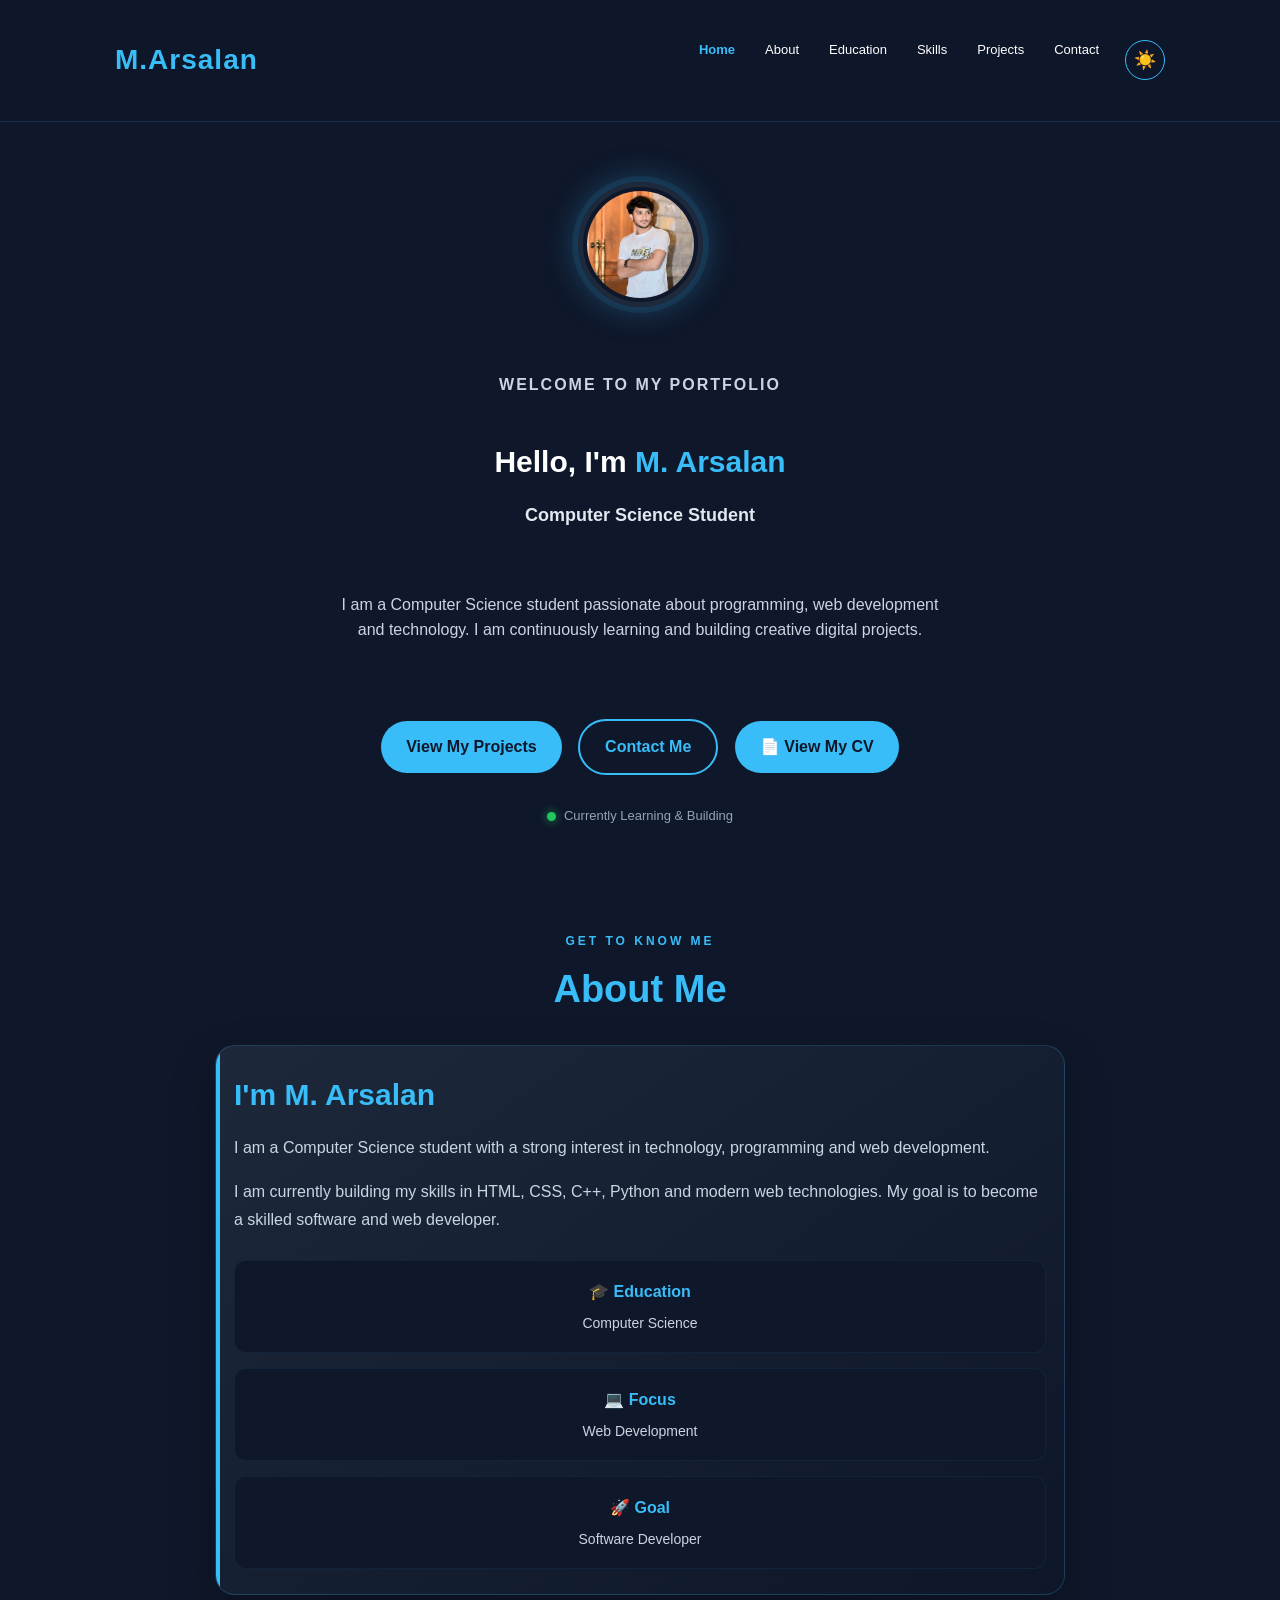
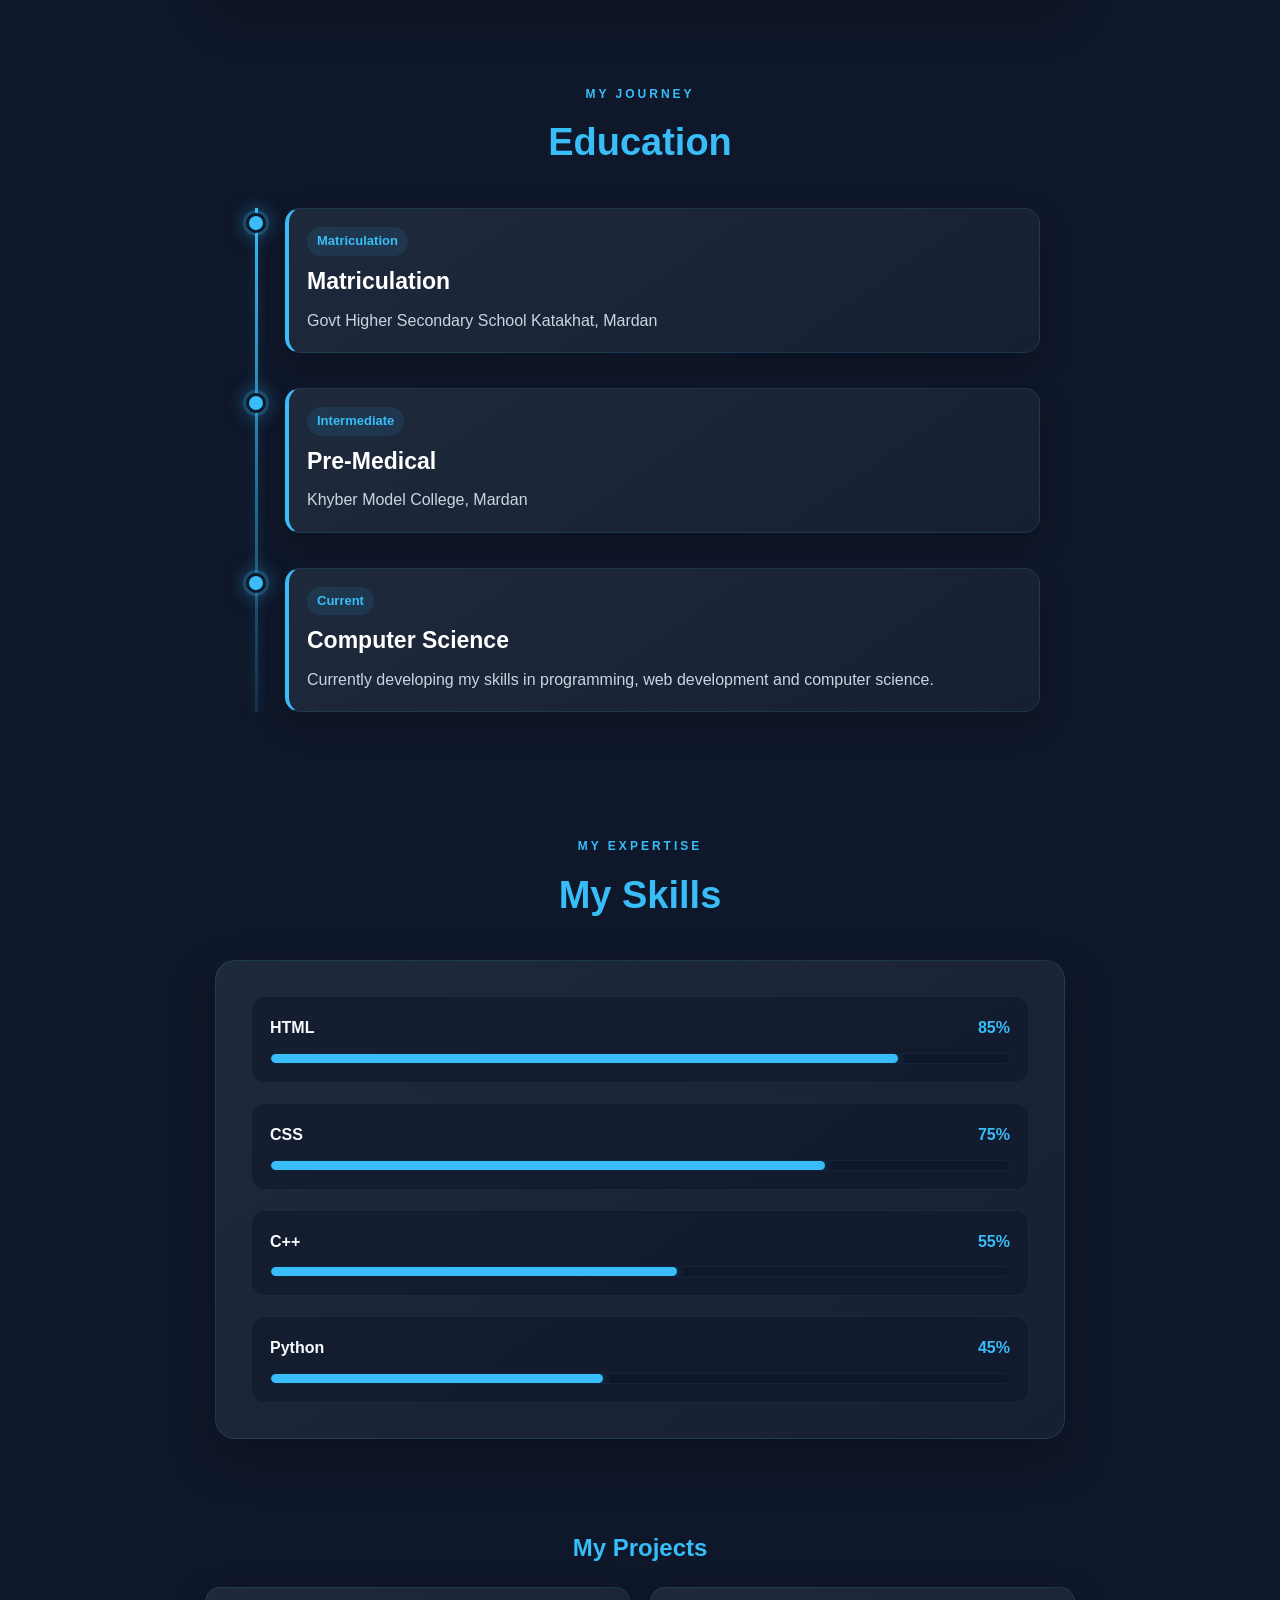
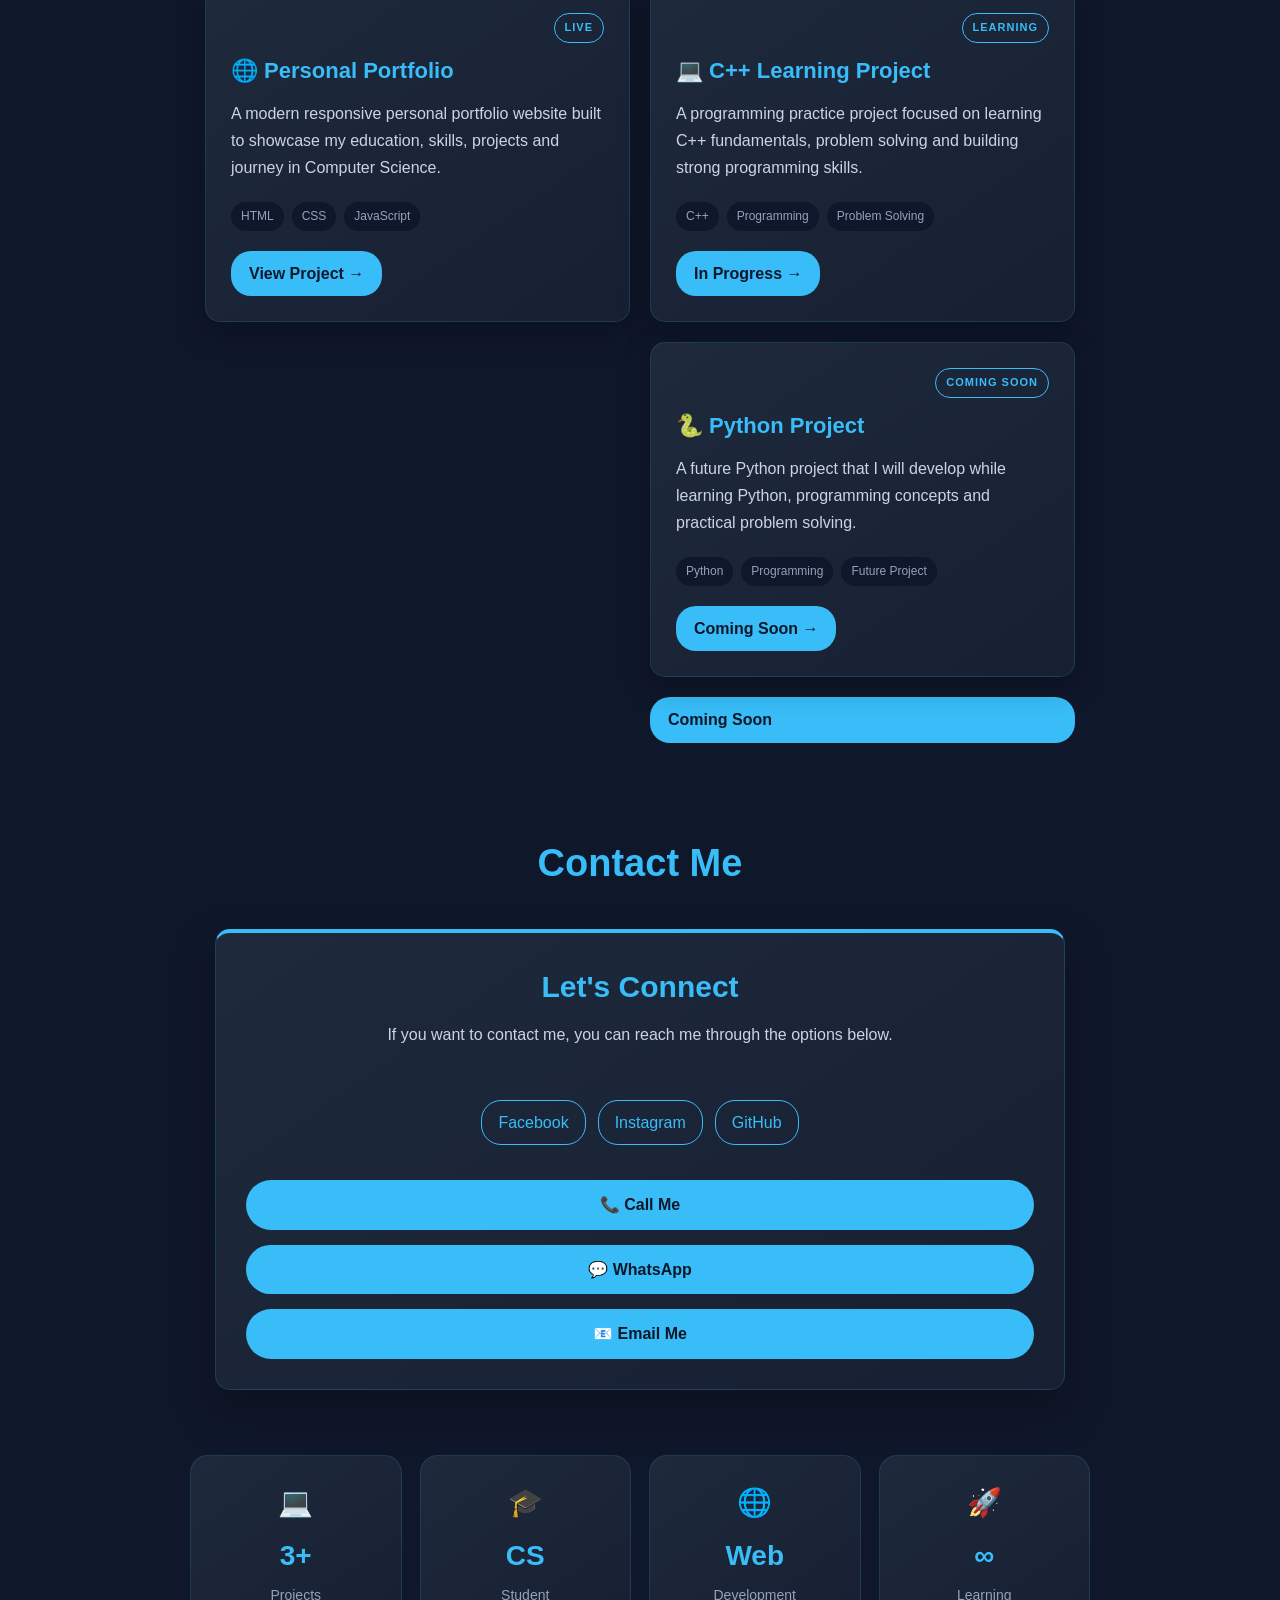
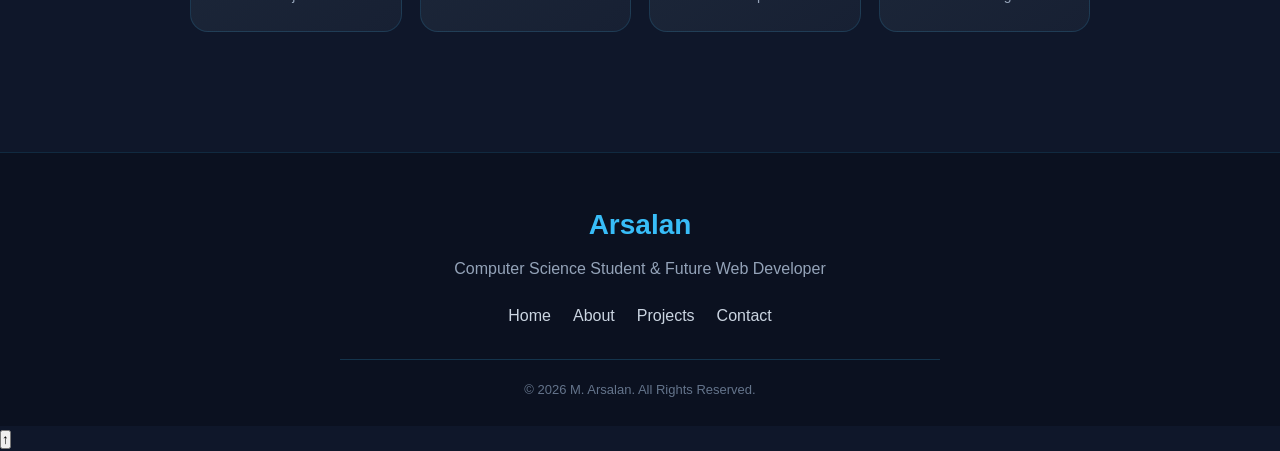
==== index.html @ f67c3ada "Update index.html" ====
<!DOCTYPE html>
<html lang="en">
<head>
    <meta charset="UTF-8">
    <meta name="viewport" content="width=device-width, initial-scale=1.0">

    <title>Arsalan | Computer Science Student</title>

   <link rel="icon" type="image/jpeg" href="profile.jpg"> 
    <meta name="description"
      content="M. Arsalan - Computer Science student learning programming, web development, C++ and Python.">

<meta name="keywords"
      content="Arsalan, Computer Science Student, Web Developer, HTML, CSS, C++, Python">

    <meta property="og:title"
      content="M. Arsalan | Computer Science Student">

<meta property="og:description"
      content="Explore M. Arsalan's portfolio, projects, skills and journey in Computer Science and Web Development.">

<meta property="og:type"
      content="website">

<meta property="og:url"
      content="https://muhammadarsalan0305.github.io/muhammadarsalan0305/">

<meta property="og:image"
      content="https://muhammadarsalan0305.github.io/muhammadarsalan0305/profile.jpg">
    
    <style>
        
.welcome {
    color: #38bdf8;
    font-size: 14px;
    font-weight: bold;
    letter-spacing: 3px;
    margin-bottom: 15px;
}

.hero h2 {
    font-size: 42px;
    margin-bottom: 10px;
}

.hero h2 span {
    color: #38bdf8;
}

.hero h3 {
    font-size: 21px;
    color: #e2e8f0;
    margin-bottom: 18px;
}

.hero-text {
    max-width: 650px;
    margin: auto;
    color: #94a3b8;
    font-size: 17px;
}

.hero-buttons {
    margin-top: 30px;
}

.hero-btn {
    display: inline-block;
    padding: 13px 25px;
    margin: 6px;
    border-radius: 30px;
    background: #38bdf8;
    color: #0f172a;
    text-decoration: none;
    font-weight: bold;
    transition: 0.3s ease;
}

.hero-btn.outline {
    background: transparent;
    color: #38bdf8;
    border: 2px solid #38bdf8;
}

.hero-btn:hover {
    transform: translateY(-4px);
}
    .profile-photo {
    width: 150px;
    height: 150px;
    object-fit: cover;
    border-radius: 50%;
    border: 4px solid #38bdf8;
    padding: 4px;
    box-shadow: 0 0 25px rgba(56, 189, 248, 0.35);
    transition: 0.4s ease;
}

.profile-photo:hover {
    transform: scale(1.05);
}
    .section-label {
    text-align: center;
    color: #38bdf8;
    font-size: 12px;
    font-weight: bold;
    letter-spacing: 3px;
    margin-bottom: 8px;
}

.about-card {
    max-width: 850px;
    margin: 25px auto 0;
    background: #1e293b;
    padding: 35px;
    border-radius: 20px;
    border: 1px solid rgba(56, 189, 248, 0.2);
    box-shadow: 0 10px 30px rgba(0, 0, 0, 0.2);
}

.about-content h3 {
    color: #38bdf8;
    font-size: 27px;
    margin-bottom: 15px;
}

.about-content p {
    color: #cbd5e1;
    margin-bottom: 15px;
}

.about-info {
    display: grid;
    grid-template-columns: repeat(3, 1fr);
    gap: 15px;
    margin-top: 25px;
}

.about-info div {
    background: #0f172a;
    padding: 18px;
    border-radius: 12px;
    text-align: center;
}

.about-info strong,
.about-info span {
    display: block;
}

.about-info strong {
    color: #38bdf8;
    margin-bottom: 7px;
}

.about-info span {
    color: #cbd5e1;
    font-size: 14px;
}
    .timeline {
    max-width: 750px;
    margin: 35px auto 0;
    position: relative;
}

.timeline::before {
    content: "";
    position: absolute;
    left: 15px;
    top: 0;
    bottom: 0;
    width: 2px;
    background: #38bdf8;
}

.timeline-item {
    position: relative;
    padding-left: 55px;
    margin-bottom: 30px;
}

.timeline-dot {
    position: absolute;
    left: 7px;
    top: 5px;
    width: 18px;
    height: 18px;
    background: #38bdf8;
    border-radius: 50%;
    box-shadow: 0 0 15px rgba(56, 189, 248, 0.5);
}

.timeline-content {
    background: #1e293b;
    padding: 22px;
    border-radius: 15px;
    border-left: 3px solid #38bdf8;
}

.timeline-content span {
    color: #38bdf8;
    font-size: 13px;
    font-weight: bold;
}

.timeline-content h3 {
    color: white;
    margin: 7px 0;
}

.timeline-content p {
    color: #cbd5e1;
}
    .skills-box {
    max-width: 750px;
    margin: 35px auto 0;
    background: #1e293b;
    padding: 30px;
    border-radius: 20px;
}

.skill {
    margin-bottom: 25px;
}

.skill:last-child {
    margin-bottom: 0;
}

.skill-name {
    display: flex;
    justify-content: space-between;
    color: #e2e8f0;
    font-weight: bold;
    margin-bottom: 8px;
}

.skill-name span:last-child {
    color: #38bdf8;
}

.skill-bar {
    width: 100%;
    height: 10px;
    background: #0f172a;
    border-radius: 10px;
    overflow: hidden;
}

.skill-progress {
    height: 100%;
    background: #38bdf8;
    border-radius: 10px;
    animation: skillFill 1.5s ease;
}

.skill-progress.html {
    width: 85%;
}

.skill-progress.css {
    width: 75%;
}

.skill-progress.cpp {
    width: 55%;
}

.skill-progress.python {
    width: 45%;
}
        @keyframes skillFill {
    from {
        width: 0;
    }
}

</style>
    
<style>
        * {
            margin: 0;
            padding: 0;
            box-sizing: border-box;
        }

        body {
            font-family: Arial, sans-serif;
            background: #0f172a;
            color: white;
            line-height: 1.6;
        }

        header {
            background: #1e293b;
         padding: 20px;
            text-align: center;
        }

        header h1 {
            color: #38bdf8;
            font-size: 32px;
        }

        nav {
            margin-top: 15px;
        }

        nav a {
            color: white;
            text-decoration: none;
            margin: 0 8px;
            font-size: 15px;
        }

        nav a:hover {
            color: #38bdf8;
        }

        .hero {
            text-align: center;
            padding: 80px 20px;
        }
.profile {
    margin-bottom: 25px;
}

.profile-circle {
    width: 130px;
    height: 130px;
    margin: auto;
    border-radius: 50%;
    background: #38bdf8;
    color: #0f172a;
    display: flex;
    align-items: center;
    justify-content: center;
    font-size: 60px;
    font-weight: bold;
    border: 5px solid #1e293b;
}
        .hero h2 {
            font-size: 38px;
            margin-bottom: 15px;
        }

        .hero span {
            color: #38bdf8;
        }

        .hero p {
            color: #cbd5e1;
            font-size: 18px;
            max-width: 600px;
            margin: auto;
        }

        .section {
            padding: 60px 20px;
            max-width: 900px;
            margin: auto;
        }

        .section h2 {
            color: #38bdf8;
            margin-bottom: 20px;
            text-align: center;
        }

        .card {
            background: #1e293b;
            padding: 25px;
            border-radius: 15px;
            margin-top: 20px;
            box-shadow: 0 5px 20px rgba(0,0,0,0.3);
        }

        footer {
            text-align: center;
            padding: 25px;
            background: #1e293b;
            color: #94a3b8;
            margin-top: 30px;
        }
        .profile-photo {
    width: 130px;
    height: 130px;
    object-fit: cover;
    border-radius: 50%;
    border: 5px solid #1e293b;
    display: block;
    margin: auto;
}
.education-card {
    background: #1e293b;
    padding: 25px;
    margin: 20px 0;
    border-radius: 15px;
    border-left: 5px solid #38bdf8;
}

.education-card h3 {
    color: #38bdf8;
    margin-bottom: 10px;
}

.education-card p {
    color: #cbd5e1;
    margin: 8px 0;
}
.skills-container {
    display: grid;
    grid-template-columns: repeat(2, 1fr);
    gap: 20px;
}

.skill-card {
    background: #1e293b;
    padding: 25px;
    border-radius: 15px;
    text-align: center;
    border-bottom: 4px solid #38bdf8;
    transition: transform 0.3s ease;
}

.skill-card h3 {
    color: #38bdf8;
    margin-bottom: 10px;
    font-size: 22px;
}

.skill-card p {
    color: #cbd5e1;
    font-size: 14px;
}

.skill-card:hover {
    transform: translateY(-5px);
}
.contact-card {
    background: #1e293b;
    padding: 30px;
    border-radius: 15px;
    text-align: center;
    border-top: 4px solid #38bdf8;
}

.contact-card h3 {
    color: #38bdf8;
    font-size: 24px;
    margin-bottom: 10px;
}

.contact-card p {
    color: #cbd5e1;
    margin-bottom: 25px;
}

.contact-buttons {
    display: flex;
    justify-content: center;
    gap: 15px;
    flex-wrap: wrap;
}

.contact-btn {
    display: inline-block;
    padding: 12px 22px;
    background: #38bdf8;
    color: #0f172a;
    text-decoration: none;
    border-radius: 25px;
    font-weight: bold;
}
@media (max-width: 600px) {

    .projects-container {
        grid-template-columns: 1fr;
    }

    .hero h2 {
        font-size: 32px;
    }

    .about-card {
        padding: 25px 18px;
    }
}
    .about-card {
    padding: 25px 18px;
}
.timeline-item {
    padding-left: 45px;
}

.timeline-content {
    padding: 18px;
}
.about-info {
    grid-template-columns: 1fr;
}
.profile-photo {
    width: 125px;
    height: 125px;
}
.hero h3 {
    font-size: 18px;
}

.hero-text {
    font-size: 15px;
}

.welcome {
    font-size: 11px;
    letter-spacing: 2px;
}
}
    header h1 {
        font-size: 26px;
    }

    nav a {
        font-size: 13px;
        margin: 0 4px;
    }

    .hero {
        padding: 60px 15px;
    }

    .hero h2 {
        font-size: 30px;
    }

    .hero p {
        font-size: 16px;
    }

    .section {
        padding: 45px 15px;
    }

    .skills-container {
        grid-template-columns: 1fr;
    }

    .skill-card {
        padding: 20px;
    }

    .contact-buttons {
        flex-direction: column;
    }

    .contact-btn {
        width: 100%;
    }
}
   html {
    scroll-behavior: smooth;
}

section {
    animation: fadeIn 0.8s ease-in-out;
}

@keyframes fadeIn {
    from {
        opacity: 0;
        transform: translateY(20px);
    }

    to {
        opacity: 1;
        transform: translateY(0);
    }
}

.btn,
.contact-btn {
    transition: 0.3s ease;
}

.btn:hover,
.contact-btn:hover {
    transform: translateY(-3px);
    opacity: 0.85;
}
.projects-container {
    display: grid;
    grid-template-columns: repeat(2, 1fr);
    gap: 20px;
}

.project-card {
    background: #1e293b;
    padding: 25px;
    border-radius: 15px;
    border-left: 5px solid #38bdf8;
    transition: 0.3s ease;
}

.project-card h3 {
    color: #38bdf8;
    margin-bottom: 12px;
}

.project-card p {
    color: #cbd5e1;
    margin-bottom: 20px;
}

.project-card:hover {
    transform: translateY(-5px);
}

.project-btn {
    display: inline-block;
    padding: 10px 18px;
    background: #38bdf8;
    color: #0f172a;
    text-decoration: none;
    border-radius: 20px;
    font-weight: bold;
}
.social-links {
    margin-top: 25px;
    display: flex;
    justify-content: center;
    gap: 12px;
    flex-wrap: wrap;
}

.social-btn {
    color: #38bdf8;
    border: 1px solid #38bdf8;
    padding: 9px 16px;
    border-radius: 20px;
    text-decoration: none;
    transition: 0.3s ease;
}

.social-btn:hover {
    background: #38bdf8;
    color: #0f172a;
}
    /* ===== PREMIUM PROJECTS ===== */

.project-card {
    position: relative;
    overflow: hidden;
    background: linear-gradient(145deg, #1e293b, #172033);
    border: 1px solid rgba(56, 189, 248, 0.15);
    box-shadow: 0 10px 30px rgba(0, 0, 0, 0.25);
}

.project-card::before {
    content: "";
    position: absolute;
    top: 0;
    left: -100%;
    width: 100%;
    height: 3px;
    background: #38bdf8;
    transition: 0.5s ease;
}

.project-card:hover::before {
    left: 0;
}

.project-card:hover {
    transform: translateY(-8px);
    border-color: rgba(56, 189, 248, 0.5);
    box-shadow: 0 15px 35px rgba(56, 189, 248, 0.12);
}

.project-card h3 {
    font-size: 22px;
}

.project-card p {
    line-height: 1.7;
}

.project-btn {
    transition: 0.3s ease;
}

.project-btn:hover {
    transform: translateY(-3px);
    box-shadow: 0 8px 20px rgba(56, 189, 248, 0.25);
}
    /* ===== PROFESSIONAL NAVBAR ===== */

header {
    position: sticky;
    top: 0;
    z-index: 1000;
    background: rgba(15, 23, 42, 0.92);
    backdrop-filter: blur(12px);
    border-bottom: 1px solid rgba(56, 189, 248, 0.15);
}

.nav-container {
    max-width: 1100px;
    margin: auto;
    padding: 18px 25px;
    display: flex;
    align-items: center;
    justify-content: space-between;
}

.nav-container h1 {
    color: #38bdf8;
    font-size: 28px;
    letter-spacing: 1px;
}

.nav-container nav {
    margin-top: 0;
    display: flex;
    gap: 22px;
}
.nav-container {
    position: relative;
    display: flex;
    align-items: center;
    justify-content: space-between;
}

    color: #e2e8f0;
    text-decoration: none;
    font-size: 15px;
    transition: 0.3s ease;
}

.nav-container nav a:hover {
    color: #38bdf8;
}

.nav-container nav a::after {
    content: "";
    position: absolute;
    left: 0;
    bottom: -7px;
    width: 0;
    height: 2px;
    background: #38bdf8;
    transition: 0.3s ease;
}

.nav-container nav a:hover::after {
    width: 100%;
}

/* Mobile */
@media (max-width: 600px) {

    .nav-container {
        display: flex;
        align-items: center;
        justify-content: space-between;
    }

    .menu-btn {
        display: block;
        margin-left: auto;
    }

    #mainNav {
        display: none;
        position: absolute;
        z-index: 9998;
        top: 60px;
        left: 0;
        right: 0;
        padding: 15px;
        background: #1e293b;
        border-radius: 15px;
        text-align: center;
    }

    #mainNav.active {
        display: flex;
        flex-direction: column;
        gap: 10px;
    }
}
    /* ===== PROFESSIONAL HERO ===== */

.hero {
    min-height: 85vh;
    display: flex;
    flex-direction: column;
    align-items: center;
    justify-content: center;
}

.profile-photo {
    box-shadow:
        0 0 0 6px rgba(56, 189, 248, 0.08),
        0 0 35px rgba(56, 189, 248, 0.35);
}

.welcome {
    animation: heroFade 0.8s ease;
}

.hero h2 {
    animation: heroFade 1s ease;
}

.hero h3 {
    animation: heroFade 1.2s ease;
}

.hero-text {
    animation: heroFade 1.4s ease;
}

.hero-buttons {
    animation: heroFade 1.6s ease;
}

.hero-status {
    margin-top: 25px;
    color: #94a3b8;
    font-size: 13px;
    display: flex;
    align-items: center;
    gap: 8px;
}

.status-dot {
    width: 9px;
    height: 9px;
    background: #22c55e;
    border-radius: 50%;
    box-shadow: 0 0 10px rgba(34, 197, 94, 0.7);
}

@keyframes heroFade {
    from {
        opacity: 0;
        transform: translateY(20px);
    }

    to {
        opacity: 1;
        transform: translateY(0);
    }
}
    /* ===== PREMIUM ABOUT SECTION ===== */

#about {
    position: relative;
}

#about .section-label {
    animation: aboutFade 0.8s ease;
}

#about > h2 {
    font-size: 38px;
    margin-bottom: 25px;
}

.about-card {
    position: relative;
    overflow: hidden;
    background: linear-gradient(
        145deg,
        rgba(30, 41, 59, 0.95),
        rgba(15, 23, 42, 0.95)
    );
    border: 1px solid rgba(56, 189, 248, 0.2);
    box-shadow: 0 20px 45px rgba(0, 0, 0, 0.25);
    transition: 0.4s ease;
}

.about-card::before {
    content: "";
    position: absolute;
    top: 0;
    left: 0;
    width: 4px;
    height: 100%;
    background: #38bdf8;
}

.about-card:hover {
    transform: translateY(-5px);
    border-color: rgba(56, 189, 248, 0.45);
    box-shadow: 0 25px 50px rgba(56, 189, 248, 0.1);
}

.about-content h3 {
    font-size: 30px;
}

.about-content p {
    line-height: 1.8;
    font-size: 16px;
}

.about-info div {
    border: 1px solid rgba(56, 189, 248, 0.08);
    transition: 0.3s ease;
}

.about-info div:hover {
    transform: translateY(-5px);
    border-color: rgba(56, 189, 248, 0.4);
}

@keyframes aboutFade {
    from {
        opacity: 0;
        transform: translateY(15px);
    }

    to {
        opacity: 1;
        transform: translateY(0);
    }
}

@media (max-width: 600px) {

    #about > h2 {
        font-size: 30px;
    }

    .about-content h3 {
        font-size: 25px;
    }

    .about-content p {
        font-size: 15px;
    }
}
    /* ===== PREMIUM EDUCATION TIMELINE ===== */

#education {
    position: relative;
}

#education > h2 {
    font-size: 38px;
    margin-bottom: 35px;
}

.timeline {
    max-width: 800px;
}

.timeline::before {
    width: 3px;
    background: linear-gradient(
        to bottom,
        #38bdf8,
        rgba(56, 189, 248, 0.15)
    );
    box-shadow: 0 0 12px rgba(56, 189, 248, 0.25);
}

.timeline-item {
    margin-bottom: 35px;
}

.timeline-dot {
    width: 20px;
    height: 20px;
    left: 6px;
    border: 3px solid #0f172a;
    box-shadow:
        0 0 0 3px rgba(56, 189, 248, 0.2),
        0 0 20px rgba(56, 189, 248, 0.6);
    transition: 0.3s ease;
}

.timeline-item:hover .timeline-dot {
    transform: scale(1.25);
}

.timeline-content {
    position: relative;
    background: linear-gradient(
        145deg,
        #1e293b,
        #172033
    );
    border: 1px solid rgba(56, 189, 248, 0.12);
    border-left: 4px solid #38bdf8;
    box-shadow: 0 12px 30px rgba(0, 0, 0, 0.22);
    transition: 0.35s ease;
}

.timeline-content:hover {
    transform: translateX(7px);
    border-color: rgba(56, 189, 248, 0.4);
    box-shadow: 0 15px 35px rgba(56, 189, 248, 0.1);
}

.timeline-content span {
    display: inline-block;
    padding: 4px 10px;
    border-radius: 20px;
    background: rgba(56, 189, 248, 0.1);
}

.timeline-content h3 {
    font-size: 23px;
}

.timeline-content p {
    line-height: 1.7;
}

@media (max-width: 600px) {

    #education > h2 {
        font-size: 30px;
    }

    .timeline-content {
        padding: 18px;
    }

    .timeline-content h3 {
        font-size: 20px;
    }

    .timeline-content p {
        font-size: 14px;
    }
}
    /* ===== PREMIUM SKILLS ===== */

#skills > h2 {
    font-size: 38px;
    margin-bottom: 35px;
}

.skills-box {
    max-width: 850px;
    background: linear-gradient(
        145deg,
        #1e293b,
        #172033
    );
    border: 1px solid rgba(56, 189, 248, 0.15);
    box-shadow: 0 20px 45px rgba(0, 0, 0, 0.25);
    padding: 35px;
}

.skill {
    padding: 18px;
    margin-bottom: 20px;
    border-radius: 14px;
    background: rgba(15, 23, 42, 0.55);
    border: 1px solid rgba(56, 189, 248, 0.08);
    transition: 0.3s ease;
}

.skill:hover {
    transform: translateX(6px);
    border-color: rgba(56, 189, 248, 0.35);
    box-shadow: 0 8px 25px rgba(56, 189, 248, 0.08);
}

.skill-name {
    margin-bottom: 12px;
    font-size: 16px;
}

.skill-name span:first-child {
    color: #f8fafc;
}

.skill-name span:last-child {
    color: #38bdf8;
}

.skill-bar {
    height: 11px;
    background: #0f172a;
    border: 1px solid rgba(56, 189, 248, 0.08);
}

.skill-progress {
    box-shadow: 0 0 12px rgba(56, 189, 248, 0.4);
}

@media (max-width: 600px) {

    #skills > h2 {
        font-size: 30px;
    }

    .skills-box {
        padding: 20px;
    }

    .skill {
        padding: 15px;
    }
}/* ===== PREMIUM CONTACT SECTION ===== */

#contact > h2 {
    font-size: 38px;
    margin-bottom: 35px;
}

.contact-card {
    max-width: 850px;
    margin: auto;
    position: relative;
    overflow: hidden;
    background: linear-gradient(
        145deg,
        #1e293b,
        #172033
    );
    border: 1px solid rgba(56, 189, 248, 0.18);
    border-top: 4px solid #38bdf8;
    box-shadow: 0 20px 45px rgba(0, 0, 0, 0.25);
    transition: 0.4s ease;
}

.contact-card:hover {
    transform: translateY(-5px);
    border-color: rgba(56, 189, 248, 0.4);
    box-shadow: 0 25px 50px rgba(56, 189, 248, 0.1);
}

.contact-card h3 {
    font-size: 30px;
}

.contact-card p {
    line-height: 1.8;
}

.contact-buttons {
    margin-top: 25px;
}

.social-links {
    margin-bottom: 20px;
}

.social-btn,
.contact-btn {
    transition: 0.3s ease;
}

.social-btn:hover,
.contact-btn:hover {
    transform: translateY(-4px);
    box-shadow: 0 8px 20px rgba(56, 189, 248, 0.2);
}

@media (max-width: 600px) {

    #contact > h2 {
        font-size: 30px;
    }

    .contact-card {
        padding: 25px 18px;
    }

    .contact-card h3 {
        font-size: 25px;
    }
}
    /* ===== PROFESSIONAL FOOTER ===== */

footer {
    margin-top: 60px;
    padding: 45px 20px 25px;
    background: #020617;
    border-top: 1px solid rgba(56, 189, 248, 0.15);
}

.footer-content {
    max-width: 900px;
    margin: auto;
    text-align: center;
}

.footer-content h2 {
    color: #38bdf8;
    font-size: 28px;
    margin-bottom: 8px;
}

.footer-content > p {
    color: #94a3b8;
    margin-bottom: 20px;
}

.footer-links {
    display: flex;
    justify-content: center;
    gap: 25px;
    flex-wrap: wrap;
}

.footer-links a {
    color: #cbd5e1;
    text-decoration: none;
    transition: 0.3s ease;
}

.footer-links a:hover {
    color: #38bdf8;
    transform: translateY(-2px);
}

.footer-line {
    height: 1px;
    max-width: 600px;
    margin: 25px auto 20px;
    background: rgba(56, 189, 248, 0.12);
}

.footer-content .copyright {
    color: #64748b;
    font-size: 13px;
    margin: 0;
}

@media (max-width: 600px) {

    footer {
        padding: 35px 15px 20px;
    }

    .footer-links {
        gap: 15px;
    }

    .footer-links a {
        font-size: 14px;
    }
}
    /* ===== FINAL RESPONSIVE POLISH ===== */

@media (max-width: 600px) {

    body {
        overflow-x: hidden;
    }

    header {
        position: sticky;
        top: 0;
    }

    .nav-container {
        padding: 14px 8px;
    }

    .nav-container nav {
        gap: 8px;
    }

    .nav-container nav a {
        padding: 5px;
    }

    .hero {
        min-height: 80vh;
        padding: 55px 15px;
    }

    .profile-photo {
        width: 120px;
        height: 120px;
    }

    .hero h2 {
        font-size: 30px;
        line-height: 1.3;
    }

    .hero h3 {
        font-size: 18px;
    }

    .hero-text {
        font-size: 15px;
        line-height: 1.7;
    }

    .hero-buttons {
        display: flex;
        flex-direction: column;
        width: 100%;
        max-width: 280px;
        margin-left: auto;
        margin-right: auto;
    }

    .hero-btn {
        width: 100%;
        margin: 5px 0;
    }

    .section {
        padding: 50px 15px;
    }

    .section h2 {
        font-size: 30px;
    }

    .about-card {
        padding: 25px 18px;
    }

    .timeline {
        width: 100%;
    }

    .timeline-item {
        padding-left: 42px;
    }

    .timeline-content {
        padding: 17px;
    }

    .skills-box {
        padding: 18px;
    }

    .project-card {
        padding: 20px;
    }

    .contact-card {
        padding: 25px 18px;
    }

    .contact-btn {
        width: 100%;
    }

    .social-links {
        flex-direction: column;
        align-items: stretch;
    }

    .social-btn {
        text-align: center;
    }

    footer {
        padding-left: 15px;
        padding-right: 15px;
    }
}
    /* ===== SCROLL TO TOP ===== */

#scrollTopBtn {
    position: fixed;
    right: 20px;
    bottom: 25px;
    width: 45px;
    height: 45px;
    border: none;
    border-radius: 50%;
    background: #38bdf8;
    color: #0f172a;
    font-size: 22px;
    font-weight: bold;
    cursor: pointer;
    display: none;
    z-index: 999;
    box-shadow: 0 8px 25px rgba(56, 189, 248, 0.3);
    transition: 0.3s ease;
}

#scrollTopBtn:hover {
    transform: translateY(-5px);
    box-shadow: 0 12px 30px rgba(56, 189, 248, 0.45);
}

@media (max-width: 600px) {
    #scrollTopBtn {
        right: 15px;
        bottom: 18px;
        width: 42px;
        height: 42px;
    }
}
    #typing-text {
    color: #e2e8f0;
    min-height: 32px;
}
    /* ===== THEME TOGGLE ===== */

.theme-btn {
    border: 1px solid #38bdf8;
    background: transparent;
    color: #38bdf8;
    width: 40px;
    height: 40px;
    border-radius: 50%;
    cursor: pointer;
    font-size: 18px;
    transition: 0.3s ease;
}

.theme-btn:hover {
    background: #38bdf8;
    color: #0f172a;
    transform: rotate(15deg);
}

/* Light Mode */

body.light-mode {
    background: #f8fafc;
    color: #0f172a;
}

body.light-mode header,
body.light-mode footer {
    background: #e2e8f0;
}

body.light-mode .about-card,
body.light-mode .timeline-content,
body.light-mode .skills-box,
body.light-mode .skill,
body.light-mode .project-card,
body.light-mode .contact-card {
    background: #ffffff;
    color: #0f172a;
}

body.light-mode p,
body.light-mode .hero-text,
body.light-mode .about-content p,
body.light-mode .timeline-content p,
body.light-mode .project-card p,
body.light-mode .contact-card p {
    color: #475569;
}

body.light-mode .nav-container nav a {
    color: #0f172a;
}
    /* ===== SCROLL REVEAL ===== */

.reveal {
    opacity: 0;
    transform: translateY(40px);
    transition: opacity 0.8s ease, transform 0.8s ease;
}

.reveal.show {
    opacity: 1;
    transform: translateY(0);
}
    /* ===== PROJECT TECHNOLOGY TAGS ===== */

.project-tags {
    display: flex;
    gap: 8px;
    flex-wrap: wrap;
    margin-bottom: 18px;
}

.project-tags span {
    padding: 5px 11px;
    border-radius: 20px;
    font-size: 12px;
    color: #38bdf8;
    background: rgba(56, 189, 248, 0.08);
    border: 1px solid rgba(56, 189, 248, 0.2);
}/* ===== PROFESSIONAL STATS ===== */

.stats-section {
    padding: 20px 20px 60px;
}

.stats-container {
    max-width: 900px;
    margin: auto;
    display: grid;
    grid-template-columns: repeat(4, 1fr);
    gap: 18px;
}

.stat-card {
    padding: 25px 15px;
    text-align: center;
    background: linear-gradient(
        145deg,
        #1e293b,
        #172033
    );
    border: 1px solid rgba(56, 189, 248, 0.15);
    border-radius: 18px;
    transition: 0.35s ease;
}

.stat-card:hover {
    transform: translateY(-7px);
    border-color: rgba(56, 189, 248, 0.5);
    box-shadow: 0 15px 30px rgba(56, 189, 248, 0.1);
}

.stat-icon {
    font-size: 28px;
    margin-bottom: 8px;
}

.stat-card h3 {
    color: #38bdf8;
    font-size: 28px;
    margin-bottom: 5px;
}

.stat-card p {
    color: #94a3b8;
    font-size: 14px;
}

@media (max-width: 700px) {

    .stats-container {
        grid-template-columns: repeat(2, 1fr);
    }
}

@media (max-width: 400px) {

    .stats-container {
        grid-template-columns: 1fr;
    }
}
    body.light-mode .stat-card {
    background: #ffffff;
    border-color: rgba(15, 23, 42, 0.1);
}

body.light-mode .stat-card p {
    color: #475569;
}
/* ===== MOBILE MENU BUTTON ===== */

.menu-btn {
    .menu-btn {
    display: none;
    position: relative;
    z-index: 1001;
    background: transparent;
    border: 1px solid #38bdf8;
    width: 42px;
    height: 42px;
    border-radius: 10px;
    cursor: pointer;
    padding: 8px;
}
    display: none;
    background: transparent;
    border: 1px solid #38bdf8;
    color: #38bdf8;
    font-size: 22px;
    width: 42px;
    height: 42px;
    border-radius: 10px;
    cursor: pointer;
}

/* Mobile */

@media (max-width: 600px) {
@media (max-width: 600px) {

    .menu-btn span {
    display: block;
    width: 22px;
    height: 2px;
    background: #38bdf8;
    margin: 5px auto;
    pointer-events: none;
}
    .menu-btn {
        display: block;
        position: relative;
        z-index: 1001;
    }
}
    .nav-container {
        display: flex;
        align-items: center;
        justify-content: space-between;
    }

    .menu-btn {
        display: block;
    }

    .nav-container nav {
        display: none;
        position: absolute;
        top: 70px;
        left: 15px;
        right: 15px;
        padding: 15px;
        background: #1e293b;
        border-radius: 15px;
        box-shadow: 0 10px 30px rgba(0, 0, 0, 0.3);
        text-align: center;
    }

    .nav-container nav.active {
        display: flex;
        flex-direction: column;
        gap: 12px;
    }

    .nav-container nav a {
        margin: 0;
        padding: 8px;
    }

    .theme-btn {
        margin: 5px auto;
    }
}
    

/* ===== HAMBURGER ANIMATION ===== */

.menu-btn {
    display: none;
    background: transparent;
    border: 1px solid #38bdf8;
    width: 42px;
    height: 42px;
    border-radius: 10px;
    cursor: pointer;
    padding: 8px;
}

.menu-btn span {
    display: block;
    width: 22px;
    height: 2px;
    background: #38bdf8;
    margin: 5px auto;
    transition: 0.3s ease;
}

.menu-btn.active span:nth-child(1) {
    transform: translateY(7px) rotate(45deg);
}

.menu-btn.active span:nth-child(2) {
    opacity: 0;
}

.menu-btn.active span:nth-child(3) {
    transform: translateY(-7px) rotate(-45deg);
}

@media (max-width: 600px) {
    .menu-btn {
        display: block;
    }
}
    /* ===== MOBILE HAMBURGER MENU ===== */

.nav-container {
    position: relative;
}

.menu-btn {
    display: none;
    position: relative;
    z-index: 1001;
    width: 42px;
    height: 42px;
    padding: 8px;
    border: 1px solid #38bdf8;
    border-radius: 10px;
    background: transparent;
    cursor: pointer;
}

.menu-btn span {
    display: block;
    width: 22px;
    height: 2px;
    margin: 5px auto;
    background: #38bdf8;
    pointer-events: none;
    transition: 0.3s ease;
}
@media (max-width: 600px) {

    #mainNav {
        display: none;
        position: absolute;
        z-index: 1000;
        top: 60px;
        left: 0;
        right: 0;
        padding: 15px;
        background: #1e293b;
        border-radius: 15px;
        text-align: center;
    }

    #mainNav.active {
        display: flex;
        flex-direction: column;
        gap: 10px;
    }

    #mainNav a {
        display: block;
        padding: 8px;
    }

    .theme-btn {
        margin: 5px auto;
    }
}

/* Hamburger → X */

.menu-btn.active span:nth-child(1) {
    transform: translateY(7px) rotate(45deg);
}

.menu-btn.active span:nth-child(2) {
    opacity: 0;
}

.menu-btn.active span:nth-child(3) {
    transform: translateY(-7px) rotate(-45deg);
}
    .nav-container nav a.active-link {
    color: #38bdf8;
    font-weight: bold;
}

    /* MOBILE MENU FIX */

.nav-container {
    position: relative;
}

.menu-btn {
    display: none;
    position: relative;
    z-index: 9999;
    width: 42px;
    height: 42px;
    padding: 8px;
    border: 1px solid #38bdf8;
    border-radius: 10px;
    background: #1e293b;
    cursor: pointer;
}

.menu-btn span {
    display: block;
    width: 22px;
    height: 2px;
    margin: 5px auto;
    background: #38bdf8;
    pointer-events: none;
}

@media (max-width: 600px) {

    .menu-btn {
        display: block;
    }

    #mainNav {
        display: none;
        position: absolute;
        z-index: 9998;
        top: 60px;
        left: 0;
        right: 0;
        padding: 15px;
        background: #1e293b;
        border-radius: 15px;
        text-align: center;
    }

    #mainNav.active {
        display: flex;
        flex-direction: column;
        gap: 10px;
    }
}
    /* ===== PROFESSIONAL FOOTER ===== */

footer {
    background: #0b1120;
    padding: 50px 20px 25px;
    margin-top: 60px;
    text-align: center;
    border-top: 1px solid rgba(56, 189, 248, 0.15);
}

.footer-content {
    max-width: 850px;
    margin: auto;
}

.footer-content h2 {
    color: #38bdf8;
    font-size: 28px;
    margin-bottom: 8px;
}

.footer-content > p {
    color: #94a3b8;
    margin-bottom: 22px;
}

.footer-links {
    display: flex;
    justify-content: center;
    gap: 22px;
    flex-wrap: wrap;
}

.footer-links a {
    color: #cbd5e1;
    text-decoration: none;
    transition: 0.3s ease;
}

.footer-links a:hover {
    color: #38bdf8;
}

.footer-line {
    width: 80%;
    max-width: 600px;
    height: 1px;
    background: rgba(56, 189, 248, 0.2);
    margin: 30px auto 20px;
}

.copyright {
    color: #64748b;
    font-size: 13px;
}

@media (max-width: 600px) {

    footer {
        padding: 40px 15px 20px;
    }

    .footer-links {
        gap: 15px;
    }

    .footer-links a {
        font-size: 14px;
    }
}
    /* ===== PROFESSIONAL PROJECT CARD ===== */

.project-top {
    display: flex;
    justify-content: flex-end;
    margin-bottom: 10px;
}

.project-status {
    font-size: 11px;
    font-weight: bold;
    color: #38bdf8;
    border: 1px solid #38bdf8;
    padding: 5px 10px;
    border-radius: 20px;
    letter-spacing: 1px;
}

.project-tech {
    display: flex;
    flex-wrap: wrap;
    gap: 8px;
    margin-bottom: 20px;
}

.project-tech span {
    background: #0f172a;
    color: #94a3b8;
    padding: 5px 10px;
    border-radius: 15px;
    font-size: 12px;
}

.project-btn {
    transition: 0.3s ease;
}

.project-btn:hover {
    transform: translateX(5px);
}
/* ===== PROFESSIONAL PROJECT HOVER ===== */

.project-card {
    position: relative;
    overflow: hidden;
    transition: transform 0.35s ease, box-shadow 0.35s ease;
}

.project-card::before {
    content: "";
    position: absolute;
    top: 0;
    left: -100%;
    width: 100%;
    height: 3px;
    background: #38bdf8;
    transition: left 0.4s ease;
}

.project-card:hover {
    transform: translateY(-8px);
    box-shadow: 0 15px 35px rgba(0, 0, 0, 0.35);
}

.project-card:hover::before {
    left: 0;
}

.project-tech span {
    transition: 0.3s ease;
}

.project-tech span:hover {
    color: #38bdf8;
    transform: translateY(-2px);
}
    
    </style>

    
<body>

  
<header>
    <div class="nav-container">

        <h1> M.Arsalan</h1>

        <button class="menu-btn" id="menuBtn" type="button">
            <span></span>
            <span></span>
            <span></span>
        </button>

        <nav id="mainNav">
            <a href="#home">Home</a>
            <a href="#about">About</a>
            <a href="#education">Education</a>
            <a href="#skills">Skills</a>
            <a href="#projects">Projects</a>
            <a href="#contact">Contact</a>

            <button id="themeToggle" class="theme-btn" type="button">☀️</button>
        </nav>

    </div>
</header>
<section class="hero" id="home">

    <div class="profile">
        <img src="profile.jpg" class="profile-photo" alt="Arsalan">
    </div>

    <p class="welcome">WELCOME TO MY PORTFOLIO</p>

    <h2>Hello, I'm <span>M. Arsalan</span></h2>

    <h3 id="typing-text"></h3>

    <p class="hero-text">
        I am a Computer Science student passionate about programming,
        web development and technology. I am continuously learning
        and building creative digital projects.
    </p>

    <div class="hero-buttons">

    <a href="#projects" class="hero-btn">
        View My Projects
    </a>

    <a href="#contact" class="hero-btn outline">
        Contact Me
    </a>

    <a href="ArsalanCV.pdf"
   class="hero-btn"
   target="_blank"
   rel="noopener noreferrer">
   📄 View My CV
</a>
        
</div>

    <div class="hero-status">
        <span class="status-dot"></span>
        Currently Learning &amp; Building
    </div>

</section>

<section class="section" id="about">

    <p class="section-label">GET TO KNOW ME</p>

    <h2>About Me</h2>

    <div class="about-card">

        <div class="about-content">
            <h3>I'm M. Arsalan</h3>

            <p>
                I am a Computer Science student with a strong interest
                in technology, programming and web development.
            </p>

            <p>
                I am currently building my skills in HTML, CSS, C++,
                Python and modern web technologies. My goal is to
                become a skilled software and web developer.
            </p>

            <div class="about-info">
                <div>
                    <strong>🎓 Education</strong>
                    <span>Computer Science</span>
                </div>

                <div>
                    <strong>💻 Focus</strong>
                    <span>Web Development</span>
                </div>

                <div>
                    <strong>🚀 Goal</strong>
                    <span>Software Developer</span>
                </div>
            </div>
        </div>

    </div>

</section>


<section class="section" id="education">

    <p class="section-label">MY JOURNEY</p>
    <h2>Education</h2>

    <div class="timeline">

        <div class="timeline-item">
            <div class="timeline-dot"></div>

            <div class="timeline-content">
                <span>Matriculation</span>
                <h3>Matriculation</h3>
                <p>
                    Govt Higher Secondary School Katakhat, Mardan
                </p>
            </div>
        </div>

        <div class="timeline-item">
            <div class="timeline-dot"></div>

            <div class="timeline-content">
                <span>Intermediate</span>
                <h3>Pre-Medical</h3>
                <p>
                    Khyber Model College, Mardan
                </p>
            </div>
        </div>

        <div class="timeline-item">
            <div class="timeline-dot"></div>

            <div class="timeline-content">
                <span>Current</span>
                <h3>Computer Science</h3>
                <p>
                    Currently developing my skills in programming,
                    web development and computer science.
                </p>
            </div>
        </div>

    </div>

</section>


    <section class="section" id="skills">

    <p class="section-label">MY EXPERTISE</p>
    <h2>My Skills</h2>

    <div class="skills-box">

        <div class="skill">
            <div class="skill-name">
                <span>HTML</span>
                <span>85%</span>
            </div>
            <div class="skill-bar">
                <div class="skill-progress html"></div>
            </div>
        </div>

        <div class="skill">
            <div class="skill-name">
                <span>CSS</span>
                <span>75%</span>
            </div>
            <div class="skill-bar">
                <div class="skill-progress css"></div>
            </div>
        </div>

        <div class="skill">
            <div class="skill-name">
                <span>C++</span>
                <span>55%</span>
            </div>
            <div class="skill-bar">
                <div class="skill-progress cpp"></div>
            </div>
        </div>

        <div class="skill">
            <div class="skill-name">
                <span>Python</span>
                <span>45%</span>
            </div>
            <div class="skill-bar">
                <div class="skill-progress python"></div>
            </div>
        </div>

    </div>

</section>

 <section class="section" id="projects">

    <h2>My Projects</h2>

    <div class="projects-container">

       <div class="project-card">

    <div class="project-top">
        <span class="project-status">LIVE</span>
    </div>

    <h3>🌐 Personal Portfolio</h3>

    <p>
        A modern responsive personal portfolio website
        built to showcase my education, skills, projects
        and journey in Computer Science.
    </p>

    <div class="project-tech">
        <span>HTML</span>
        <span>CSS</span>
        <span>JavaScript</span>
    </div>

    <a href="https://muhammadarsalan0305.github.io/muhammadarsalan0305/"
       class="project-btn"
       target="_blank"
       rel="noopener noreferrer">
       View Project →
    </a>

</div>
<div class="project-card">

    <div class="project-top">
        <span class="project-status">LEARNING</span>
    </div>

    <h3>💻 C++ Learning Project</h3>

    <p>
        A programming practice project focused on learning
        C++ fundamentals, problem solving and building
        strong programming skills.
    </p>

    <div class="project-tech">
        <span>C++</span>
        <span>Programming</span>
        <span>Problem Solving</span>
    </div>

    <a href="#"
       class="project-btn">
       In Progress →
    </a>

</div>
        
            </p>
            

     <div class="project-card">

    <div class="project-top">
        <span class="project-status">COMING SOON</span>
    </div>

    <h3>🐍 Python Project</h3>

    <p>
        A future Python project that I will develop while
        learning Python, programming concepts and
        practical problem solving.
    </p>

    <div class="project-tech">
        <span>Python</span>
        <span>Programming</span>
        <span>Future Project</span>
    </div>

    <a href="#"
       class="project-btn">
       Coming Soon →
    </a>

</div>
    </p>

            <a href="#" class="project-btn">
                Coming Soon
            </a>
        </div>

    </div>

</section> 

    
    <section class="section" id="contact">
    <h2>Contact Me</h2>

    <div class="contact-card">
        <h3>Let's Connect</h3>

        <p>
            If you want to contact me, you can reach me
            through the options below.
        </p>

        <div class="contact-buttons">
            <div class="social-links">
    <a href="https://www.facebook.com/share/186VizKzZ4/" class="social-btn">Facebook</a>
    <a href="" class="social-btn">Instagram</a>
    <a href="" class="social-btn">GitHub</a>
</div>
            <a href="tel:+923179892446" class="contact-btn">
    📞 Call Me
</a>
<a href="https://wa.me/923179892446" class="contact-btn">
    💬 WhatsApp
</a>
            <a href="mailto:arsalankhan030590@gmail.com" class="contact-btn">
                📧 Email Me
            </a>
     </div>
    </div>
    </section>
    <section class="stats-section">

    <div class="stats-container">

        <div class="stat-card">
            <div class="stat-icon">💻</div>
            <h3>3+</h3>
            <p>Projects</p>
        </div>

        <div class="stat-card">
            <div class="stat-icon">🎓</div>
            <h3>CS</h3>
            <p>Student</p>
        </div>

        <div class="stat-card">
            <div class="stat-icon">🌐</div>
            <h3>Web</h3>
            <p>Development</p>
        </div>

        <div class="stat-card">
            <div class="stat-icon">🚀</div>
            <h3>∞</h3>
            <p>Learning</p>
        </div>

    </div>

</section>
    <footer>

    <div class="footer-content">

        <h2>Arsalan</h2>

        <p>
            Computer Science Student & Future Web Developer
        </p>

        <div class="footer-links">
            <a href="#home">Home</a>
            <a href="#about">About</a>
            <a href="#projects">Projects</a>
            <a href="#contact">Contact</a>
        </div>

        <div class="footer-line"></div>

        <p class="copyright">
            © 2026 M. Arsalan. All Rights Reserved.
        </p>

    </div>

</footer>
<button onclick="window.scrollTo({top: 0, behavior: 'smooth'})"
        class="top-btn">
    ↑
</button>
    <button id="scrollTopBtn" title="Go to top">↑</button>
    <script>
const scrollTopBtn = document.getElementById("scrollTopBtn");

window.addEventListener("scroll", function () {
    if (window.scrollY > 300) {
        scrollTopBtn.style.display = "block";
    } else {
        scrollTopBtn.style.display = "none";
    }
});

scrollTopBtn.addEventListener("click", function () {
    window.scrollTo({
        top: 0,
        behavior: "smooth"
    });
});
</script>
    <script>
const typingText = document.getElementById("typing-text");

const texts = [
    "Computer Science Student",
    "Future Web Developer",
    "Programming Learner",
    "Technology Enthusiast"
];

let textIndex = 0;
let charIndex = 0;
let deleting = false;

function typeEffect() {
    const currentText = texts[textIndex];

    if (!deleting) {
        typingText.textContent = currentText.substring(0, charIndex + 1);
        charIndex++;

        if (charIndex === currentText.length) {
            deleting = true;
            setTimeout(typeEffect, 1500);
            return;
        }
    } else {
        typingText.textContent = currentText.substring(0, charIndex - 1);
        charIndex--;

        if (charIndex === 0) {
            deleting = false;
            textIndex = (textIndex + 1) % texts.length;
        }
    }

    setTimeout(typeEffect, deleting ? 50 : 90);
}

typeEffect();
</script>
<script>
const themeToggle = document.getElementById("themeToggle");

themeToggle.addEventListener("click", function () {

    document.body.classList.toggle("light-mode");

    if (document.body.classList.contains("light-mode")) {
        themeToggle.textContent = "🌙";
    } else {
        themeToggle.textContent = "☀️";
    }

});
</script>
    <script>
const revealElements = document.querySelectorAll(
    ".about-card, .timeline-item, .skill, .project-card, .contact-card"
);

const revealObserver = new IntersectionObserver(
    function(entries) {
        entries.forEach(function(entry) {
            if (entry.isIntersecting) {
                entry.target.classList.add("reveal", "show");
                revealObserver.unobserve(entry.target);
            }
        });
    },
    {
        threshold: 0.15
    }
);

revealElements.forEach(function(element) {
    element.classList.add("reveal");
    revealObserver.observe(element);
});
</script> 

    <script>
const menuBtn = document.getElementById("menuBtn");
const mainNav = document.getElementById("mainNav");

menuBtn.addEventListener("click", function () {

    mainNav.classList.toggle("active");
    menuBtn.classList.toggle("active");

});

const navLinks = mainNav.querySelectorAll("a");

navLinks.forEach(function (link) {

    link.addEventListener("click", function () {

        mainNav.classList.remove("active");
        menuBtn.classList.remove("active");

    });

});
</script>
    
<script>
const sections = document.querySelectorAll("section[id]");
const navLinksActive = document.querySelectorAll("#mainNav a");

window.addEventListener("scroll", function () {

    let currentSection = "";

    sections.forEach(function (section) {

        const sectionTop = section.offsetTop - 150;
        const sectionHeight = section.offsetHeight;

        if (
            window.scrollY >= sectionTop &&
            window.scrollY < sectionTop + sectionHeight
        ) {
            currentSection = section.getAttribute("id");
        }

    });

    navLinksActive.forEach(function (link) {

        link.classList.remove("active-link");

        if (link.getAttribute("href") === "#" + currentSection) {
            link.classList.add("active-link");
        }

    });

});
</script>
    
</body>

    
    
    
    
</html>
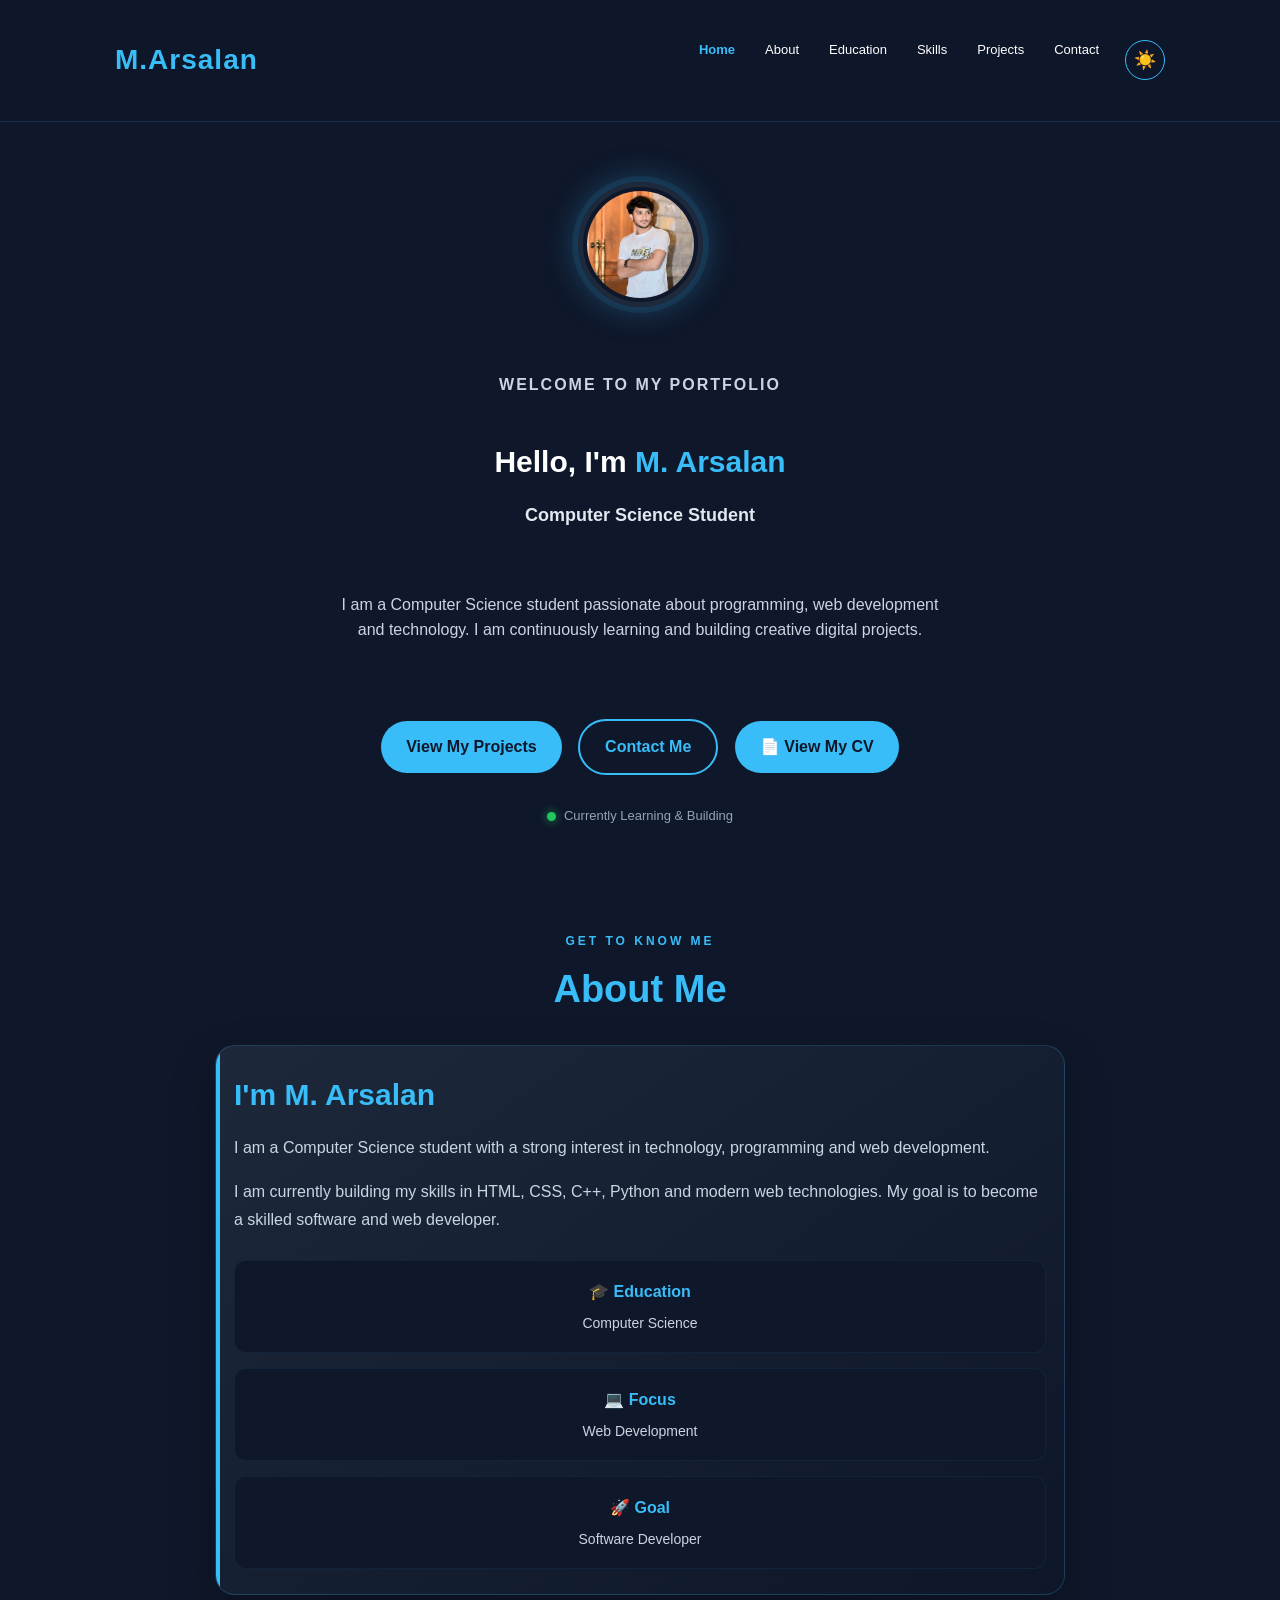
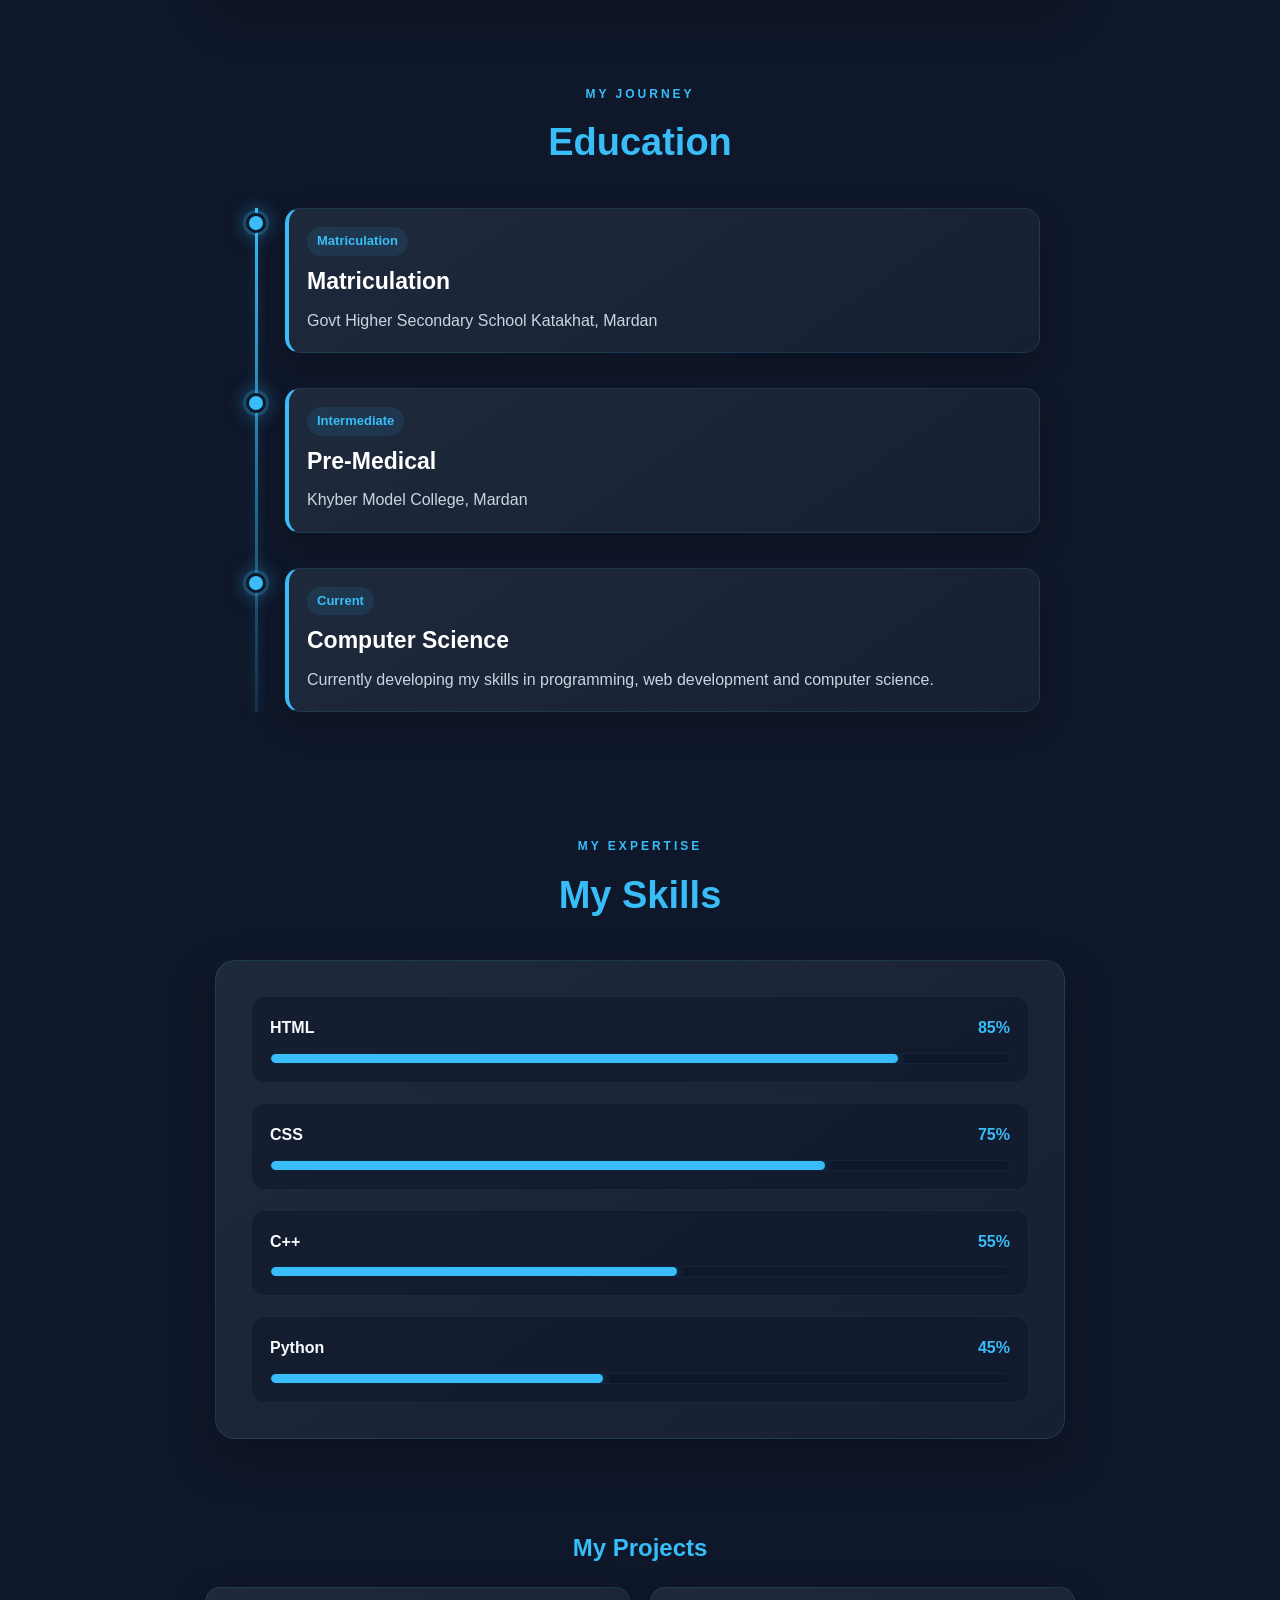
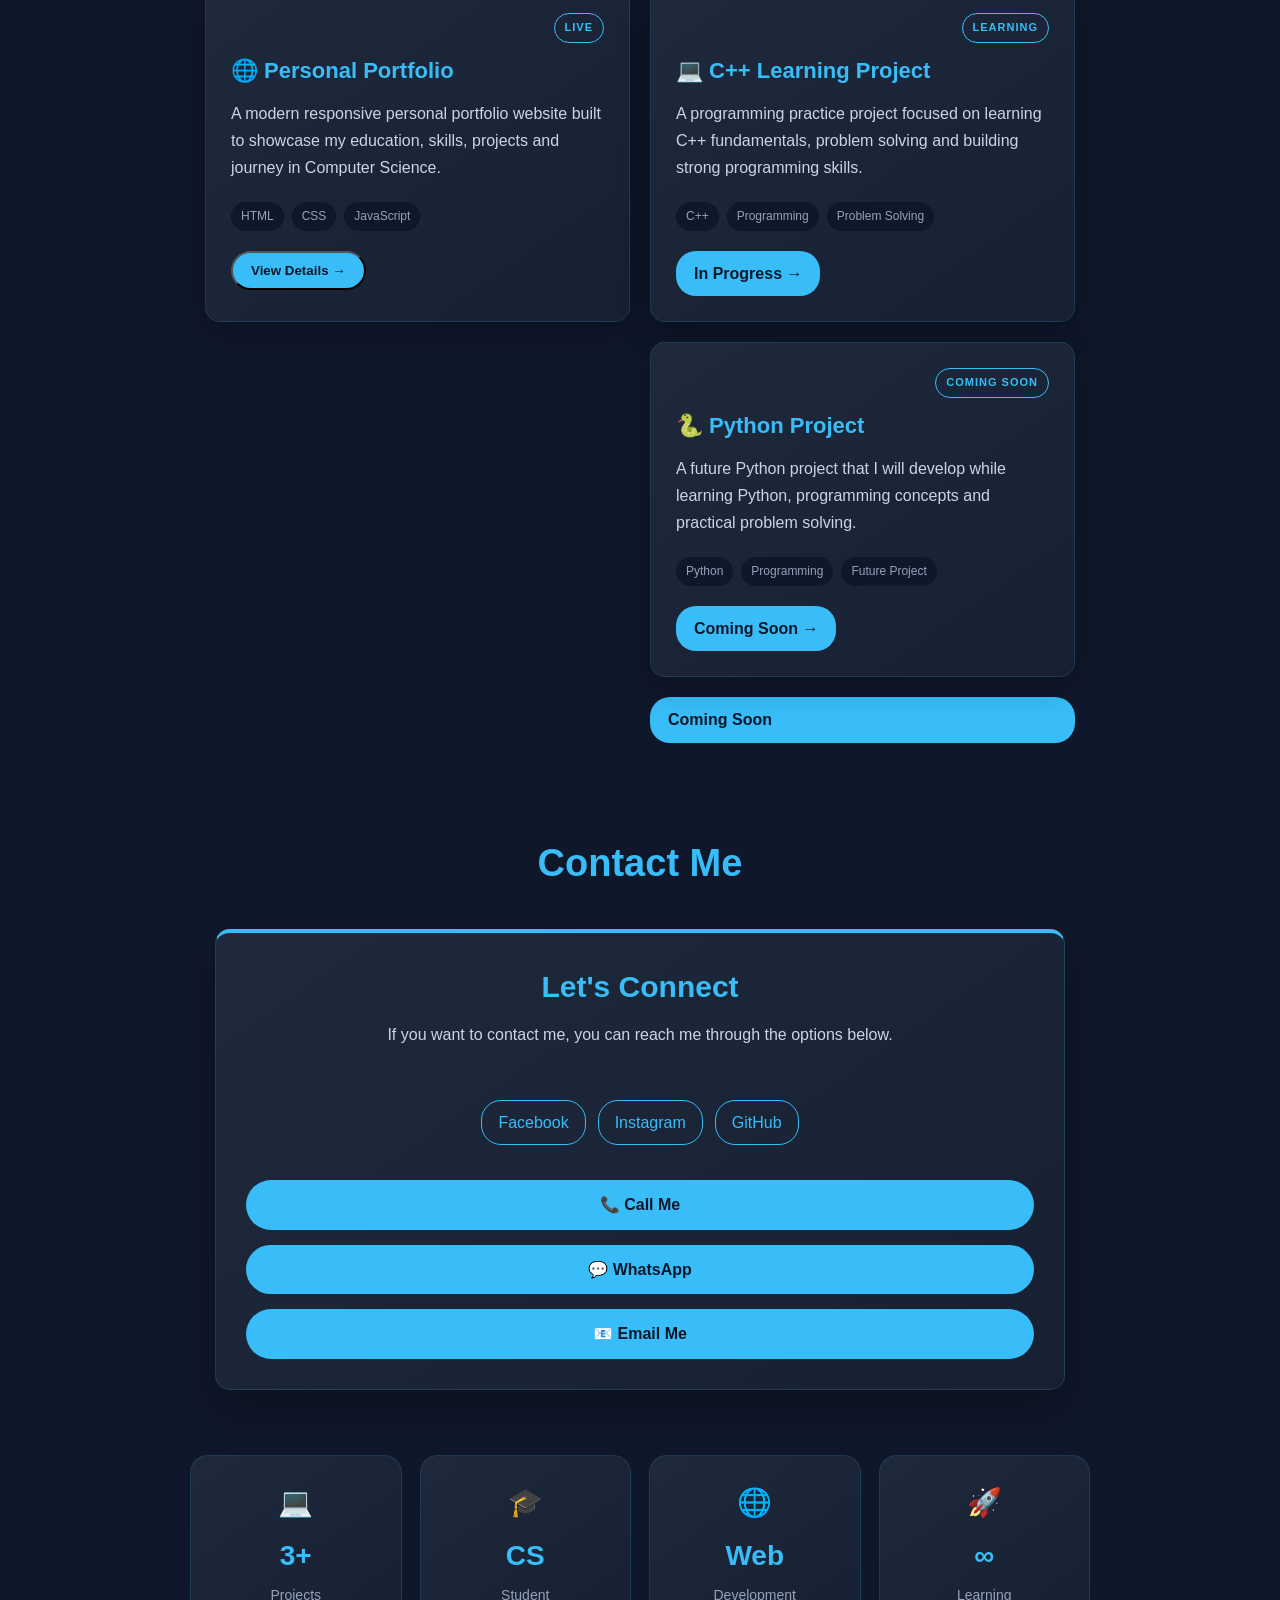
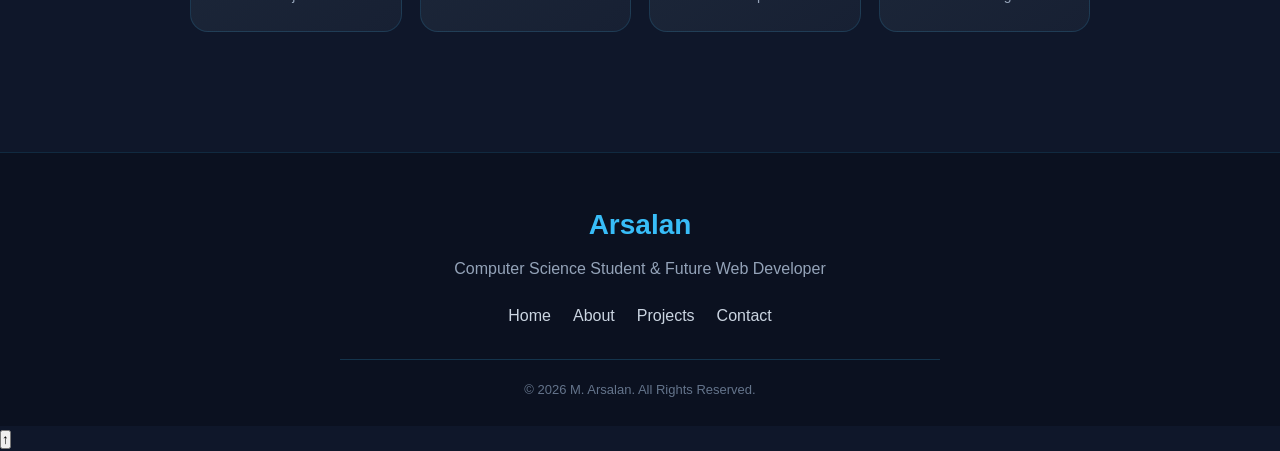
==== commit 2b20b734: "Update index.html" ====
--- a/index.html
+++ b/index.html
@@ -1955,6 +1955,88 @@
     color: #38bdf8;
     transform: translateY(-2px);
 }
+
+/* ===== PROJECT MODAL ===== */
+
+.project-modal {
+    display: none;
+    position: fixed;
+    z-index: 10000;
+    inset: 0;
+    background: rgba(2, 6, 23, 0.85);
+    backdrop-filter: blur(8px);
+    align-items: center;
+    justify-content: center;
+    padding: 20px;
+}
+
+.project-modal.show {
+    display: flex;
+}
+
+.modal-content {
+    position: relative;
+    width: 100%;
+    max-width: 600px;
+    background: #1e293b;
+    padding: 35px;
+    border-radius: 20px;
+    border: 1px solid rgba(56, 189, 248, 0.3);
+    box-shadow: 0 20px 60px rgba(0, 0, 0, 0.5);
+    animation: modalOpen 0.3s ease;
+}
+
+.modal-content h2 {
+    color: #38bdf8;
+    margin: 15px 0;
+}
+
+.modal-content p {
+    color: #cbd5e1;
+    line-height: 1.7;
+    margin-bottom: 20px;
+}
+
+.modal-close {
+    position: absolute;
+    top: 15px;
+    right: 18px;
+    width: 35px;
+    height: 35px;
+    border: none;
+    border-radius: 50%;
+    background: #0f172a;
+    color: white;
+    font-size: 25px;
+    cursor: pointer;
+}
+
+.modal-close:hover {
+    color: #38bdf8;
+}
+
+@keyframes modalOpen {
+    from {
+        opacity: 0;
+        transform: translateY(20px) scale(0.95);
+    }
+
+    to {
+        opacity: 1;
+        transform: translateY(0) scale(1);
+    }
+}
+
+@media (max-width: 600px) {
+
+    .modal-content {
+        padding: 28px 20px;
+    }
+
+    .modal-content h2 {
+        font-size: 22px;
+    }
+}
     
     </style>
 
@@ -2201,13 +2283,10 @@
         <span>JavaScript</span>
     </div>
 
-    <a href="https://muhammadarsalan0305.github.io/muhammadarsalan0305/"
-       class="project-btn"
-       target="_blank"
-       rel="noopener noreferrer">
-       View Project →
-    </a>
-
+<button class="project-btn" onclick="openModal('portfolioModal')">
+    View Details →
+</button>
+           
 </div>
 <div class="project-card">
 
@@ -2337,6 +2416,43 @@
     </div>
 
 </section>
+
+    <div class="project-modal" id="portfolioModal">
+
+    <div class="modal-content">
+
+        <button class="modal-close"
+                onclick="closeModal('portfolioModal')">
+            ×
+        </button>
+
+        <span class="project-status">LIVE PROJECT</span>
+
+        <h2>🌐 Personal Portfolio</h2>
+
+        <p>
+            This is my personal portfolio website where I
+            showcase my education, skills, projects and
+            Computer Science journey.
+        </p>
+
+        <div class="project-tech">
+            <span>HTML</span>
+            <span>CSS</span>
+            <span>JavaScript</span>
+            <span>GitHub Pages</span>
+        </div>
+
+        <a href="https://muhammadarsalan0305.github.io/muhammadarsalan0305/"
+           class="project-btn"
+           target="_blank"
+           rel="noopener noreferrer">
+            Open Live Project →
+        </a>
+
+    </div>
+
+</div>
     <footer>
 
     <div class="footer-content">
@@ -2527,6 +2643,51 @@
 });
 </script>
     
+<script>
+
+function openModal(modalId) {
+    const modal = document.getElementById(modalId);
+
+    if (modal) {
+        modal.classList.add("show");
+        document.body.style.overflow = "hidden";
+    }
+}
+
+function closeModal(modalId) {
+    const modal = document.getElementById(modalId);
+
+    if (modal) {
+        modal.classList.remove("show");
+        document.body.style.overflow = "";
+    }
+}
+    window.addEventListener("click", function (event) {
+
+    if (event.target.classList.contains("project-modal")) {
+
+        event.target.classList.remove("show");
+        document.body.style.overflow = "";
+
+    }
+
+});
+    document.addEventListener("keydown", function (event) {
+
+    if (event.key === "Escape") {
+
+        const modal = document.querySelector(".project-modal.show");
+
+        if (modal) {
+            modal.classList.remove("show");
+            document.body.style.overflow = "";
+        }
+
+    }
+
+});
+
+    </script>
 </body>
 
     
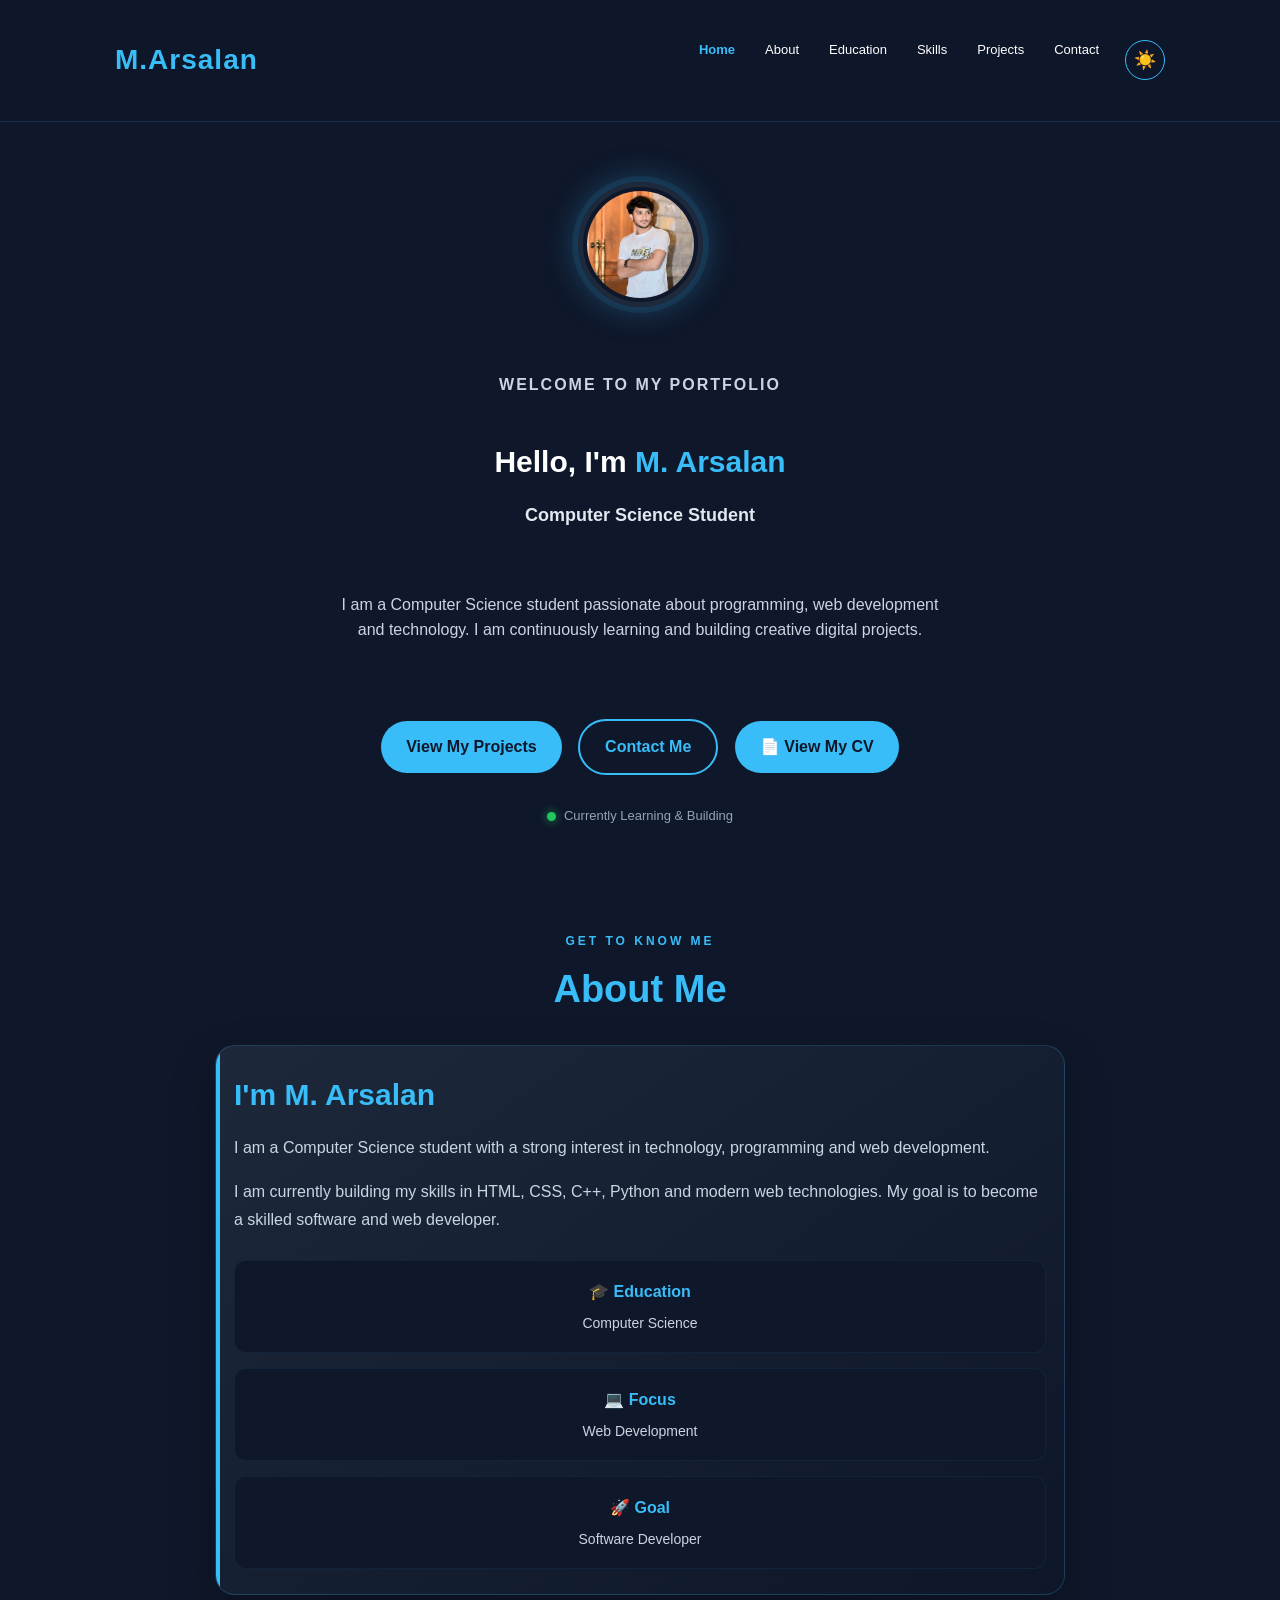
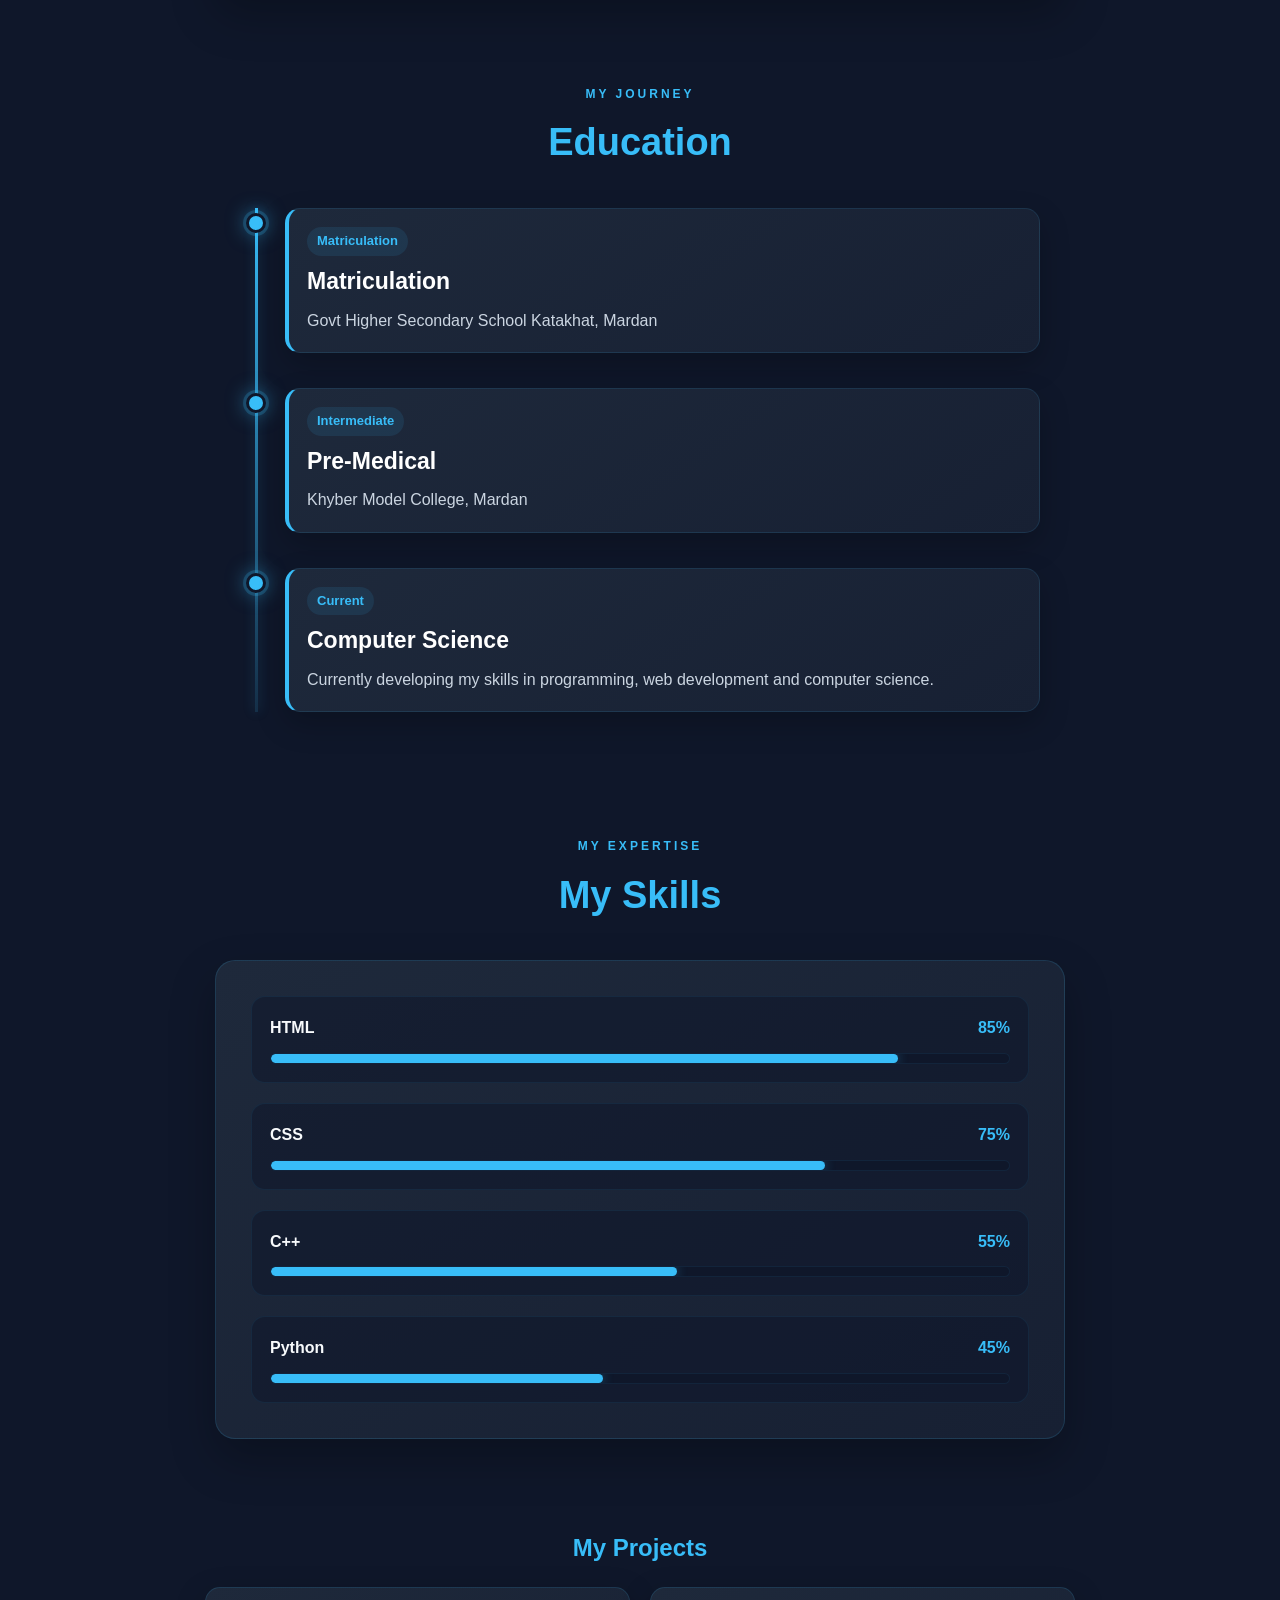
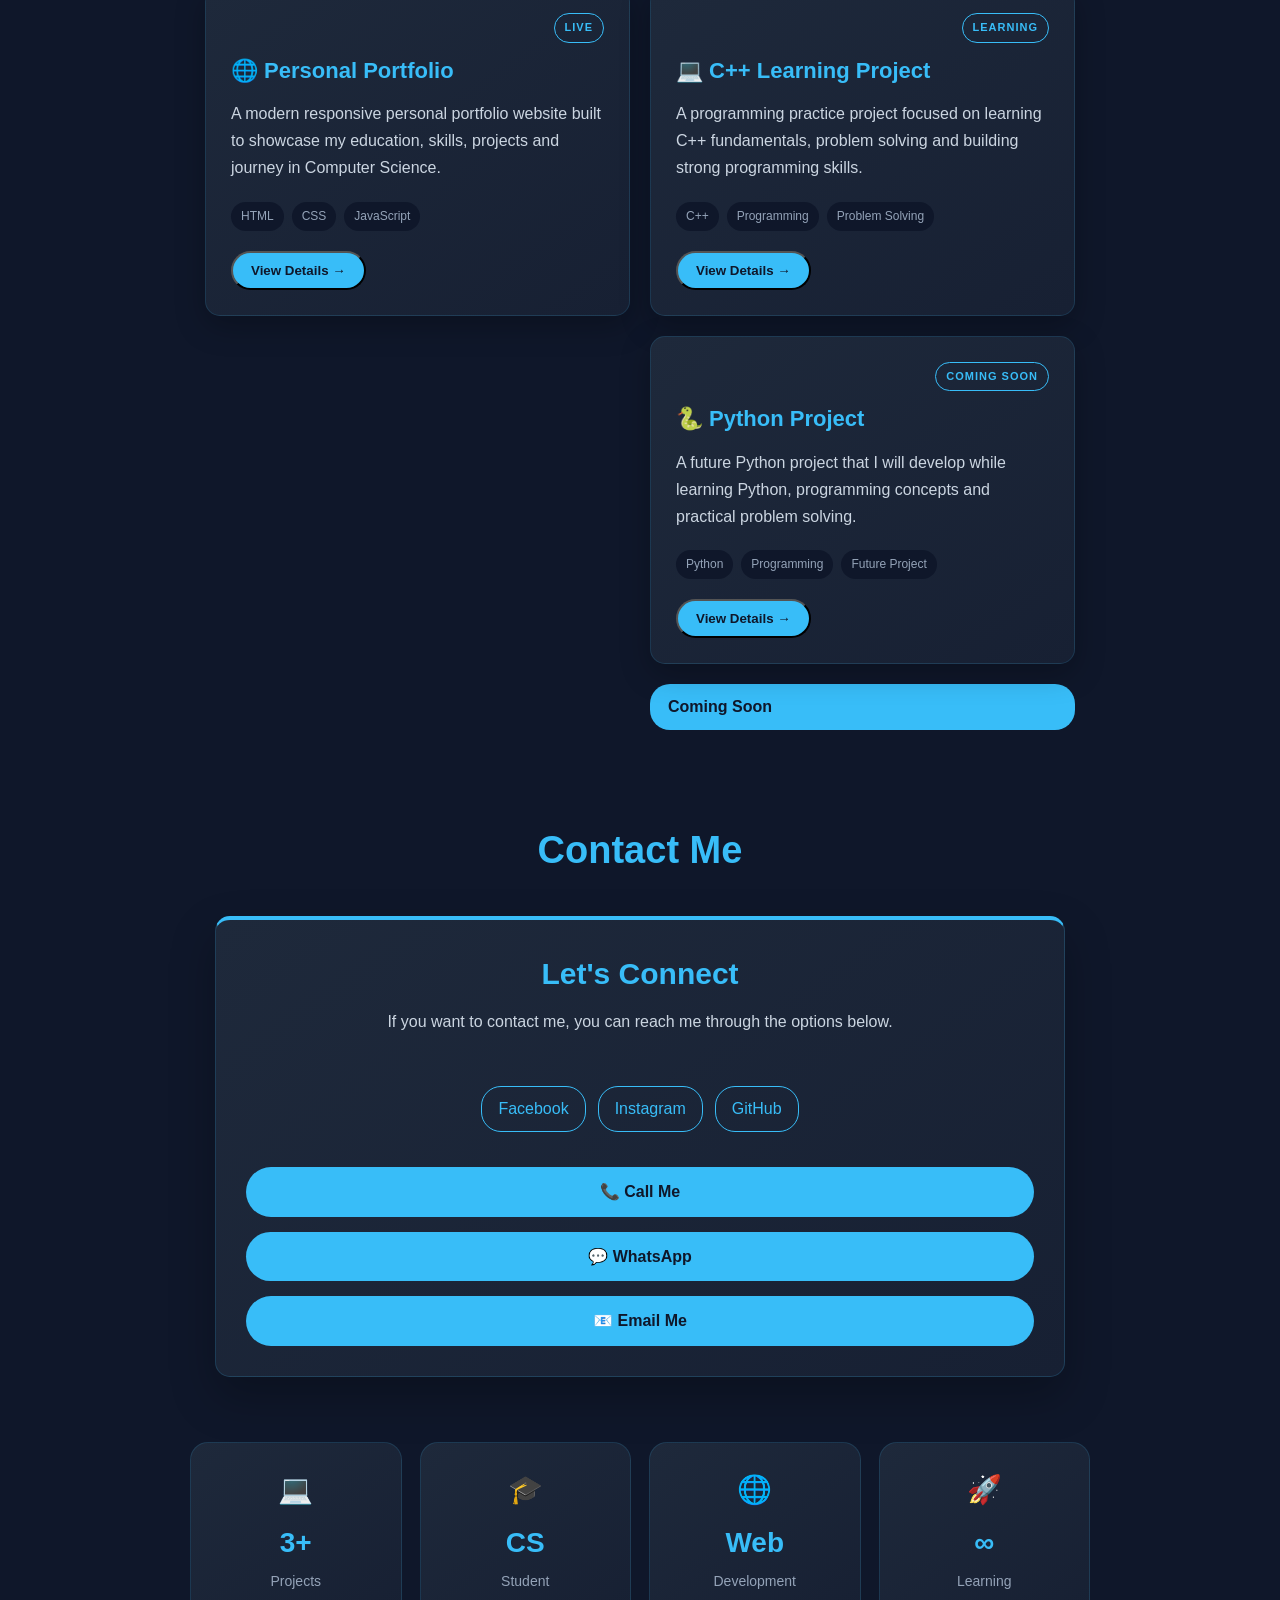
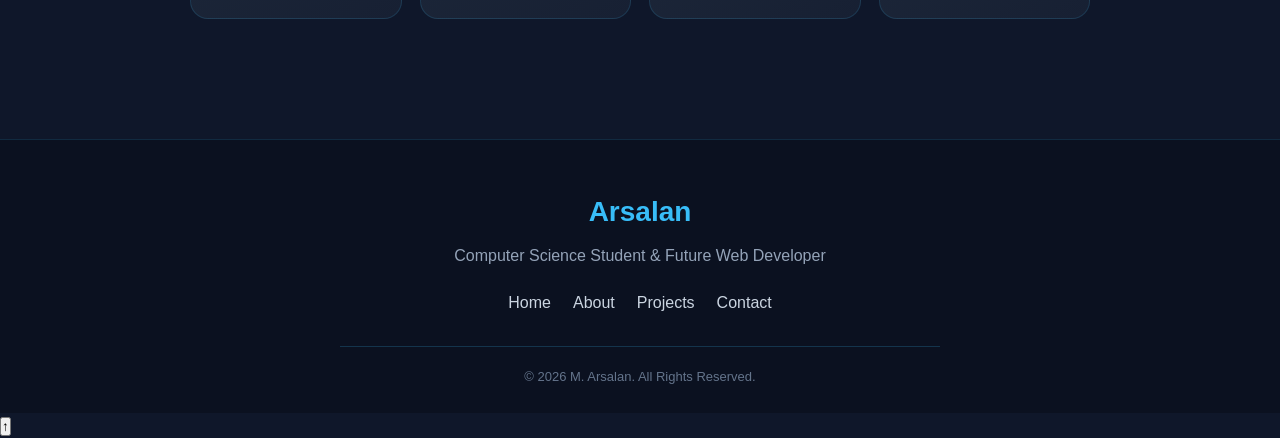
==== commit 8b5efb1f: "Update index.html" ====
--- a/index.html
+++ b/index.html
@@ -1973,18 +1973,22 @@
 .project-modal.show {
     display: flex;
 }
-
 .modal-content {
     position: relative;
     width: 100%;
     max-width: 600px;
+    max-height: 85vh;
+    overflow-y: auto;
+
     background: #1e293b;
     padding: 35px;
     border-radius: 20px;
     border: 1px solid rgba(56, 189, 248, 0.3);
     box-shadow: 0 20px 60px rgba(0, 0, 0, 0.5);
+
     animation: modalOpen 0.3s ease;
 }
+
 
 .modal-content h2 {
     color: #38bdf8;
@@ -2308,12 +2312,12 @@
         <span>Problem Solving</span>
     </div>
 
-    <a href="#"
-       class="project-btn">
-       In Progress →
-    </a>
-
+<button class="project-btn" onclick="openModal('cppModal')">
+    View Details →
+</button>
+    
 </div>
+        
         
             </p>
             
@@ -2338,13 +2342,17 @@
         <span>Future Project</span>
     </div>
 
-    <a href="#"
-       class="project-btn">
-       Coming Soon →
-    </a>
-
+    <button class="project-btn" onclick="openModal('pythonModal')">
+    View Details →
+</button>
+         
 </div>
+        
+
+        
+        
     </p>
+        
 
             <a href="#" class="project-btn">
                 Coming Soon
@@ -2355,6 +2363,76 @@
 
 </section> 
 
+<!-- C++ PROJECT MODAL -->
+
+<div class="project-modal" id="cppModal">
+
+    <div class="modal-content">
+
+        <button class="modal-close"
+                onclick="closeModal('cppModal')">
+            ×
+        </button>
+
+        <span class="project-status">LEARNING PROJECT</span>
+
+        <h2>💻 C++ Learning Project</h2>
+
+        <p>
+            This project represents my journey of learning
+            C++ programming, including programming fundamentals,
+            logic building and problem solving.
+        </p>
+
+        <div class="project-tech">
+            <span>C++</span>
+            <span>Programming</span>
+            <span>Problem Solving</span>
+        </div>
+
+        <button class="project-btn" disabled>
+            In Progress
+        </button>
+
+    </div>
+
+</div>
+
+
+<!-- PYTHON PROJECT MODAL -->
+
+<div class="project-modal" id="pythonModal">
+
+    <div class="modal-content">
+
+        <button class="modal-close"
+                onclick="closeModal('pythonModal')">
+            ×
+        </button>
+
+        <span class="project-status">COMING SOON</span>
+
+        <h2>🐍 Python Project</h2>
+
+        <p>
+            This is a future project that I will develop
+            while learning Python and building practical
+            programming skills.
+        </p>
+
+        <div class="project-tech">
+            <span>Python</span>
+            <span>Programming</span>
+            <span>Future Project</span>
+        </div>
+
+        <button class="project-btn" disabled>
+            Coming Soon
+        </button>
+
+    </div>
+
+</div>
     
     <section class="section" id="contact">
     <h2>Contact Me</h2>
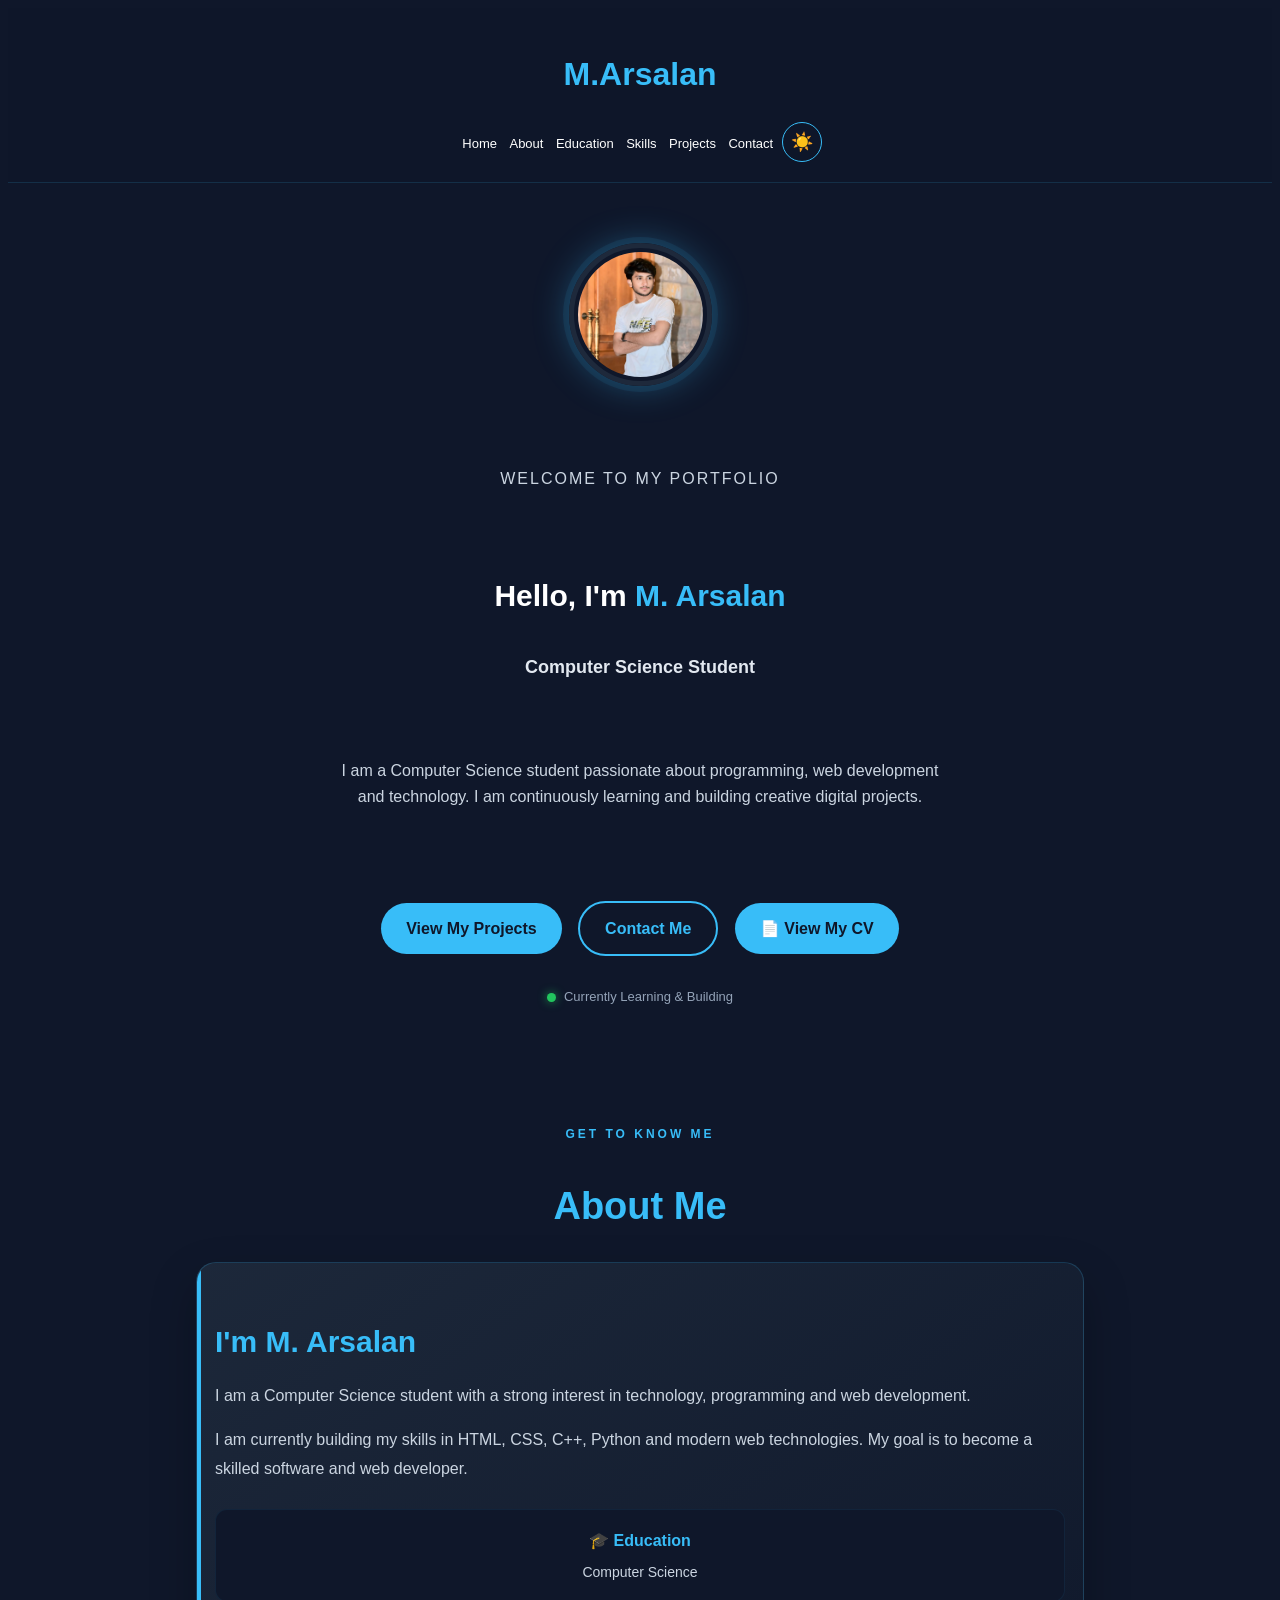
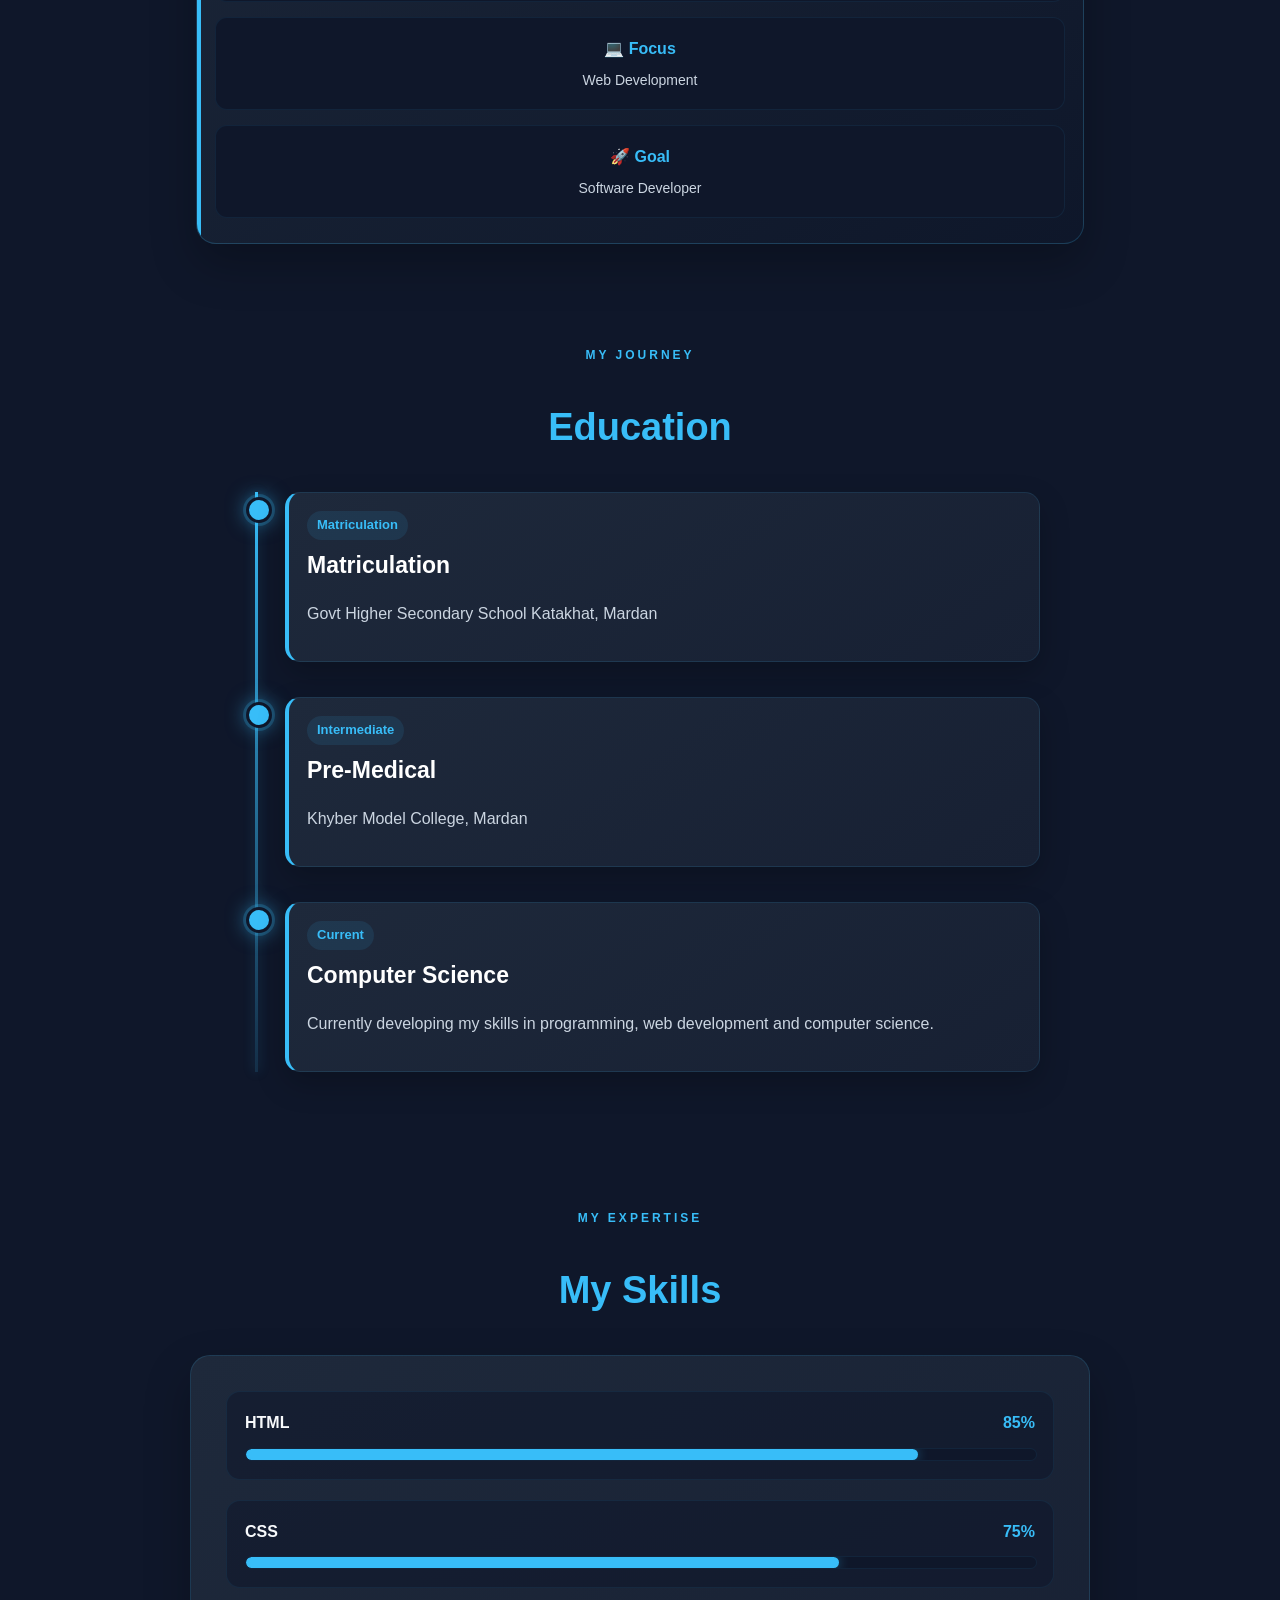
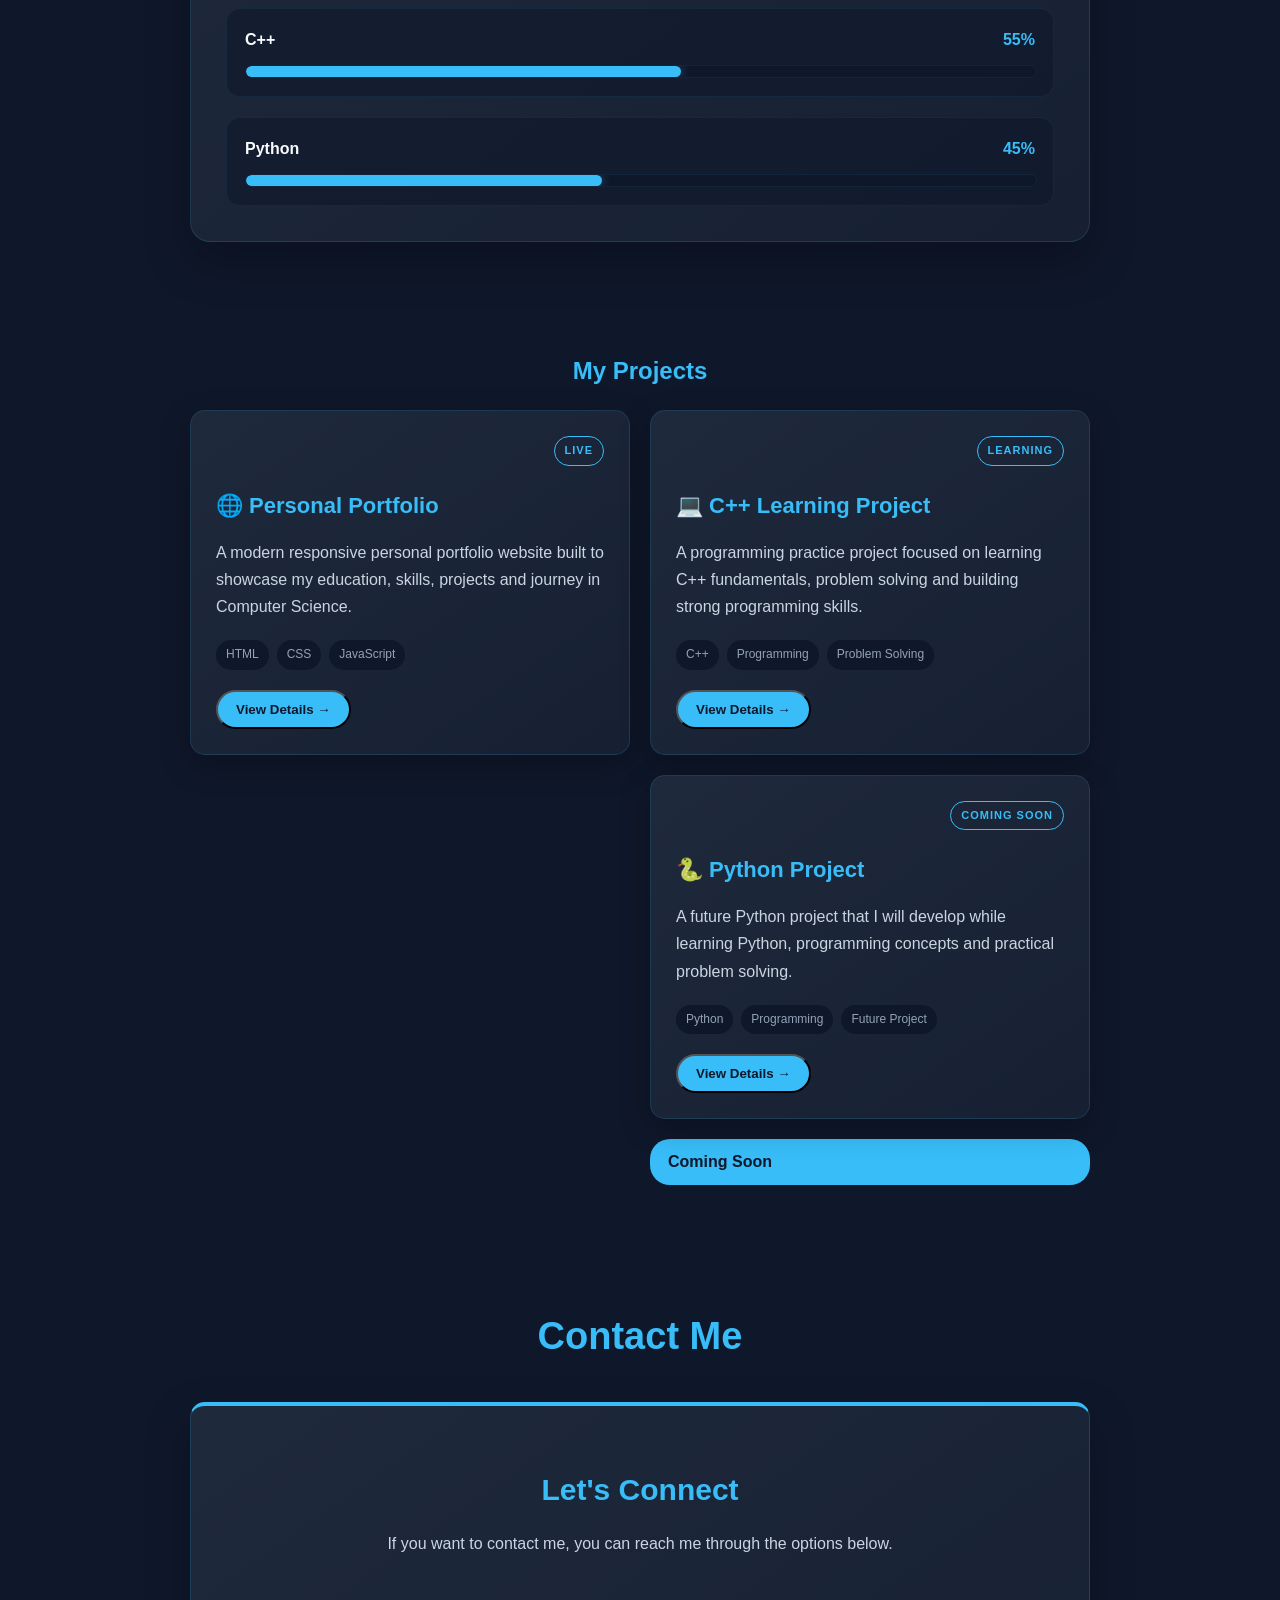
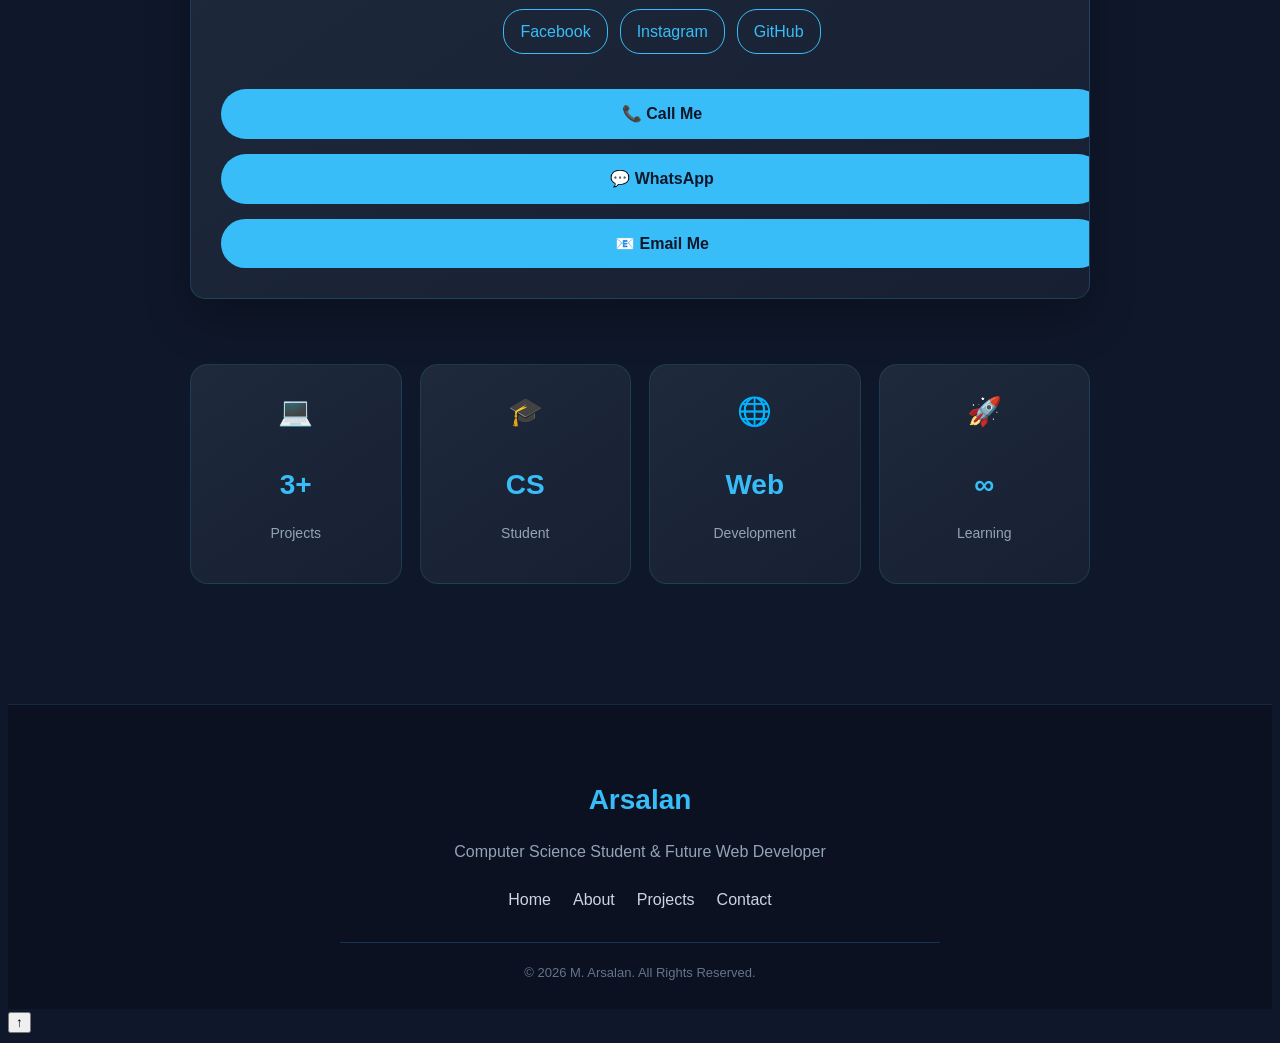
==== commit b5f3cf8c: "Update index.html" ====
--- a/index.html
+++ b/index.html
@@ -1,11 +1,29 @@
+
 <!DOCTYPE html>
 <html lang="en">
+
 <head>
-    <meta charset="UTF-8">
     <meta name="viewport" content="width=device-width, initial-scale=1.0">
-
-    <title>Arsalan | Computer Science Student</title>
-
+    
+ <title>Arsalan | Computer Science Student</title>
+
+<link rel="canonical"
+      href="https://muhammadarsalan0305.github.io/muhammadarsalan0305/">
+    <link rel="stylesheet" href="style.css">
+
+    </head>   
+<script type="application/ld+json">
+{
+    "@context": "https://schema.org",
+    "@type": "Person",
+    "name": "M. Arsalan",
+    "url": "https://muhammadarsalan0305.github.io/muhammadarsalan0305/",
+    "jobTitle": "Computer Science Student",
+    "description": "Computer Science student learning programming and web development."
+}
+</script>
+
+</head>   
    <link rel="icon" type="image/jpeg" href="profile.jpg"> 
     <meta name="description"
       content="M. Arsalan - Computer Science student learning programming, web development, C++ and Python.">
@@ -28,2028 +46,14 @@
 <meta property="og:image"
       content="https://muhammadarsalan0305.github.io/muhammadarsalan0305/profile.jpg">
     
-    <style>
-        
-.welcome {
-    color: #38bdf8;
-    font-size: 14px;
-    font-weight: bold;
-    letter-spacing: 3px;
-    margin-bottom: 15px;
-}
-
-.hero h2 {
-    font-size: 42px;
-    margin-bottom: 10px;
-}
-
-.hero h2 span {
-    color: #38bdf8;
-}
-
-.hero h3 {
-    font-size: 21px;
-    color: #e2e8f0;
-    margin-bottom: 18px;
-}
-
-.hero-text {
-    max-width: 650px;
-    margin: auto;
-    color: #94a3b8;
-    font-size: 17px;
-}
-
-.hero-buttons {
-    margin-top: 30px;
-}
-
-.hero-btn {
-    display: inline-block;
-    padding: 13px 25px;
-    margin: 6px;
-    border-radius: 30px;
-    background: #38bdf8;
-    color: #0f172a;
-    text-decoration: none;
-    font-weight: bold;
-    transition: 0.3s ease;
-}
-
-.hero-btn.outline {
-    background: transparent;
-    color: #38bdf8;
-    border: 2px solid #38bdf8;
-}
-
-.hero-btn:hover {
-    transform: translateY(-4px);
-}
-    .profile-photo {
-    width: 150px;
-    height: 150px;
-    object-fit: cover;
-    border-radius: 50%;
-    border: 4px solid #38bdf8;
-    padding: 4px;
-    box-shadow: 0 0 25px rgba(56, 189, 248, 0.35);
-    transition: 0.4s ease;
-}
-
-.profile-photo:hover {
-    transform: scale(1.05);
-}
-    .section-label {
-    text-align: center;
-    color: #38bdf8;
-    font-size: 12px;
-    font-weight: bold;
-    letter-spacing: 3px;
-    margin-bottom: 8px;
-}
-
-.about-card {
-    max-width: 850px;
-    margin: 25px auto 0;
-    background: #1e293b;
-    padding: 35px;
-    border-radius: 20px;
-    border: 1px solid rgba(56, 189, 248, 0.2);
-    box-shadow: 0 10px 30px rgba(0, 0, 0, 0.2);
-}
-
-.about-content h3 {
-    color: #38bdf8;
-    font-size: 27px;
-    margin-bottom: 15px;
-}
-
-.about-content p {
-    color: #cbd5e1;
-    margin-bottom: 15px;
-}
-
-.about-info {
-    display: grid;
-    grid-template-columns: repeat(3, 1fr);
-    gap: 15px;
-    margin-top: 25px;
-}
-
-.about-info div {
-    background: #0f172a;
-    padding: 18px;
-    border-radius: 12px;
-    text-align: center;
-}
-
-.about-info strong,
-.about-info span {
-    display: block;
-}
-
-.about-info strong {
-    color: #38bdf8;
-    margin-bottom: 7px;
-}
-
-.about-info span {
-    color: #cbd5e1;
-    font-size: 14px;
-}
-    .timeline {
-    max-width: 750px;
-    margin: 35px auto 0;
-    position: relative;
-}
-
-.timeline::before {
-    content: "";
-    position: absolute;
-    left: 15px;
-    top: 0;
-    bottom: 0;
-    width: 2px;
-    background: #38bdf8;
-}
-
-.timeline-item {
-    position: relative;
-    padding-left: 55px;
-    margin-bottom: 30px;
-}
-
-.timeline-dot {
-    position: absolute;
-    left: 7px;
-    top: 5px;
-    width: 18px;
-    height: 18px;
-    background: #38bdf8;
-    border-radius: 50%;
-    box-shadow: 0 0 15px rgba(56, 189, 248, 0.5);
-}
-
-.timeline-content {
-    background: #1e293b;
-    padding: 22px;
-    border-radius: 15px;
-    border-left: 3px solid #38bdf8;
-}
-
-.timeline-content span {
-    color: #38bdf8;
-    font-size: 13px;
-    font-weight: bold;
-}
-
-.timeline-content h3 {
-    color: white;
-    margin: 7px 0;
-}
-
-.timeline-content p {
-    color: #cbd5e1;
-}
-    .skills-box {
-    max-width: 750px;
-    margin: 35px auto 0;
-    background: #1e293b;
-    padding: 30px;
-    border-radius: 20px;
-}
-
-.skill {
-    margin-bottom: 25px;
-}
-
-.skill:last-child {
-    margin-bottom: 0;
-}
-
-.skill-name {
-    display: flex;
-    justify-content: space-between;
-    color: #e2e8f0;
-    font-weight: bold;
-    margin-bottom: 8px;
-}
-
-.skill-name span:last-child {
-    color: #38bdf8;
-}
-
-.skill-bar {
-    width: 100%;
-    height: 10px;
-    background: #0f172a;
-    border-radius: 10px;
-    overflow: hidden;
-}
-
-.skill-progress {
-    height: 100%;
-    background: #38bdf8;
-    border-radius: 10px;
-    animation: skillFill 1.5s ease;
-}
-
-.skill-progress.html {
-    width: 85%;
-}
-
-.skill-progress.css {
-    width: 75%;
-}
-
-.skill-progress.cpp {
-    width: 55%;
-}
-
-.skill-progress.python {
-    width: 45%;
-}
-        @keyframes skillFill {
-    from {
-        width: 0;
-    }
-}
-
-</style>
-    
-<style>
-        * {
-            margin: 0;
-            padding: 0;
-            box-sizing: border-box;
-        }
-
-        body {
-            font-family: Arial, sans-serif;
-            background: #0f172a;
-            color: white;
-            line-height: 1.6;
-        }
-
-        header {
-            background: #1e293b;
-         padding: 20px;
-            text-align: center;
-        }
-
-        header h1 {
-            color: #38bdf8;
-            font-size: 32px;
-        }
-
-        nav {
-            margin-top: 15px;
-        }
-
-        nav a {
-            color: white;
-            text-decoration: none;
-            margin: 0 8px;
-            font-size: 15px;
-        }
-
-        nav a:hover {
-            color: #38bdf8;
-        }
-
-        .hero {
-            text-align: center;
-            padding: 80px 20px;
-        }
-.profile {
-    margin-bottom: 25px;
-}
-
-.profile-circle {
-    width: 130px;
-    height: 130px;
-    margin: auto;
-    border-radius: 50%;
-    background: #38bdf8;
-    color: #0f172a;
-    display: flex;
-    align-items: center;
-    justify-content: center;
-    font-size: 60px;
-    font-weight: bold;
-    border: 5px solid #1e293b;
-}
-        .hero h2 {
-            font-size: 38px;
-            margin-bottom: 15px;
-        }
-
-        .hero span {
-            color: #38bdf8;
-        }
-
-        .hero p {
-            color: #cbd5e1;
-            font-size: 18px;
-            max-width: 600px;
-            margin: auto;
-        }
-
-        .section {
-            padding: 60px 20px;
-            max-width: 900px;
-            margin: auto;
-        }
-
-        .section h2 {
-            color: #38bdf8;
-            margin-bottom: 20px;
-            text-align: center;
-        }
-
-        .card {
-            background: #1e293b;
-            padding: 25px;
-            border-radius: 15px;
-            margin-top: 20px;
-            box-shadow: 0 5px 20px rgba(0,0,0,0.3);
-        }
-
-        footer {
-            text-align: center;
-            padding: 25px;
-            background: #1e293b;
-            color: #94a3b8;
-            margin-top: 30px;
-        }
-        .profile-photo {
-    width: 130px;
-    height: 130px;
-    object-fit: cover;
-    border-radius: 50%;
-    border: 5px solid #1e293b;
-    display: block;
-    margin: auto;
-}
-.education-card {
-    background: #1e293b;
-    padding: 25px;
-    margin: 20px 0;
-    border-radius: 15px;
-    border-left: 5px solid #38bdf8;
-}
-
-.education-card h3 {
-    color: #38bdf8;
-    margin-bottom: 10px;
-}
-
-.education-card p {
-    color: #cbd5e1;
-    margin: 8px 0;
-}
-.skills-container {
-    display: grid;
-    grid-template-columns: repeat(2, 1fr);
-    gap: 20px;
-}
-
-.skill-card {
-    background: #1e293b;
-    padding: 25px;
-    border-radius: 15px;
-    text-align: center;
-    border-bottom: 4px solid #38bdf8;
-    transition: transform 0.3s ease;
-}
-
-.skill-card h3 {
-    color: #38bdf8;
-    margin-bottom: 10px;
-    font-size: 22px;
-}
-
-.skill-card p {
-    color: #cbd5e1;
-    font-size: 14px;
-}
-
-.skill-card:hover {
-    transform: translateY(-5px);
-}
-.contact-card {
-    background: #1e293b;
-    padding: 30px;
-    border-radius: 15px;
-    text-align: center;
-    border-top: 4px solid #38bdf8;
-}
-
-.contact-card h3 {
-    color: #38bdf8;
-    font-size: 24px;
-    margin-bottom: 10px;
-}
-
-.contact-card p {
-    color: #cbd5e1;
-    margin-bottom: 25px;
-}
-
-.contact-buttons {
-    display: flex;
-    justify-content: center;
-    gap: 15px;
-    flex-wrap: wrap;
-}
-
-.contact-btn {
-    display: inline-block;
-    padding: 12px 22px;
-    background: #38bdf8;
-    color: #0f172a;
-    text-decoration: none;
-    border-radius: 25px;
-    font-weight: bold;
-}
-@media (max-width: 600px) {
-
-    .projects-container {
-        grid-template-columns: 1fr;
-    }
-
-    .hero h2 {
-        font-size: 32px;
-    }
-
-    .about-card {
-        padding: 25px 18px;
-    }
-}
-    .about-card {
-    padding: 25px 18px;
-}
-.timeline-item {
-    padding-left: 45px;
-}
-
-.timeline-content {
-    padding: 18px;
-}
-.about-info {
-    grid-template-columns: 1fr;
-}
-.profile-photo {
-    width: 125px;
-    height: 125px;
-}
-.hero h3 {
-    font-size: 18px;
-}
-
-.hero-text {
-    font-size: 15px;
-}
-
-.welcome {
-    font-size: 11px;
-    letter-spacing: 2px;
-}
-}
-    header h1 {
-        font-size: 26px;
-    }
-
-    nav a {
-        font-size: 13px;
-        margin: 0 4px;
-    }
-
-    .hero {
-        padding: 60px 15px;
-    }
-
-    .hero h2 {
-        font-size: 30px;
-    }
-
-    .hero p {
-        font-size: 16px;
-    }
-
-    .section {
-        padding: 45px 15px;
-    }
-
-    .skills-container {
-        grid-template-columns: 1fr;
-    }
-
-    .skill-card {
-        padding: 20px;
-    }
-
-    .contact-buttons {
-        flex-direction: column;
-    }
-
-    .contact-btn {
-        width: 100%;
-    }
-}
-   html {
-    scroll-behavior: smooth;
-}
-
-section {
-    animation: fadeIn 0.8s ease-in-out;
-}
-
-@keyframes fadeIn {
-    from {
-        opacity: 0;
-        transform: translateY(20px);
-    }
-
-    to {
-        opacity: 1;
-        transform: translateY(0);
-    }
-}
-
-.btn,
-.contact-btn {
-    transition: 0.3s ease;
-}
-
-.btn:hover,
-.contact-btn:hover {
-    transform: translateY(-3px);
-    opacity: 0.85;
-}
-.projects-container {
-    display: grid;
-    grid-template-columns: repeat(2, 1fr);
-    gap: 20px;
-}
-
-.project-card {
-    background: #1e293b;
-    padding: 25px;
-    border-radius: 15px;
-    border-left: 5px solid #38bdf8;
-    transition: 0.3s ease;
-}
-
-.project-card h3 {
-    color: #38bdf8;
-    margin-bottom: 12px;
-}
-
-.project-card p {
-    color: #cbd5e1;
-    margin-bottom: 20px;
-}
-
-.project-card:hover {
-    transform: translateY(-5px);
-}
-
-.project-btn {
-    display: inline-block;
-    padding: 10px 18px;
-    background: #38bdf8;
-    color: #0f172a;
-    text-decoration: none;
-    border-radius: 20px;
-    font-weight: bold;
-}
-.social-links {
-    margin-top: 25px;
-    display: flex;
-    justify-content: center;
-    gap: 12px;
-    flex-wrap: wrap;
-}
-
-.social-btn {
-    color: #38bdf8;
-    border: 1px solid #38bdf8;
-    padding: 9px 16px;
-    border-radius: 20px;
-    text-decoration: none;
-    transition: 0.3s ease;
-}
-
-.social-btn:hover {
-    background: #38bdf8;
-    color: #0f172a;
-}
-    /* ===== PREMIUM PROJECTS ===== */
-
-.project-card {
-    position: relative;
-    overflow: hidden;
-    background: linear-gradient(145deg, #1e293b, #172033);
-    border: 1px solid rgba(56, 189, 248, 0.15);
-    box-shadow: 0 10px 30px rgba(0, 0, 0, 0.25);
-}
-
-.project-card::before {
-    content: "";
-    position: absolute;
-    top: 0;
-    left: -100%;
-    width: 100%;
-    height: 3px;
-    background: #38bdf8;
-    transition: 0.5s ease;
-}
-
-.project-card:hover::before {
-    left: 0;
-}
-
-.project-card:hover {
-    transform: translateY(-8px);
-    border-color: rgba(56, 189, 248, 0.5);
-    box-shadow: 0 15px 35px rgba(56, 189, 248, 0.12);
-}
-
-.project-card h3 {
-    font-size: 22px;
-}
-
-.project-card p {
-    line-height: 1.7;
-}
-
-.project-btn {
-    transition: 0.3s ease;
-}
-
-.project-btn:hover {
-    transform: translateY(-3px);
-    box-shadow: 0 8px 20px rgba(56, 189, 248, 0.25);
-}
-    /* ===== PROFESSIONAL NAVBAR ===== */
-
-header {
-    position: sticky;
-    top: 0;
-    z-index: 1000;
-    background: rgba(15, 23, 42, 0.92);
-    backdrop-filter: blur(12px);
-    border-bottom: 1px solid rgba(56, 189, 248, 0.15);
-}
-
-.nav-container {
-    max-width: 1100px;
-    margin: auto;
-    padding: 18px 25px;
-    display: flex;
-    align-items: center;
-    justify-content: space-between;
-}
-
-.nav-container h1 {
-    color: #38bdf8;
-    font-size: 28px;
-    letter-spacing: 1px;
-}
-
-.nav-container nav {
-    margin-top: 0;
-    display: flex;
-    gap: 22px;
-}
-.nav-container {
-    position: relative;
-    display: flex;
-    align-items: center;
-    justify-content: space-between;
-}
-
-    color: #e2e8f0;
-    text-decoration: none;
-    font-size: 15px;
-    transition: 0.3s ease;
-}
-
-.nav-container nav a:hover {
-    color: #38bdf8;
-}
-
-.nav-container nav a::after {
-    content: "";
-    position: absolute;
-    left: 0;
-    bottom: -7px;
-    width: 0;
-    height: 2px;
-    background: #38bdf8;
-    transition: 0.3s ease;
-}
-
-.nav-container nav a:hover::after {
-    width: 100%;
-}
-
-/* Mobile */
-@media (max-width: 600px) {
-
-    .nav-container {
-        display: flex;
-        align-items: center;
-        justify-content: space-between;
-    }
-
-    .menu-btn {
-        display: block;
-        margin-left: auto;
-    }
-
-    #mainNav {
-        display: none;
-        position: absolute;
-        z-index: 9998;
-        top: 60px;
-        left: 0;
-        right: 0;
-        padding: 15px;
-        background: #1e293b;
-        border-radius: 15px;
-        text-align: center;
-    }
-
-    #mainNav.active {
-        display: flex;
-        flex-direction: column;
-        gap: 10px;
-    }
-}
-    /* ===== PROFESSIONAL HERO ===== */
-
-.hero {
-    min-height: 85vh;
-    display: flex;
-    flex-direction: column;
-    align-items: center;
-    justify-content: center;
-}
-
-.profile-photo {
-    box-shadow:
-        0 0 0 6px rgba(56, 189, 248, 0.08),
-        0 0 35px rgba(56, 189, 248, 0.35);
-}
-
-.welcome {
-    animation: heroFade 0.8s ease;
-}
-
-.hero h2 {
-    animation: heroFade 1s ease;
-}
-
-.hero h3 {
-    animation: heroFade 1.2s ease;
-}
-
-.hero-text {
-    animation: heroFade 1.4s ease;
-}
-
-.hero-buttons {
-    animation: heroFade 1.6s ease;
-}
-
-.hero-status {
-    margin-top: 25px;
-    color: #94a3b8;
-    font-size: 13px;
-    display: flex;
-    align-items: center;
-    gap: 8px;
-}
-
-.status-dot {
-    width: 9px;
-    height: 9px;
-    background: #22c55e;
-    border-radius: 50%;
-    box-shadow: 0 0 10px rgba(34, 197, 94, 0.7);
-}
-
-@keyframes heroFade {
-    from {
-        opacity: 0;
-        transform: translateY(20px);
-    }
-
-    to {
-        opacity: 1;
-        transform: translateY(0);
-    }
-}
-    /* ===== PREMIUM ABOUT SECTION ===== */
-
-#about {
-    position: relative;
-}
-
-#about .section-label {
-    animation: aboutFade 0.8s ease;
-}
-
-#about > h2 {
-    font-size: 38px;
-    margin-bottom: 25px;
-}
-
-.about-card {
-    position: relative;
-    overflow: hidden;
-    background: linear-gradient(
-        145deg,
-        rgba(30, 41, 59, 0.95),
-        rgba(15, 23, 42, 0.95)
-    );
-    border: 1px solid rgba(56, 189, 248, 0.2);
-    box-shadow: 0 20px 45px rgba(0, 0, 0, 0.25);
-    transition: 0.4s ease;
-}
-
-.about-card::before {
-    content: "";
-    position: absolute;
-    top: 0;
-    left: 0;
-    width: 4px;
-    height: 100%;
-    background: #38bdf8;
-}
-
-.about-card:hover {
-    transform: translateY(-5px);
-    border-color: rgba(56, 189, 248, 0.45);
-    box-shadow: 0 25px 50px rgba(56, 189, 248, 0.1);
-}
-
-.about-content h3 {
-    font-size: 30px;
-}
-
-.about-content p {
-    line-height: 1.8;
-    font-size: 16px;
-}
-
-.about-info div {
-    border: 1px solid rgba(56, 189, 248, 0.08);
-    transition: 0.3s ease;
-}
-
-.about-info div:hover {
-    transform: translateY(-5px);
-    border-color: rgba(56, 189, 248, 0.4);
-}
-
-@keyframes aboutFade {
-    from {
-        opacity: 0;
-        transform: translateY(15px);
-    }
-
-    to {
-        opacity: 1;
-        transform: translateY(0);
-    }
-}
-
-@media (max-width: 600px) {
-
-    #about > h2 {
-        font-size: 30px;
-    }
-
-    .about-content h3 {
-        font-size: 25px;
-    }
-
-    .about-content p {
-        font-size: 15px;
-    }
-}
-    /* ===== PREMIUM EDUCATION TIMELINE ===== */
-
-#education {
-    position: relative;
-}
-
-#education > h2 {
-    font-size: 38px;
-    margin-bottom: 35px;
-}
-
-.timeline {
-    max-width: 800px;
-}
-
-.timeline::before {
-    width: 3px;
-    background: linear-gradient(
-        to bottom,
-        #38bdf8,
-        rgba(56, 189, 248, 0.15)
-    );
-    box-shadow: 0 0 12px rgba(56, 189, 248, 0.25);
-}
-
-.timeline-item {
-    margin-bottom: 35px;
-}
-
-.timeline-dot {
-    width: 20px;
-    height: 20px;
-    left: 6px;
-    border: 3px solid #0f172a;
-    box-shadow:
-        0 0 0 3px rgba(56, 189, 248, 0.2),
-        0 0 20px rgba(56, 189, 248, 0.6);
-    transition: 0.3s ease;
-}
-
-.timeline-item:hover .timeline-dot {
-    transform: scale(1.25);
-}
-
-.timeline-content {
-    position: relative;
-    background: linear-gradient(
-        145deg,
-        #1e293b,
-        #172033
-    );
-    border: 1px solid rgba(56, 189, 248, 0.12);
-    border-left: 4px solid #38bdf8;
-    box-shadow: 0 12px 30px rgba(0, 0, 0, 0.22);
-    transition: 0.35s ease;
-}
-
-.timeline-content:hover {
-    transform: translateX(7px);
-    border-color: rgba(56, 189, 248, 0.4);
-    box-shadow: 0 15px 35px rgba(56, 189, 248, 0.1);
-}
-
-.timeline-content span {
-    display: inline-block;
-    padding: 4px 10px;
-    border-radius: 20px;
-    background: rgba(56, 189, 248, 0.1);
-}
-
-.timeline-content h3 {
-    font-size: 23px;
-}
-
-.timeline-content p {
-    line-height: 1.7;
-}
-
-@media (max-width: 600px) {
-
-    #education > h2 {
-        font-size: 30px;
-    }
-
-    .timeline-content {
-        padding: 18px;
-    }
-
-    .timeline-content h3 {
-        font-size: 20px;
-    }
-
-    .timeline-content p {
-        font-size: 14px;
-    }
-}
-    /* ===== PREMIUM SKILLS ===== */
-
-#skills > h2 {
-    font-size: 38px;
-    margin-bottom: 35px;
-}
-
-.skills-box {
-    max-width: 850px;
-    background: linear-gradient(
-        145deg,
-        #1e293b,
-        #172033
-    );
-    border: 1px solid rgba(56, 189, 248, 0.15);
-    box-shadow: 0 20px 45px rgba(0, 0, 0, 0.25);
-    padding: 35px;
-}
-
-.skill {
-    padding: 18px;
-    margin-bottom: 20px;
-    border-radius: 14px;
-    background: rgba(15, 23, 42, 0.55);
-    border: 1px solid rgba(56, 189, 248, 0.08);
-    transition: 0.3s ease;
-}
-
-.skill:hover {
-    transform: translateX(6px);
-    border-color: rgba(56, 189, 248, 0.35);
-    box-shadow: 0 8px 25px rgba(56, 189, 248, 0.08);
-}
-
-.skill-name {
-    margin-bottom: 12px;
-    font-size: 16px;
-}
-
-.skill-name span:first-child {
-    color: #f8fafc;
-}
-
-.skill-name span:last-child {
-    color: #38bdf8;
-}
-
-.skill-bar {
-    height: 11px;
-    background: #0f172a;
-    border: 1px solid rgba(56, 189, 248, 0.08);
-}
-
-.skill-progress {
-    box-shadow: 0 0 12px rgba(56, 189, 248, 0.4);
-}
-
-@media (max-width: 600px) {
-
-    #skills > h2 {
-        font-size: 30px;
-    }
-
-    .skills-box {
-        padding: 20px;
-    }
-
-    .skill {
-        padding: 15px;
-    }
-}/* ===== PREMIUM CONTACT SECTION ===== */
-
-#contact > h2 {
-    font-size: 38px;
-    margin-bottom: 35px;
-}
-
-.contact-card {
-    max-width: 850px;
-    margin: auto;
-    position: relative;
-    overflow: hidden;
-    background: linear-gradient(
-        145deg,
-        #1e293b,
-        #172033
-    );
-    border: 1px solid rgba(56, 189, 248, 0.18);
-    border-top: 4px solid #38bdf8;
-    box-shadow: 0 20px 45px rgba(0, 0, 0, 0.25);
-    transition: 0.4s ease;
-}
-
-.contact-card:hover {
-    transform: translateY(-5px);
-    border-color: rgba(56, 189, 248, 0.4);
-    box-shadow: 0 25px 50px rgba(56, 189, 248, 0.1);
-}
-
-.contact-card h3 {
-    font-size: 30px;
-}
-
-.contact-card p {
-    line-height: 1.8;
-}
-
-.contact-buttons {
-    margin-top: 25px;
-}
-
-.social-links {
-    margin-bottom: 20px;
-}
-
-.social-btn,
-.contact-btn {
-    transition: 0.3s ease;
-}
-
-.social-btn:hover,
-.contact-btn:hover {
-    transform: translateY(-4px);
-    box-shadow: 0 8px 20px rgba(56, 189, 248, 0.2);
-}
-
-@media (max-width: 600px) {
-
-    #contact > h2 {
-        font-size: 30px;
-    }
-
-    .contact-card {
-        padding: 25px 18px;
-    }
-
-    .contact-card h3 {
-        font-size: 25px;
-    }
-}
-    /* ===== PROFESSIONAL FOOTER ===== */
-
-footer {
-    margin-top: 60px;
-    padding: 45px 20px 25px;
-    background: #020617;
-    border-top: 1px solid rgba(56, 189, 248, 0.15);
-}
-
-.footer-content {
-    max-width: 900px;
-    margin: auto;
-    text-align: center;
-}
-
-.footer-content h2 {
-    color: #38bdf8;
-    font-size: 28px;
-    margin-bottom: 8px;
-}
-
-.footer-content > p {
-    color: #94a3b8;
-    margin-bottom: 20px;
-}
-
-.footer-links {
-    display: flex;
-    justify-content: center;
-    gap: 25px;
-    flex-wrap: wrap;
-}
-
-.footer-links a {
-    color: #cbd5e1;
-    text-decoration: none;
-    transition: 0.3s ease;
-}
-
-.footer-links a:hover {
-    color: #38bdf8;
-    transform: translateY(-2px);
-}
-
-.footer-line {
-    height: 1px;
-    max-width: 600px;
-    margin: 25px auto 20px;
-    background: rgba(56, 189, 248, 0.12);
-}
-
-.footer-content .copyright {
-    color: #64748b;
-    font-size: 13px;
-    margin: 0;
-}
-
-@media (max-width: 600px) {
-
-    footer {
-        padding: 35px 15px 20px;
-    }
-
-    .footer-links {
-        gap: 15px;
-    }
-
-    .footer-links a {
-        font-size: 14px;
-    }
-}
-    /* ===== FINAL RESPONSIVE POLISH ===== */
-
-@media (max-width: 600px) {
-
-    body {
-        overflow-x: hidden;
-    }
-
-    header {
-        position: sticky;
-        top: 0;
-    }
-
-    .nav-container {
-        padding: 14px 8px;
-    }
-
-    .nav-container nav {
-        gap: 8px;
-    }
-
-    .nav-container nav a {
-        padding: 5px;
-    }
-
-    .hero {
-        min-height: 80vh;
-        padding: 55px 15px;
-    }
-
-    .profile-photo {
-        width: 120px;
-        height: 120px;
-    }
-
-    .hero h2 {
-        font-size: 30px;
-        line-height: 1.3;
-    }
-
-    .hero h3 {
-        font-size: 18px;
-    }
-
-    .hero-text {
-        font-size: 15px;
-        line-height: 1.7;
-    }
-
-    .hero-buttons {
-        display: flex;
-        flex-direction: column;
-        width: 100%;
-        max-width: 280px;
-        margin-left: auto;
-        margin-right: auto;
-    }
-
-    .hero-btn {
-        width: 100%;
-        margin: 5px 0;
-    }
-
-    .section {
-        padding: 50px 15px;
-    }
-
-    .section h2 {
-        font-size: 30px;
-    }
-
-    .about-card {
-        padding: 25px 18px;
-    }
-
-    .timeline {
-        width: 100%;
-    }
-
-    .timeline-item {
-        padding-left: 42px;
-    }
-
-    .timeline-content {
-        padding: 17px;
-    }
-
-    .skills-box {
-        padding: 18px;
-    }
-
-    .project-card {
-        padding: 20px;
-    }
-
-    .contact-card {
-        padding: 25px 18px;
-    }
-
-    .contact-btn {
-        width: 100%;
-    }
-
-    .social-links {
-        flex-direction: column;
-        align-items: stretch;
-    }
-
-    .social-btn {
-        text-align: center;
-    }
-
-    footer {
-        padding-left: 15px;
-        padding-right: 15px;
-    }
-}
-    /* ===== SCROLL TO TOP ===== */
-
-#scrollTopBtn {
-    position: fixed;
-    right: 20px;
-    bottom: 25px;
-    width: 45px;
-    height: 45px;
-    border: none;
-    border-radius: 50%;
-    background: #38bdf8;
-    color: #0f172a;
-    font-size: 22px;
-    font-weight: bold;
-    cursor: pointer;
-    display: none;
-    z-index: 999;
-    box-shadow: 0 8px 25px rgba(56, 189, 248, 0.3);
-    transition: 0.3s ease;
-}
-
-#scrollTopBtn:hover {
-    transform: translateY(-5px);
-    box-shadow: 0 12px 30px rgba(56, 189, 248, 0.45);
-}
-
-@media (max-width: 600px) {
-    #scrollTopBtn {
-        right: 15px;
-        bottom: 18px;
-        width: 42px;
-        height: 42px;
-    }
-}
-    #typing-text {
-    color: #e2e8f0;
-    min-height: 32px;
-}
-    /* ===== THEME TOGGLE ===== */
-
-.theme-btn {
-    border: 1px solid #38bdf8;
-    background: transparent;
-    color: #38bdf8;
-    width: 40px;
-    height: 40px;
-    border-radius: 50%;
-    cursor: pointer;
-    font-size: 18px;
-    transition: 0.3s ease;
-}
-
-.theme-btn:hover {
-    background: #38bdf8;
-    color: #0f172a;
-    transform: rotate(15deg);
-}
-
-/* Light Mode */
-
-body.light-mode {
-    background: #f8fafc;
-    color: #0f172a;
-}
-
-body.light-mode header,
-body.light-mode footer {
-    background: #e2e8f0;
-}
-
-body.light-mode .about-card,
-body.light-mode .timeline-content,
-body.light-mode .skills-box,
-body.light-mode .skill,
-body.light-mode .project-card,
-body.light-mode .contact-card {
-    background: #ffffff;
-    color: #0f172a;
-}
-
-body.light-mode p,
-body.light-mode .hero-text,
-body.light-mode .about-content p,
-body.light-mode .timeline-content p,
-body.light-mode .project-card p,
-body.light-mode .contact-card p {
-    color: #475569;
-}
-
-body.light-mode .nav-container nav a {
-    color: #0f172a;
-}
-    /* ===== SCROLL REVEAL ===== */
-
-.reveal {
-    opacity: 0;
-    transform: translateY(40px);
-    transition: opacity 0.8s ease, transform 0.8s ease;
-}
-
-.reveal.show {
-    opacity: 1;
-    transform: translateY(0);
-}
-    /* ===== PROJECT TECHNOLOGY TAGS ===== */
-
-.project-tags {
-    display: flex;
-    gap: 8px;
-    flex-wrap: wrap;
-    margin-bottom: 18px;
-}
-
-.project-tags span {
-    padding: 5px 11px;
-    border-radius: 20px;
-    font-size: 12px;
-    color: #38bdf8;
-    background: rgba(56, 189, 248, 0.08);
-    border: 1px solid rgba(56, 189, 248, 0.2);
-}/* ===== PROFESSIONAL STATS ===== */
-
-.stats-section {
-    padding: 20px 20px 60px;
-}
-
-.stats-container {
-    max-width: 900px;
-    margin: auto;
-    display: grid;
-    grid-template-columns: repeat(4, 1fr);
-    gap: 18px;
-}
-
-.stat-card {
-    padding: 25px 15px;
-    text-align: center;
-    background: linear-gradient(
-        145deg,
-        #1e293b,
-        #172033
-    );
-    border: 1px solid rgba(56, 189, 248, 0.15);
-    border-radius: 18px;
-    transition: 0.35s ease;
-}
-
-.stat-card:hover {
-    transform: translateY(-7px);
-    border-color: rgba(56, 189, 248, 0.5);
-    box-shadow: 0 15px 30px rgba(56, 189, 248, 0.1);
-}
-
-.stat-icon {
-    font-size: 28px;
-    margin-bottom: 8px;
-}
-
-.stat-card h3 {
-    color: #38bdf8;
-    font-size: 28px;
-    margin-bottom: 5px;
-}
-
-.stat-card p {
-    color: #94a3b8;
-    font-size: 14px;
-}
-
-@media (max-width: 700px) {
-
-    .stats-container {
-        grid-template-columns: repeat(2, 1fr);
-    }
-}
-
-@media (max-width: 400px) {
-
-    .stats-container {
-        grid-template-columns: 1fr;
-    }
-}
-    body.light-mode .stat-card {
-    background: #ffffff;
-    border-color: rgba(15, 23, 42, 0.1);
-}
-
-body.light-mode .stat-card p {
-    color: #475569;
-}
-/* ===== MOBILE MENU BUTTON ===== */
-
-.menu-btn {
-    .menu-btn {
-    display: none;
-    position: relative;
-    z-index: 1001;
-    background: transparent;
-    border: 1px solid #38bdf8;
-    width: 42px;
-    height: 42px;
-    border-radius: 10px;
-    cursor: pointer;
-    padding: 8px;
-}
-    display: none;
-    background: transparent;
-    border: 1px solid #38bdf8;
-    color: #38bdf8;
-    font-size: 22px;
-    width: 42px;
-    height: 42px;
-    border-radius: 10px;
-    cursor: pointer;
-}
-
-/* Mobile */
-
-@media (max-width: 600px) {
-@media (max-width: 600px) {
-
-    .menu-btn span {
-    display: block;
-    width: 22px;
-    height: 2px;
-    background: #38bdf8;
-    margin: 5px auto;
-    pointer-events: none;
-}
-    .menu-btn {
-        display: block;
-        position: relative;
-        z-index: 1001;
-    }
-}
-    .nav-container {
-        display: flex;
-        align-items: center;
-        justify-content: space-between;
-    }
-
-    .menu-btn {
-        display: block;
-    }
-
-    .nav-container nav {
-        display: none;
-        position: absolute;
-        top: 70px;
-        left: 15px;
-        right: 15px;
-        padding: 15px;
-        background: #1e293b;
-        border-radius: 15px;
-        box-shadow: 0 10px 30px rgba(0, 0, 0, 0.3);
-        text-align: center;
-    }
-
-    .nav-container nav.active {
-        display: flex;
-        flex-direction: column;
-        gap: 12px;
-    }
-
-    .nav-container nav a {
-        margin: 0;
-        padding: 8px;
-    }
-
-    .theme-btn {
-        margin: 5px auto;
-    }
-}
-    
-
-/* ===== HAMBURGER ANIMATION ===== */
-
-.menu-btn {
-    display: none;
-    background: transparent;
-    border: 1px solid #38bdf8;
-    width: 42px;
-    height: 42px;
-    border-radius: 10px;
-    cursor: pointer;
-    padding: 8px;
-}
-
-.menu-btn span {
-    display: block;
-    width: 22px;
-    height: 2px;
-    background: #38bdf8;
-    margin: 5px auto;
-    transition: 0.3s ease;
-}
-
-.menu-btn.active span:nth-child(1) {
-    transform: translateY(7px) rotate(45deg);
-}
-
-.menu-btn.active span:nth-child(2) {
-    opacity: 0;
-}
-
-.menu-btn.active span:nth-child(3) {
-    transform: translateY(-7px) rotate(-45deg);
-}
-
-@media (max-width: 600px) {
-    .menu-btn {
-        display: block;
-    }
-}
-    /* ===== MOBILE HAMBURGER MENU ===== */
-
-.nav-container {
-    position: relative;
-}
-
-.menu-btn {
-    display: none;
-    position: relative;
-    z-index: 1001;
-    width: 42px;
-    height: 42px;
-    padding: 8px;
-    border: 1px solid #38bdf8;
-    border-radius: 10px;
-    background: transparent;
-    cursor: pointer;
-}
-
-.menu-btn span {
-    display: block;
-    width: 22px;
-    height: 2px;
-    margin: 5px auto;
-    background: #38bdf8;
-    pointer-events: none;
-    transition: 0.3s ease;
-}
-@media (max-width: 600px) {
-
-    #mainNav {
-        display: none;
-        position: absolute;
-        z-index: 1000;
-        top: 60px;
-        left: 0;
-        right: 0;
-        padding: 15px;
-        background: #1e293b;
-        border-radius: 15px;
-        text-align: center;
-    }
-
-    #mainNav.active {
-        display: flex;
-        flex-direction: column;
-        gap: 10px;
-    }
-
-    #mainNav a {
-        display: block;
-        padding: 8px;
-    }
-
-    .theme-btn {
-        margin: 5px auto;
-    }
-}
-
-/* Hamburger → X */
-
-.menu-btn.active span:nth-child(1) {
-    transform: translateY(7px) rotate(45deg);
-}
-
-.menu-btn.active span:nth-child(2) {
-    opacity: 0;
-}
-
-.menu-btn.active span:nth-child(3) {
-    transform: translateY(-7px) rotate(-45deg);
-}
-    .nav-container nav a.active-link {
-    color: #38bdf8;
-    font-weight: bold;
-}
-
-    /* MOBILE MENU FIX */
-
-.nav-container {
-    position: relative;
-}
-
-.menu-btn {
-    display: none;
-    position: relative;
-    z-index: 9999;
-    width: 42px;
-    height: 42px;
-    padding: 8px;
-    border: 1px solid #38bdf8;
-    border-radius: 10px;
-    background: #1e293b;
-    cursor: pointer;
-}
-
-.menu-btn span {
-    display: block;
-    width: 22px;
-    height: 2px;
-    margin: 5px auto;
-    background: #38bdf8;
-    pointer-events: none;
-}
-
-@media (max-width: 600px) {
-
-    .menu-btn {
-        display: block;
-    }
-
-    #mainNav {
-        display: none;
-        position: absolute;
-        z-index: 9998;
-        top: 60px;
-        left: 0;
-        right: 0;
-        padding: 15px;
-        background: #1e293b;
-        border-radius: 15px;
-        text-align: center;
-    }
-
-    #mainNav.active {
-        display: flex;
-        flex-direction: column;
-        gap: 10px;
-    }
-}
-    /* ===== PROFESSIONAL FOOTER ===== */
-
-footer {
-    background: #0b1120;
-    padding: 50px 20px 25px;
-    margin-top: 60px;
-    text-align: center;
-    border-top: 1px solid rgba(56, 189, 248, 0.15);
-}
-
-.footer-content {
-    max-width: 850px;
-    margin: auto;
-}
-
-.footer-content h2 {
-    color: #38bdf8;
-    font-size: 28px;
-    margin-bottom: 8px;
-}
-
-.footer-content > p {
-    color: #94a3b8;
-    margin-bottom: 22px;
-}
-
-.footer-links {
-    display: flex;
-    justify-content: center;
-    gap: 22px;
-    flex-wrap: wrap;
-}
-
-.footer-links a {
-    color: #cbd5e1;
-    text-decoration: none;
-    transition: 0.3s ease;
-}
-
-.footer-links a:hover {
-    color: #38bdf8;
-}
-
-.footer-line {
-    width: 80%;
-    max-width: 600px;
-    height: 1px;
-    background: rgba(56, 189, 248, 0.2);
-    margin: 30px auto 20px;
-}
-
-.copyright {
-    color: #64748b;
-    font-size: 13px;
-}
-
-@media (max-width: 600px) {
-
-    footer {
-        padding: 40px 15px 20px;
-    }
-
-    .footer-links {
-        gap: 15px;
-    }
-
-    .footer-links a {
-        font-size: 14px;
-    }
-}
-    /* ===== PROFESSIONAL PROJECT CARD ===== */
-
-.project-top {
-    display: flex;
-    justify-content: flex-end;
-    margin-bottom: 10px;
-}
-
-.project-status {
-    font-size: 11px;
-    font-weight: bold;
-    color: #38bdf8;
-    border: 1px solid #38bdf8;
-    padding: 5px 10px;
-    border-radius: 20px;
-    letter-spacing: 1px;
-}
-
-.project-tech {
-    display: flex;
-    flex-wrap: wrap;
-    gap: 8px;
-    margin-bottom: 20px;
-}
-
-.project-tech span {
-    background: #0f172a;
-    color: #94a3b8;
-    padding: 5px 10px;
-    border-radius: 15px;
-    font-size: 12px;
-}
-
-.project-btn {
-    transition: 0.3s ease;
-}
-
-.project-btn:hover {
-    transform: translateX(5px);
-}
-/* ===== PROFESSIONAL PROJECT HOVER ===== */
-
-.project-card {
-    position: relative;
-    overflow: hidden;
-    transition: transform 0.35s ease, box-shadow 0.35s ease;
-}
-
-.project-card::before {
-    content: "";
-    position: absolute;
-    top: 0;
-    left: -100%;
-    width: 100%;
-    height: 3px;
-    background: #38bdf8;
-    transition: left 0.4s ease;
-}
-
-.project-card:hover {
-    transform: translateY(-8px);
-    box-shadow: 0 15px 35px rgba(0, 0, 0, 0.35);
-}
-
-.project-card:hover::before {
-    left: 0;
-}
-
-.project-tech span {
-    transition: 0.3s ease;
-}
-
-.project-tech span:hover {
-    color: #38bdf8;
-    transform: translateY(-2px);
-}
-
-/* ===== PROJECT MODAL ===== */
-
-.project-modal {
-    display: none;
-    position: fixed;
-    z-index: 10000;
-    inset: 0;
-    background: rgba(2, 6, 23, 0.85);
-    backdrop-filter: blur(8px);
-    align-items: center;
-    justify-content: center;
-    padding: 20px;
-}
-
-.project-modal.show {
-    display: flex;
-}
-.modal-content {
-    position: relative;
-    width: 100%;
-    max-width: 600px;
-    max-height: 85vh;
-    overflow-y: auto;
-
-    background: #1e293b;
-    padding: 35px;
-    border-radius: 20px;
-    border: 1px solid rgba(56, 189, 248, 0.3);
-    box-shadow: 0 20px 60px rgba(0, 0, 0, 0.5);
-
-    animation: modalOpen 0.3s ease;
-}
-
-
-.modal-content h2 {
-    color: #38bdf8;
-    margin: 15px 0;
-}
-
-.modal-content p {
-    color: #cbd5e1;
-    line-height: 1.7;
-    margin-bottom: 20px;
-}
-
-.modal-close {
-    position: absolute;
-    top: 15px;
-    right: 18px;
-    width: 35px;
-    height: 35px;
-    border: none;
-    border-radius: 50%;
-    background: #0f172a;
-    color: white;
-    font-size: 25px;
-    cursor: pointer;
-}
-
-.modal-close:hover {
-    color: #38bdf8;
-}
-
-@keyframes modalOpen {
-    from {
-        opacity: 0;
-        transform: translateY(20px) scale(0.95);
-    }
-
-    to {
-        opacity: 1;
-        transform: translateY(0) scale(1);
-    }
-}
-
-@media (max-width: 600px) {
-
-    .modal-content {
-        padding: 28px 20px;
-    }
-
-    .modal-content h2 {
-        font-size: 22px;
-    }
-}
-    
-    </style>
-
-    
+    
+
 <body>
+
 
   
 <header>
-    <div class="nav-container">
+    <ddivclass="nav-container">
 
         <h1> M.Arsalan</h1>
 
--- a/style.css
+++ b/style.css
@@ -0,0 +1,2028 @@
+    <style>
+        
+.welcome {
+    color: #38bdf8;
+    font-size: 14px;
+    font-weight: bold;
+    letter-spacing: 3px;
+    margin-bottom: 15px;
+}
+
+.hero h2 {
+    font-size: 42px;
+    margin-bottom: 10px;
+}
+
+.hero h2 span {
+    color: #38bdf8;
+}
+
+.hero h3 {
+    font-size: 21px;
+    color: #e2e8f0;
+    margin-bottom: 18px;
+}
+
+.hero-text {
+    max-width: 650px;
+    margin: auto;
+    color: #94a3b8;
+    font-size: 17px;
+}
+
+.hero-buttons {
+    margin-top: 30px;
+}
+
+.hero-btn {
+    display: inline-block;
+    padding: 13px 25px;
+    margin: 6px;
+    border-radius: 30px;
+    background: #38bdf8;
+    color: #0f172a;
+    text-decoration: none;
+    font-weight: bold;
+    transition: 0.3s ease;
+}
+
+.hero-btn.outline {
+    background: transparent;
+    color: #38bdf8;
+    border: 2px solid #38bdf8;
+}
+
+.hero-btn:hover {
+    transform: translateY(-4px);
+}
+    .profile-photo {
+    width: 150px;
+    height: 150px;
+    object-fit: cover;
+    border-radius: 50%;
+    border: 4px solid #38bdf8;
+    padding: 4px;
+    box-shadow: 0 0 25px rgba(56, 189, 248, 0.35);
+    transition: 0.4s ease;
+}
+
+.profile-photo:hover {
+    transform: scale(1.05);
+}
+    .section-label {
+    text-align: center;
+    color: #38bdf8;
+    font-size: 12px;
+    font-weight: bold;
+    letter-spacing: 3px;
+    margin-bottom: 8px;
+}
+
+.about-card {
+    max-width: 850px;
+    margin: 25px auto 0;
+    background: #1e293b;
+    padding: 35px;
+    border-radius: 20px;
+    border: 1px solid rgba(56, 189, 248, 0.2);
+    box-shadow: 0 10px 30px rgba(0, 0, 0, 0.2);
+}
+
+.about-content h3 {
+    color: #38bdf8;
+    font-size: 27px;
+    margin-bottom: 15px;
+}
+
+.about-content p {
+    color: #cbd5e1;
+    margin-bottom: 15px;
+}
+
+.about-info {
+    display: grid;
+    grid-template-columns: repeat(3, 1fr);
+    gap: 15px;
+    margin-top: 25px;
+}
+
+.about-info div {
+    background: #0f172a;
+    padding: 18px;
+    border-radius: 12px;
+    text-align: center;
+}
+
+.about-info strong,
+.about-info span {
+    display: block;
+}
+
+.about-info strong {
+    color: #38bdf8;
+    margin-bottom: 7px;
+}
+
+.about-info span {
+    color: #cbd5e1;
+    font-size: 14px;
+}
+    .timeline {
+    max-width: 750px;
+    margin: 35px auto 0;
+    position: relative;
+}
+
+.timeline::before {
+    content: "";
+    position: absolute;
+    left: 15px;
+    top: 0;
+    bottom: 0;
+    width: 2px;
+    background: #38bdf8;
+}
+
+.timeline-item {
+    position: relative;
+    padding-left: 55px;
+    margin-bottom: 30px;
+}
+
+.timeline-dot {
+    position: absolute;
+    left: 7px;
+    top: 5px;
+    width: 18px;
+    height: 18px;
+    background: #38bdf8;
+    border-radius: 50%;
+    box-shadow: 0 0 15px rgba(56, 189, 248, 0.5);
+}
+
+.timeline-content {
+    background: #1e293b;
+    padding: 22px;
+    border-radius: 15px;
+    border-left: 3px solid #38bdf8;
+}
+
+.timeline-content span {
+    color: #38bdf8;
+    font-size: 13px;
+    font-weight: bold;
+}
+
+.timeline-content h3 {
+    color: white;
+    margin: 7px 0;
+}
+
+.timeline-content p {
+    color: #cbd5e1;
+}
+    .skills-box {
+    max-width: 750px;
+    margin: 35px auto 0;
+    background: #1e293b;
+    padding: 30px;
+    border-radius: 20px;
+}
+
+.skill {
+    margin-bottom: 25px;
+}
+
+.skill:last-child {
+    margin-bottom: 0;
+}
+
+.skill-name {
+    display: flex;
+    justify-content: space-between;
+    color: #e2e8f0;
+    font-weight: bold;
+    margin-bottom: 8px;
+}
+
+.skill-name span:last-child {
+    color: #38bdf8;
+}
+
+.skill-bar {
+    width: 100%;
+    height: 10px;
+    background: #0f172a;
+    border-radius: 10px;
+    overflow: hidden;
+}
+
+.skill-progress {
+    height: 100%;
+    background: #38bdf8;
+    border-radius: 10px;
+    animation: skillFill 1.5s ease;
+}
+
+.skill-progress.html {
+    width: 85%;
+}
+
+.skill-progress.css {
+    width: 75%;
+}
+
+.skill-progress.cpp {
+    width: 55%;
+}
+
+.skill-progress.python {
+    width: 45%;
+}
+        @keyframes skillFill {
+    from {
+        width: 0;
+    }
+}
+
+</style>
+    
+<style>
+        * {
+            margin: 0;
+            padding: 0;
+            box-sizing: border-box;
+        }
+
+        body {
+            font-family: Arial, sans-serif;
+            background: #0f172a;
+            color: white;
+            line-height: 1.6;
+        }
+
+        header {
+            background: #1e293b;
+         padding: 20px;
+            text-align: center;
+        }
+
+        header h1 {
+            color: #38bdf8;
+            font-size: 32px;
+        }
+
+        nav {
+            margin-top: 15px;
+        }
+
+        nav a {
+            color: white;
+            text-decoration: none;
+            margin: 0 8px;
+            font-size: 15px;
+        }
+
+        nav a:hover {
+            color: #38bdf8;
+        }
+
+        .hero {
+            text-align: center;
+            padding: 80px 20px;
+        }
+.profile {
+    margin-bottom: 25px;
+}
+
+.profile-circle {
+    width: 130px;
+    height: 130px;
+    margin: auto;
+    border-radius: 50%;
+    background: #38bdf8;
+    color: #0f172a;
+    display: flex;
+    align-items: center;
+    justify-content: center;
+    font-size: 60px;
+    font-weight: bold;
+    border: 5px solid #1e293b;
+}
+        .hero h2 {
+            font-size: 38px;
+            margin-bottom: 15px;
+        }
+
+        .hero span {
+            color: #38bdf8;
+        }
+
+        .hero p {
+            color: #cbd5e1;
+            font-size: 18px;
+            max-width: 600px;
+            margin: auto;
+        }
+
+        .section {
+            padding: 60px 20px;
+            max-width: 900px;
+            margin: auto;
+        }
+
+        .section h2 {
+            color: #38bdf8;
+            margin-bottom: 20px;
+            text-align: center;
+        }
+
+        .card {
+            background: #1e293b;
+            padding: 25px;
+            border-radius: 15px;
+            margin-top: 20px;
+            box-shadow: 0 5px 20px rgba(0,0,0,0.3);
+        }
+
+        footer {
+            text-align: center;
+            padding: 25px;
+            background: #1e293b;
+            color: #94a3b8;
+            margin-top: 30px;
+        }
+        .profile-photo {
+    width: 130px;
+    height: 130px;
+    object-fit: cover;
+    border-radius: 50%;
+    border: 5px solid #1e293b;
+    display: block;
+    margin: auto;
+}
+.education-card {
+    background: #1e293b;
+    padding: 25px;
+    margin: 20px 0;
+    border-radius: 15px;
+    border-left: 5px solid #38bdf8;
+}
+
+.education-card h3 {
+    color: #38bdf8;
+    margin-bottom: 10px;
+}
+
+.education-card p {
+    color: #cbd5e1;
+    margin: 8px 0;
+}
+.skills-container {
+    display: grid;
+    grid-template-columns: repeat(2, 1fr);
+    gap: 20px;
+}
+
+.skill-card {
+    background: #1e293b;
+    padding: 25px;
+    border-radius: 15px;
+    text-align: center;
+    border-bottom: 4px solid #38bdf8;
+    transition: transform 0.3s ease;
+}
+
+.skill-card h3 {
+    color: #38bdf8;
+    margin-bottom: 10px;
+    font-size: 22px;
+}
+
+.skill-card p {
+    color: #cbd5e1;
+    font-size: 14px;
+}
+
+.skill-card:hover {
+    transform: translateY(-5px);
+}
+.contact-card {
+    background: #1e293b;
+    padding: 30px;
+    border-radius: 15px;
+    text-align: center;
+    border-top: 4px solid #38bdf8;
+}
+
+.contact-card h3 {
+    color: #38bdf8;
+    font-size: 24px;
+    margin-bottom: 10px;
+}
+
+.contact-card p {
+    color: #cbd5e1;
+    margin-bottom: 25px;
+}
+
+.contact-buttons {
+    display: flex;
+    justify-content: center;
+    gap: 15px;
+    flex-wrap: wrap;
+}
+
+.contact-btn {
+    display: inline-block;
+    padding: 12px 22px;
+    background: #38bdf8;
+    color: #0f172a;
+    text-decoration: none;
+    border-radius: 25px;
+    font-weight: bold;
+}
+@media (max-width: 600px) {
+
+    .projects-container {
+        grid-template-columns: 1fr;
+    }
+
+    .hero h2 {
+        font-size: 32px;
+    }
+
+    .about-card {
+        padding: 25px 18px;
+    }
+}
+    .about-card {
+    padding: 25px 18px;
+}
+.timeline-item {
+    padding-left: 45px;
+}
+
+.timeline-content {
+    padding: 18px;
+}
+.about-info {
+    grid-template-columns: 1fr;
+}
+.profile-photo {
+    width: 125px;
+    height: 125px;
+}
+.hero h3 {
+    font-size: 18px;
+}
+
+.hero-text {
+    font-size: 15px;
+}
+
+.welcome {
+    font-size: 11px;
+    letter-spacing: 2px;
+}
+}
+    header h1 {
+        font-size: 26px;
+    }
+
+    nav a {
+        font-size: 13px;
+        margin: 0 4px;
+    }
+
+    .hero {
+        padding: 60px 15px;
+    }
+
+    .hero h2 {
+        font-size: 30px;
+    }
+
+    .hero p {
+        font-size: 16px;
+    }
+
+    .section {
+        padding: 45px 15px;
+    }
+
+    .skills-container {
+        grid-template-columns: 1fr;
+    }
+
+    .skill-card {
+        padding: 20px;
+    }
+
+    .contact-buttons {
+        flex-direction: column;
+    }
+
+    .contact-btn {
+        width: 100%;
+    }
+}
+   html {
+    scroll-behavior: smooth;
+}
+
+section {
+    animation: fadeIn 0.8s ease-in-out;
+}
+
+@keyframes fadeIn {
+    from {
+        opacity: 0;
+        transform: translateY(20px);
+    }
+
+    to {
+        opacity: 1;
+        transform: translateY(0);
+    }
+}
+
+.btn,
+.contact-btn {
+    transition: 0.3s ease;
+}
+
+.btn:hover,
+.contact-btn:hover {
+    transform: translateY(-3px);
+    opacity: 0.85;
+}
+.projects-container {
+    display: grid;
+    grid-template-columns: repeat(2, 1fr);
+    gap: 20px;
+}
+
+.project-card {
+    background: #1e293b;
+    padding: 25px;
+    border-radius: 15px;
+    border-left: 5px solid #38bdf8;
+    transition: 0.3s ease;
+}
+
+.project-card h3 {
+    color: #38bdf8;
+    margin-bottom: 12px;
+}
+
+.project-card p {
+    color: #cbd5e1;
+    margin-bottom: 20px;
+}
+
+.project-card:hover {
+    transform: translateY(-5px);
+}
+
+.project-btn {
+    display: inline-block;
+    padding: 10px 18px;
+    background: #38bdf8;
+    color: #0f172a;
+    text-decoration: none;
+    border-radius: 20px;
+    font-weight: bold;
+}
+.social-links {
+    margin-top: 25px;
+    display: flex;
+    justify-content: center;
+    gap: 12px;
+    flex-wrap: wrap;
+}
+
+.social-btn {
+    color: #38bdf8;
+    border: 1px solid #38bdf8;
+    padding: 9px 16px;
+    border-radius: 20px;
+    text-decoration: none;
+    transition: 0.3s ease;
+}
+
+.social-btn:hover {
+    background: #38bdf8;
+    color: #0f172a;
+}
+    /* ===== PREMIUM PROJECTS ===== */
+
+.project-card {
+    position: relative;
+    overflow: hidden;
+    background: linear-gradient(145deg, #1e293b, #172033);
+    border: 1px solid rgba(56, 189, 248, 0.15);
+    box-shadow: 0 10px 30px rgba(0, 0, 0, 0.25);
+}
+
+.project-card::before {
+    content: "";
+    position: absolute;
+    top: 0;
+    left: -100%;
+    width: 100%;
+    height: 3px;
+    background: #38bdf8;
+    transition: 0.5s ease;
+}
+
+.project-card:hover::before {
+    left: 0;
+}
+
+.project-card:hover {
+    transform: translateY(-8px);
+    border-color: rgba(56, 189, 248, 0.5);
+    box-shadow: 0 15px 35px rgba(56, 189, 248, 0.12);
+}
+
+.project-card h3 {
+    font-size: 22px;
+}
+
+.project-card p {
+    line-height: 1.7;
+}
+
+.project-btn {
+    transition: 0.3s ease;
+}
+
+.project-btn:hover {
+    transform: translateY(-3px);
+    box-shadow: 0 8px 20px rgba(56, 189, 248, 0.25);
+}
+    /* ===== PROFESSIONAL NAVBAR ===== */
+
+header {
+    position: sticky;
+    top: 0;
+    z-index: 1000;
+    background: rgba(15, 23, 42, 0.92);
+    backdrop-filter: blur(12px);
+    border-bottom: 1px solid rgba(56, 189, 248, 0.15);
+}
+
+.nav-container {
+    max-width: 1100px;
+    margin: auto;
+    padding: 18px 25px;
+    display: flex;
+    align-items: center;
+    justify-content: space-between;
+}
+
+.nav-container h1 {
+    color: #38bdf8;
+    font-size: 28px;
+    letter-spacing: 1px;
+}
+
+.nav-container nav {
+    margin-top: 0;
+    display: flex;
+    gap: 22px;
+}
+.nav-container {
+    position: relative;
+    display: flex;
+    align-items: center;
+    justify-content: space-between;
+}
+
+    color: #e2e8f0;
+    text-decoration: none;
+    font-size: 15px;
+    transition: 0.3s ease;
+}
+
+.nav-container nav a:hover {
+    color: #38bdf8;
+}
+
+.nav-container nav a::after {
+    content: "";
+    position: absolute;
+    left: 0;
+    bottom: -7px;
+    width: 0;
+    height: 2px;
+    background: #38bdf8;
+    transition: 0.3s ease;
+}
+
+.nav-container nav a:hover::after {
+    width: 100%;
+}
+
+/* Mobile */
+@media (max-width: 600px) {
+
+    .nav-container {
+        display: flex;
+        align-items: center;
+        justify-content: space-between;
+    }
+
+    .menu-btn {
+        display: block;
+        margin-left: auto;
+    }
+
+    #mainNav {
+        display: none;
+        position: absolute;
+        z-index: 9998;
+        top: 60px;
+        left: 0;
+        right: 0;
+        padding: 15px;
+        background: #1e293b;
+        border-radius: 15px;
+        text-align: center;
+    }
+
+    #mainNav.active {
+        display: flex;
+        flex-direction: column;
+        gap: 10px;
+    }
+}
+    /* ===== PROFESSIONAL HERO ===== */
+
+.hero {
+    min-height: 85vh;
+    display: flex;
+    flex-direction: column;
+    align-items: center;
+    justify-content: center;
+}
+
+.profile-photo {
+    box-shadow:
+        0 0 0 6px rgba(56, 189, 248, 0.08),
+        0 0 35px rgba(56, 189, 248, 0.35);
+}
+
+.welcome {
+    animation: heroFade 0.8s ease;
+}
+
+.hero h2 {
+    animation: heroFade 1s ease;
+}
+
+.hero h3 {
+    animation: heroFade 1.2s ease;
+}
+
+.hero-text {
+    animation: heroFade 1.4s ease;
+}
+
+.hero-buttons {
+    animation: heroFade 1.6s ease;
+}
+
+.hero-status {
+    margin-top: 25px;
+    color: #94a3b8;
+    font-size: 13px;
+    display: flex;
+    align-items: center;
+    gap: 8px;
+}
+
+.status-dot {
+    width: 9px;
+    height: 9px;
+    background: #22c55e;
+    border-radius: 50%;
+    box-shadow: 0 0 10px rgba(34, 197, 94, 0.7);
+}
+
+@keyframes heroFade {
+    from {
+        opacity: 0;
+        transform: translateY(20px);
+    }
+
+    to {
+        opacity: 1;
+        transform: translateY(0);
+    }
+}
+    /* ===== PREMIUM ABOUT SECTION ===== */
+
+#about {
+    position: relative;
+}
+
+#about .section-label {
+    animation: aboutFade 0.8s ease;
+}
+
+#about > h2 {
+    font-size: 38px;
+    margin-bottom: 25px;
+}
+
+.about-card {
+    position: relative;
+    overflow: hidden;
+    background: linear-gradient(
+        145deg,
+        rgba(30, 41, 59, 0.95),
+        rgba(15, 23, 42, 0.95)
+    );
+    border: 1px solid rgba(56, 189, 248, 0.2);
+    box-shadow: 0 20px 45px rgba(0, 0, 0, 0.25);
+    transition: 0.4s ease;
+}
+
+.about-card::before {
+    content: "";
+    position: absolute;
+    top: 0;
+    left: 0;
+    width: 4px;
+    height: 100%;
+    background: #38bdf8;
+}
+
+.about-card:hover {
+    transform: translateY(-5px);
+    border-color: rgba(56, 189, 248, 0.45);
+    box-shadow: 0 25px 50px rgba(56, 189, 248, 0.1);
+}
+
+.about-content h3 {
+    font-size: 30px;
+}
+
+.about-content p {
+    line-height: 1.8;
+    font-size: 16px;
+}
+
+.about-info div {
+    border: 1px solid rgba(56, 189, 248, 0.08);
+    transition: 0.3s ease;
+}
+
+.about-info div:hover {
+    transform: translateY(-5px);
+    border-color: rgba(56, 189, 248, 0.4);
+}
+
+@keyframes aboutFade {
+    from {
+        opacity: 0;
+        transform: translateY(15px);
+    }
+
+    to {
+        opacity: 1;
+        transform: translateY(0);
+    }
+}
+
+@media (max-width: 600px) {
+
+    #about > h2 {
+        font-size: 30px;
+    }
+
+    .about-content h3 {
+        font-size: 25px;
+    }
+
+    .about-content p {
+        font-size: 15px;
+    }
+}
+    /* ===== PREMIUM EDUCATION TIMELINE ===== */
+
+#education {
+    position: relative;
+}
+
+#education > h2 {
+    font-size: 38px;
+    margin-bottom: 35px;
+}
+
+.timeline {
+    max-width: 800px;
+}
+
+.timeline::before {
+    width: 3px;
+    background: linear-gradient(
+        to bottom,
+        #38bdf8,
+        rgba(56, 189, 248, 0.15)
+    );
+    box-shadow: 0 0 12px rgba(56, 189, 248, 0.25);
+}
+
+.timeline-item {
+    margin-bottom: 35px;
+}
+
+.timeline-dot {
+    width: 20px;
+    height: 20px;
+    left: 6px;
+    border: 3px solid #0f172a;
+    box-shadow:
+        0 0 0 3px rgba(56, 189, 248, 0.2),
+        0 0 20px rgba(56, 189, 248, 0.6);
+    transition: 0.3s ease;
+}
+
+.timeline-item:hover .timeline-dot {
+    transform: scale(1.25);
+}
+
+.timeline-content {
+    position: relative;
+    background: linear-gradient(
+        145deg,
+        #1e293b,
+        #172033
+    );
+    border: 1px solid rgba(56, 189, 248, 0.12);
+    border-left: 4px solid #38bdf8;
+    box-shadow: 0 12px 30px rgba(0, 0, 0, 0.22);
+    transition: 0.35s ease;
+}
+
+.timeline-content:hover {
+    transform: translateX(7px);
+    border-color: rgba(56, 189, 248, 0.4);
+    box-shadow: 0 15px 35px rgba(56, 189, 248, 0.1);
+}
+
+.timeline-content span {
+    display: inline-block;
+    padding: 4px 10px;
+    border-radius: 20px;
+    background: rgba(56, 189, 248, 0.1);
+}
+
+.timeline-content h3 {
+    font-size: 23px;
+}
+
+.timeline-content p {
+    line-height: 1.7;
+}
+
+@media (max-width: 600px) {
+
+    #education > h2 {
+        font-size: 30px;
+    }
+
+    .timeline-content {
+        padding: 18px;
+    }
+
+    .timeline-content h3 {
+        font-size: 20px;
+    }
+
+    .timeline-content p {
+        font-size: 14px;
+    }
+}
+    /* ===== PREMIUM SKILLS ===== */
+
+#skills > h2 {
+    font-size: 38px;
+    margin-bottom: 35px;
+}
+
+.skills-box {
+    max-width: 850px;
+    background: linear-gradient(
+        145deg,
+        #1e293b,
+        #172033
+    );
+    border: 1px solid rgba(56, 189, 248, 0.15);
+    box-shadow: 0 20px 45px rgba(0, 0, 0, 0.25);
+    padding: 35px;
+}
+
+.skill {
+    padding: 18px;
+    margin-bottom: 20px;
+    border-radius: 14px;
+    background: rgba(15, 23, 42, 0.55);
+    border: 1px solid rgba(56, 189, 248, 0.08);
+    transition: 0.3s ease;
+}
+
+.skill:hover {
+    transform: translateX(6px);
+    border-color: rgba(56, 189, 248, 0.35);
+    box-shadow: 0 8px 25px rgba(56, 189, 248, 0.08);
+}
+
+.skill-name {
+    margin-bottom: 12px;
+    font-size: 16px;
+}
+
+.skill-name span:first-child {
+    color: #f8fafc;
+}
+
+.skill-name span:last-child {
+    color: #38bdf8;
+}
+
+.skill-bar {
+    height: 11px;
+    background: #0f172a;
+    border: 1px solid rgba(56, 189, 248, 0.08);
+}
+
+.skill-progress {
+    box-shadow: 0 0 12px rgba(56, 189, 248, 0.4);
+}
+
+@media (max-width: 600px) {
+
+    #skills > h2 {
+        font-size: 30px;
+    }
+
+    .skills-box {
+        padding: 20px;
+    }
+
+    .skill {
+        padding: 15px;
+    }
+}/* ===== PREMIUM CONTACT SECTION ===== */
+
+#contact > h2 {
+    font-size: 38px;
+    margin-bottom: 35px;
+}
+
+.contact-card {
+    max-width: 850px;
+    margin: auto;
+    position: relative;
+    overflow: hidden;
+    background: linear-gradient(
+        145deg,
+        #1e293b,
+        #172033
+    );
+    border: 1px solid rgba(56, 189, 248, 0.18);
+    border-top: 4px solid #38bdf8;
+    box-shadow: 0 20px 45px rgba(0, 0, 0, 0.25);
+    transition: 0.4s ease;
+}
+
+.contact-card:hover {
+    transform: translateY(-5px);
+    border-color: rgba(56, 189, 248, 0.4);
+    box-shadow: 0 25px 50px rgba(56, 189, 248, 0.1);
+}
+
+.contact-card h3 {
+    font-size: 30px;
+}
+
+.contact-card p {
+    line-height: 1.8;
+}
+
+.contact-buttons {
+    margin-top: 25px;
+}
+
+.social-links {
+    margin-bottom: 20px;
+}
+
+.social-btn,
+.contact-btn {
+    transition: 0.3s ease;
+}
+
+.social-btn:hover,
+.contact-btn:hover {
+    transform: translateY(-4px);
+    box-shadow: 0 8px 20px rgba(56, 189, 248, 0.2);
+}
+
+@media (max-width: 600px) {
+
+    #contact > h2 {
+        font-size: 30px;
+    }
+
+    .contact-card {
+        padding: 25px 18px;
+    }
+
+    .contact-card h3 {
+        font-size: 25px;
+    }
+}
+    /* ===== PROFESSIONAL FOOTER ===== */
+
+footer {
+    margin-top: 60px;
+    padding: 45px 20px 25px;
+    background: #020617;
+    border-top: 1px solid rgba(56, 189, 248, 0.15);
+}
+
+.footer-content {
+    max-width: 900px;
+    margin: auto;
+    text-align: center;
+}
+
+.footer-content h2 {
+    color: #38bdf8;
+    font-size: 28px;
+    margin-bottom: 8px;
+}
+
+.footer-content > p {
+    color: #94a3b8;
+    margin-bottom: 20px;
+}
+
+.footer-links {
+    display: flex;
+    justify-content: center;
+    gap: 25px;
+    flex-wrap: wrap;
+}
+
+.footer-links a {
+    color: #cbd5e1;
+    text-decoration: none;
+    transition: 0.3s ease;
+}
+
+.footer-links a:hover {
+    color: #38bdf8;
+    transform: translateY(-2px);
+}
+
+.footer-line {
+    height: 1px;
+    max-width: 600px;
+    margin: 25px auto 20px;
+    background: rgba(56, 189, 248, 0.12);
+}
+
+.footer-content .copyright {
+    color: #64748b;
+    font-size: 13px;
+    margin: 0;
+}
+
+@media (max-width: 600px) {
+
+    footer {
+        padding: 35px 15px 20px;
+    }
+
+    .footer-links {
+        gap: 15px;
+    }
+
+    .footer-links a {
+        font-size: 14px;
+    }
+}
+    /* ===== FINAL RESPONSIVE POLISH ===== */
+
+@media (max-width: 600px) {
+
+    body {
+        overflow-x: hidden;
+    }
+
+    header {
+        position: sticky;
+        top: 0;
+    }
+
+    .nav-container {
+        padding: 14px 8px;
+    }
+
+    .nav-container nav {
+        gap: 8px;
+    }
+
+    .nav-container nav a {
+        padding: 5px;
+    }
+
+    .hero {
+        min-height: 80vh;
+        padding: 55px 15px;
+    }
+
+    .profile-photo {
+        width: 120px;
+        height: 120px;
+    }
+
+    .hero h2 {
+        font-size: 30px;
+        line-height: 1.3;
+    }
+
+    .hero h3 {
+        font-size: 18px;
+    }
+
+    .hero-text {
+        font-size: 15px;
+        line-height: 1.7;
+    }
+
+    .hero-buttons {
+        display: flex;
+        flex-direction: column;
+        width: 100%;
+        max-width: 280px;
+        margin-left: auto;
+        margin-right: auto;
+    }
+
+    .hero-btn {
+        width: 100%;
+        margin: 5px 0;
+    }
+
+    .section {
+        padding: 50px 15px;
+    }
+
+    .section h2 {
+        font-size: 30px;
+    }
+
+    .about-card {
+        padding: 25px 18px;
+    }
+
+    .timeline {
+        width: 100%;
+    }
+
+    .timeline-item {
+        padding-left: 42px;
+    }
+
+    .timeline-content {
+        padding: 17px;
+    }
+
+    .skills-box {
+        padding: 18px;
+    }
+
+    .project-card {
+        padding: 20px;
+    }
+
+    .contact-card {
+        padding: 25px 18px;
+    }
+
+    .contact-btn {
+        width: 100%;
+    }
+
+    .social-links {
+        flex-direction: column;
+        align-items: stretch;
+    }
+
+    .social-btn {
+        text-align: center;
+    }
+
+    footer {
+        padding-left: 15px;
+        padding-right: 15px;
+    }
+}
+    /* ===== SCROLL TO TOP ===== */
+
+#scrollTopBtn {
+    position: fixed;
+    right: 20px;
+    bottom: 25px;
+    width: 45px;
+    height: 45px;
+    border: none;
+    border-radius: 50%;
+    background: #38bdf8;
+    color: #0f172a;
+    font-size: 22px;
+    font-weight: bold;
+    cursor: pointer;
+    display: none;
+    z-index: 999;
+    box-shadow: 0 8px 25px rgba(56, 189, 248, 0.3);
+    transition: 0.3s ease;
+}
+
+#scrollTopBtn:hover {
+    transform: translateY(-5px);
+    box-shadow: 0 12px 30px rgba(56, 189, 248, 0.45);
+}
+
+@media (max-width: 600px) {
+    #scrollTopBtn {
+        right: 15px;
+        bottom: 18px;
+        width: 42px;
+        height: 42px;
+    }
+}
+    #typing-text {
+    color: #e2e8f0;
+    min-height: 32px;
+}
+    /* ===== THEME TOGGLE ===== */
+
+.theme-btn {
+    border: 1px solid #38bdf8;
+    background: transparent;
+    color: #38bdf8;
+    width: 40px;
+    height: 40px;
+    border-radius: 50%;
+    cursor: pointer;
+    font-size: 18px;
+    transition: 0.3s ease;
+}
+
+.theme-btn:hover {
+    background: #38bdf8;
+    color: #0f172a;
+    transform: rotate(15deg);
+}
+
+/* Light Mode */
+
+body.light-mode {
+    background: #f8fafc;
+    color: #0f172a;
+}
+
+body.light-mode header,
+body.light-mode footer {
+    background: #e2e8f0;
+}
+
+body.light-mode .about-card,
+body.light-mode .timeline-content,
+body.light-mode .skills-box,
+body.light-mode .skill,
+body.light-mode .project-card,
+body.light-mode .contact-card {
+    background: #ffffff;
+    color: #0f172a;
+}
+
+body.light-mode p,
+body.light-mode .hero-text,
+body.light-mode .about-content p,
+body.light-mode .timeline-content p,
+body.light-mode .project-card p,
+body.light-mode .contact-card p {
+    color: #475569;
+}
+
+body.light-mode .nav-container nav a {
+    color: #0f172a;
+}
+    /* ===== SCROLL REVEAL ===== */
+
+.reveal {
+    opacity: 0;
+    transform: translateY(40px);
+    transition: opacity 0.8s ease, transform 0.8s ease;
+}
+
+.reveal.show {
+    opacity: 1;
+    transform: translateY(0);
+}
+    /* ===== PROJECT TECHNOLOGY TAGS ===== */
+
+.project-tags {
+    display: flex;
+    gap: 8px;
+    flex-wrap: wrap;
+    margin-bottom: 18px;
+}
+
+.project-tags span {
+    padding: 5px 11px;
+    border-radius: 20px;
+    font-size: 12px;
+    color: #38bdf8;
+    background: rgba(56, 189, 248, 0.08);
+    border: 1px solid rgba(56, 189, 248, 0.2);
+}/* ===== PROFESSIONAL STATS ===== */
+
+.stats-section {
+    padding: 20px 20px 60px;
+}
+
+.stats-container {
+    max-width: 900px;
+    margin: auto;
+    display: grid;
+    grid-template-columns: repeat(4, 1fr);
+    gap: 18px;
+}
+
+.stat-card {
+    padding: 25px 15px;
+    text-align: center;
+    background: linear-gradient(
+        145deg,
+        #1e293b,
+        #172033
+    );
+    border: 1px solid rgba(56, 189, 248, 0.15);
+    border-radius: 18px;
+    transition: 0.35s ease;
+}
+
+.stat-card:hover {
+    transform: translateY(-7px);
+    border-color: rgba(56, 189, 248, 0.5);
+    box-shadow: 0 15px 30px rgba(56, 189, 248, 0.1);
+}
+
+.stat-icon {
+    font-size: 28px;
+    margin-bottom: 8px;
+}
+
+.stat-card h3 {
+    color: #38bdf8;
+    font-size: 28px;
+    margin-bottom: 5px;
+}
+
+.stat-card p {
+    color: #94a3b8;
+    font-size: 14px;
+}
+
+@media (max-width: 700px) {
+
+    .stats-container {
+        grid-template-columns: repeat(2, 1fr);
+    }
+}
+
+@media (max-width: 400px) {
+
+    .stats-container {
+        grid-template-columns: 1fr;
+    }
+}
+    body.light-mode .stat-card {
+    background: #ffffff;
+    border-color: rgba(15, 23, 42, 0.1);
+}
+
+body.light-mode .stat-card p {
+    color: #475569;
+}
+/* ===== MOBILE MENU BUTTON ===== */
+
+.menu-btn {
+    .menu-btn {
+    display: none;
+    position: relative;
+    z-index: 1001;
+    background: transparent;
+    border: 1px solid #38bdf8;
+    width: 42px;
+    height: 42px;
+    border-radius: 10px;
+    cursor: pointer;
+    padding: 8px;
+}
+    display: none;
+    background: transparent;
+    border: 1px solid #38bdf8;
+    color: #38bdf8;
+    font-size: 22px;
+    width: 42px;
+    height: 42px;
+    border-radius: 10px;
+    cursor: pointer;
+}
+
+/* Mobile */
+
+@media (max-width: 600px) {
+@media (max-width: 600px) {
+
+    .menu-btn span {
+    display: block;
+    width: 22px;
+    height: 2px;
+    background: #38bdf8;
+    margin: 5px auto;
+    pointer-events: none;
+}
+    .menu-btn {
+        display: block;
+        position: relative;
+        z-index: 1001;
+    }
+}
+    .nav-container {
+        display: flex;
+        align-items: center;
+        justify-content: space-between;
+    }
+
+    .menu-btn {
+        display: block;
+    }
+
+    .nav-container nav {
+        display: none;
+        position: absolute;
+        top: 70px;
+        left: 15px;
+        right: 15px;
+        padding: 15px;
+        background: #1e293b;
+        border-radius: 15px;
+        box-shadow: 0 10px 30px rgba(0, 0, 0, 0.3);
+        text-align: center;
+    }
+
+    .nav-container nav.active {
+        display: flex;
+        flex-direction: column;
+        gap: 12px;
+    }
+
+    .nav-container nav a {
+        margin: 0;
+        padding: 8px;
+    }
+
+    .theme-btn {
+        margin: 5px auto;
+    }
+}
+    
+
+/* ===== HAMBURGER ANIMATION ===== */
+
+.menu-btn {
+    display: none;
+    background: transparent;
+    border: 1px solid #38bdf8;
+    width: 42px;
+    height: 42px;
+    border-radius: 10px;
+    cursor: pointer;
+    padding: 8px;
+}
+
+.menu-btn span {
+    display: block;
+    width: 22px;
+    height: 2px;
+    background: #38bdf8;
+    margin: 5px auto;
+    transition: 0.3s ease;
+}
+
+.menu-btn.active span:nth-child(1) {
+    transform: translateY(7px) rotate(45deg);
+}
+
+.menu-btn.active span:nth-child(2) {
+    opacity: 0;
+}
+
+.menu-btn.active span:nth-child(3) {
+    transform: translateY(-7px) rotate(-45deg);
+}
+
+@media (max-width: 600px) {
+    .menu-btn {
+        display: block;
+    }
+}
+    /* ===== MOBILE HAMBURGER MENU ===== */
+
+.nav-container {
+    position: relative;
+}
+
+.menu-btn {
+    display: none;
+    position: relative;
+    z-index: 1001;
+    width: 42px;
+    height: 42px;
+    padding: 8px;
+    border: 1px solid #38bdf8;
+    border-radius: 10px;
+    background: transparent;
+    cursor: pointer;
+}
+
+.menu-btn span {
+    display: block;
+    width: 22px;
+    height: 2px;
+    margin: 5px auto;
+    background: #38bdf8;
+    pointer-events: none;
+    transition: 0.3s ease;
+}
+@media (max-width: 600px) {
+
+    #mainNav {
+        display: none;
+        position: absolute;
+        z-index: 1000;
+        top: 60px;
+        left: 0;
+        right: 0;
+        padding: 15px;
+        background: #1e293b;
+        border-radius: 15px;
+        text-align: center;
+    }
+
+    #mainNav.active {
+        display: flex;
+        flex-direction: column;
+        gap: 10px;
+    }
+
+    #mainNav a {
+        display: block;
+        padding: 8px;
+    }
+
+    .theme-btn {
+        margin: 5px auto;
+    }
+}
+
+/* Hamburger → X */
+
+.menu-btn.active span:nth-child(1) {
+    transform: translateY(7px) rotate(45deg);
+}
+
+.menu-btn.active span:nth-child(2) {
+    opacity: 0;
+}
+
+.menu-btn.active span:nth-child(3) {
+    transform: translateY(-7px) rotate(-45deg);
+}
+    .nav-container nav a.active-link {
+    color: #38bdf8;
+    font-weight: bold;
+}
+
+    /* MOBILE MENU FIX */
+
+.nav-container {
+    position: relative;
+}
+
+.menu-btn {
+    display: none;
+    position: relative;
+    z-index: 9999;
+    width: 42px;
+    height: 42px;
+    padding: 8px;
+    border: 1px solid #38bdf8;
+    border-radius: 10px;
+    background: #1e293b;
+    cursor: pointer;
+}
+
+.menu-btn span {
+    display: block;
+    width: 22px;
+    height: 2px;
+    margin: 5px auto;
+    background: #38bdf8;
+    pointer-events: none;
+}
+
+@media (max-width: 600px) {
+
+    .menu-btn {
+        display: block;
+    }
+
+    #mainNav {
+        display: none;
+        position: absolute;
+        z-index: 9998;
+        top: 60px;
+        left: 0;
+        right: 0;
+        padding: 15px;
+        background: #1e293b;
+        border-radius: 15px;
+        text-align: center;
+    }
+
+    #mainNav.active {
+        display: flex;
+        flex-direction: column;
+        gap: 10px;
+    }
+}
+    /* ===== PROFESSIONAL FOOTER ===== */
+
+footer {
+    background: #0b1120;
+    padding: 50px 20px 25px;
+    margin-top: 60px;
+    text-align: center;
+    border-top: 1px solid rgba(56, 189, 248, 0.15);
+}
+
+.footer-content {
+    max-width: 850px;
+    margin: auto;
+}
+
+.footer-content h2 {
+    color: #38bdf8;
+    font-size: 28px;
+    margin-bottom: 8px;
+}
+
+.footer-content > p {
+    color: #94a3b8;
+    margin-bottom: 22px;
+}
+
+.footer-links {
+    display: flex;
+    justify-content: center;
+    gap: 22px;
+    flex-wrap: wrap;
+}
+
+.footer-links a {
+    color: #cbd5e1;
+    text-decoration: none;
+    transition: 0.3s ease;
+}
+
+.footer-links a:hover {
+    color: #38bdf8;
+}
+
+.footer-line {
+    width: 80%;
+    max-width: 600px;
+    height: 1px;
+    background: rgba(56, 189, 248, 0.2);
+    margin: 30px auto 20px;
+}
+
+.copyright {
+    color: #64748b;
+    font-size: 13px;
+}
+
+@media (max-width: 600px) {
+
+    footer {
+        padding: 40px 15px 20px;
+    }
+
+    .footer-links {
+        gap: 15px;
+    }
+
+    .footer-links a {
+        font-size: 14px;
+    }
+}
+    /* ===== PROFESSIONAL PROJECT CARD ===== */
+
+.project-top {
+    display: flex;
+    justify-content: flex-end;
+    margin-bottom: 10px;
+}
+
+.project-status {
+    font-size: 11px;
+    font-weight: bold;
+    color: #38bdf8;
+    border: 1px solid #38bdf8;
+    padding: 5px 10px;
+    border-radius: 20px;
+    letter-spacing: 1px;
+}
+
+.project-tech {
+    display: flex;
+    flex-wrap: wrap;
+    gap: 8px;
+    margin-bottom: 20px;
+}
+
+.project-tech span {
+    background: #0f172a;
+    color: #94a3b8;
+    padding: 5px 10px;
+    border-radius: 15px;
+    font-size: 12px;
+}
+
+.project-btn {
+    transition: 0.3s ease;
+}
+
+.project-btn:hover {
+    transform: translateX(5px);
+}
+/* ===== PROFESSIONAL PROJECT HOVER ===== */
+
+.project-card {
+    position: relative;
+    overflow: hidden;
+    transition: transform 0.35s ease, box-shadow 0.35s ease;
+}
+
+.project-card::before {
+    content: "";
+    position: absolute;
+    top: 0;
+    left: -100%;
+    width: 100%;
+    height: 3px;
+    background: #38bdf8;
+    transition: left 0.4s ease;
+}
+
+.project-card:hover {
+    transform: translateY(-8px);
+    box-shadow: 0 15px 35px rgba(0, 0, 0, 0.35);
+}
+
+.project-card:hover::before {
+    left: 0;
+}
+
+.project-tech span {
+    transition: 0.3s ease;
+}
+
+.project-tech span:hover {
+    color: #38bdf8;
+    transform: translateY(-2px);
+}
+
+/* ===== PROJECT MODAL ===== */
+
+.project-modal {
+    display: none;
+    position: fixed;
+    z-index: 10000;
+    inset: 0;
+    background: rgba(2, 6, 23, 0.85);
+    backdrop-filter: blur(8px);
+    align-items: center;
+    justify-content: center;
+    padding: 20px;
+}
+
+.project-modal.show {
+    display: flex;
+}
+.modal-content {
+    position: relative;
+    width: 100%;
+    max-width: 600px;
+    max-height: 85vh;
+    overflow-y: auto;
+
+    background: #1e293b;
+    padding: 35px;
+    border-radius: 20px;
+    border: 1px solid rgba(56, 189, 248, 0.3);
+    box-shadow: 0 20px 60px rgba(0, 0, 0, 0.5);
+
+    animation: modalOpen 0.3s ease;
+}
+
+
+.modal-content h2 {
+    color: #38bdf8;
+    margin: 15px 0;
+}
+
+.modal-content p {
+    color: #cbd5e1;
+    line-height: 1.7;
+    margin-bottom: 20px;
+}
+
+.modal-close {
+    position: absolute;
+    top: 15px;
+    right: 18px;
+    width: 35px;
+    height: 35px;
+    border: none;
+    border-radius: 50%;
+    background: #0f172a;
+    color: white;
+    font-size: 25px;
+    cursor: pointer;
+}
+
+.modal-close:hover {
+    color: #38bdf8;
+}
+
+@keyframes modalOpen {
+    from {
+        opacity: 0;
+        transform: translateY(20px) scale(0.95);
+    }
+
+    to {
+        opacity: 1;
+        transform: translateY(0) scale(1);
+    }
+}
+
+@media (max-width: 600px) {
+
+    .modal-content {
+        padding: 28px 20px;
+    }
+
+    .modal-content h2 {
+        font-size: 22px;
+    }
+}
+    @media (prefers-reduced-motion: reduce) {
+
+    *,
+    *::before,
+    *::after {
+        animation-duration: 0.01ms !important;
+        animation-iteration-count: 1 !important;
+        transition-duration: 0.01ms !important;
+        scroll-behavior: auto !important;
+    }
+
+}
+    
+    </style>
+
